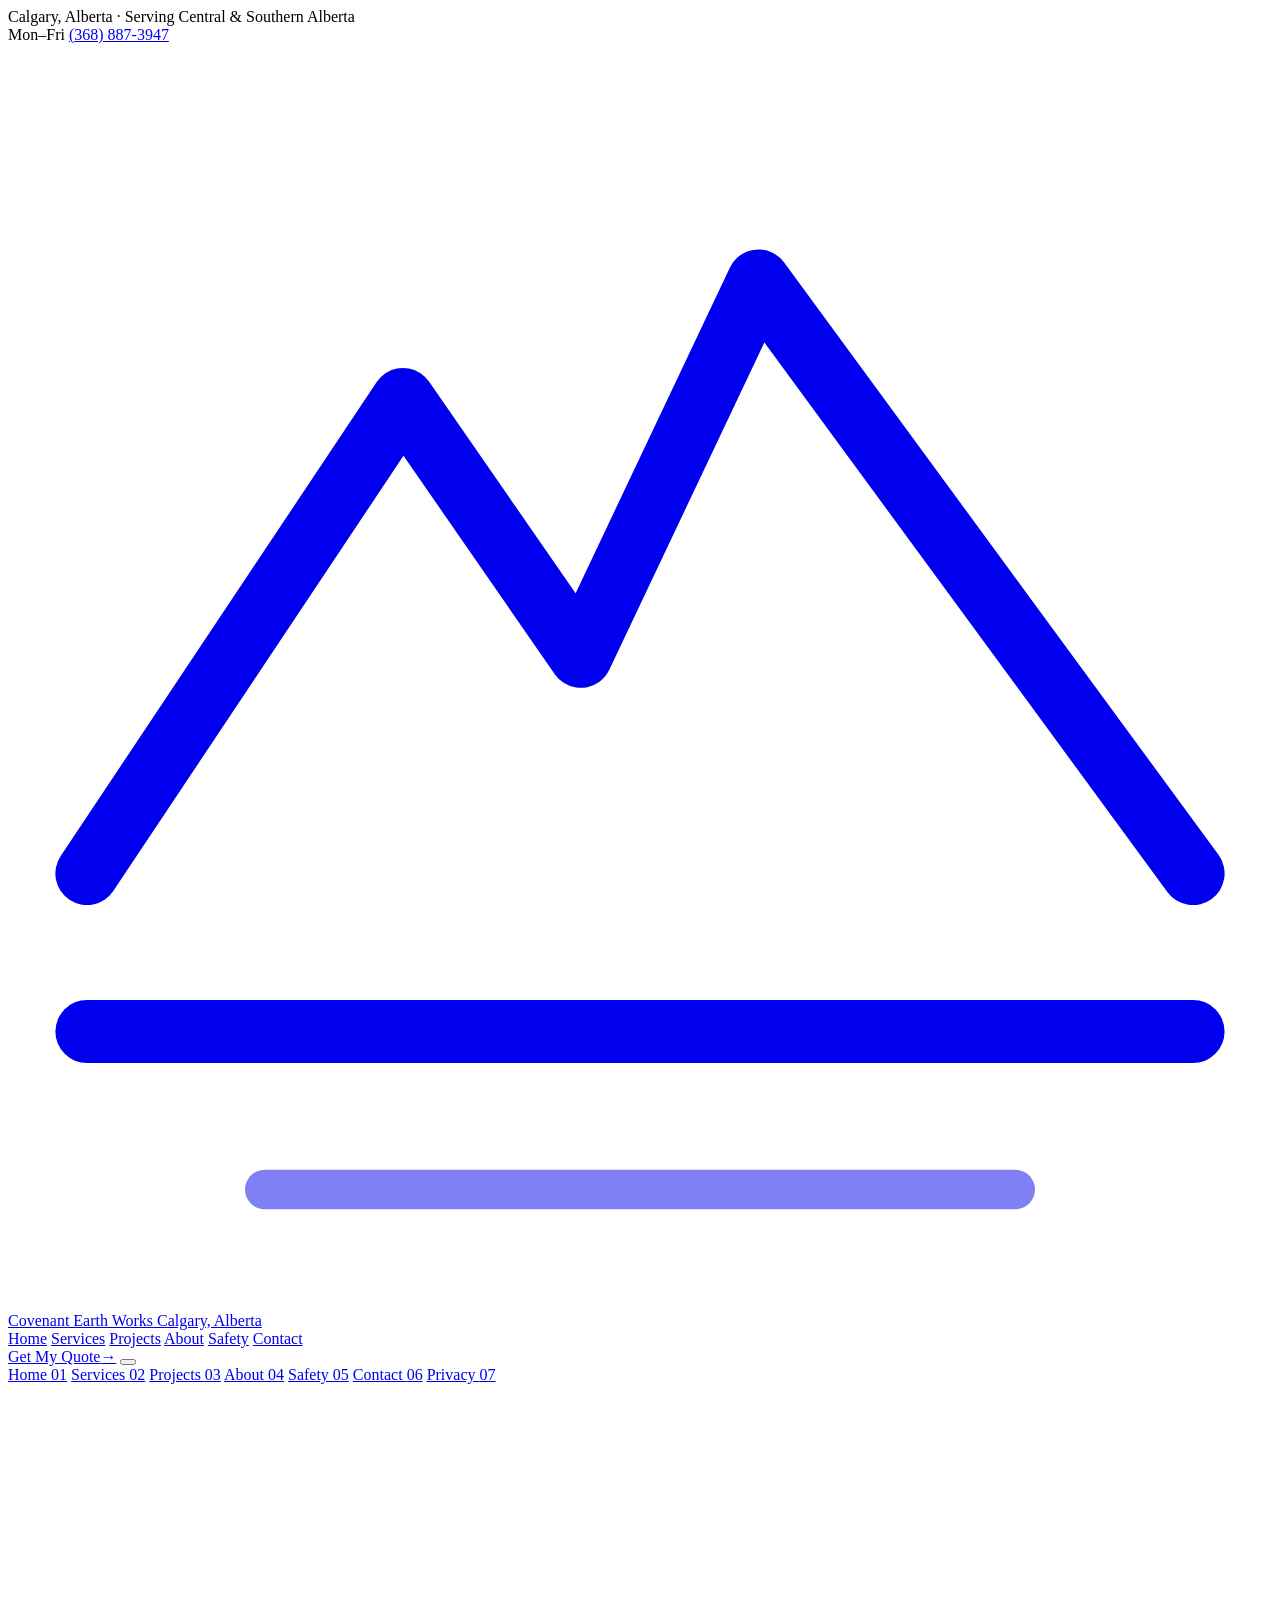
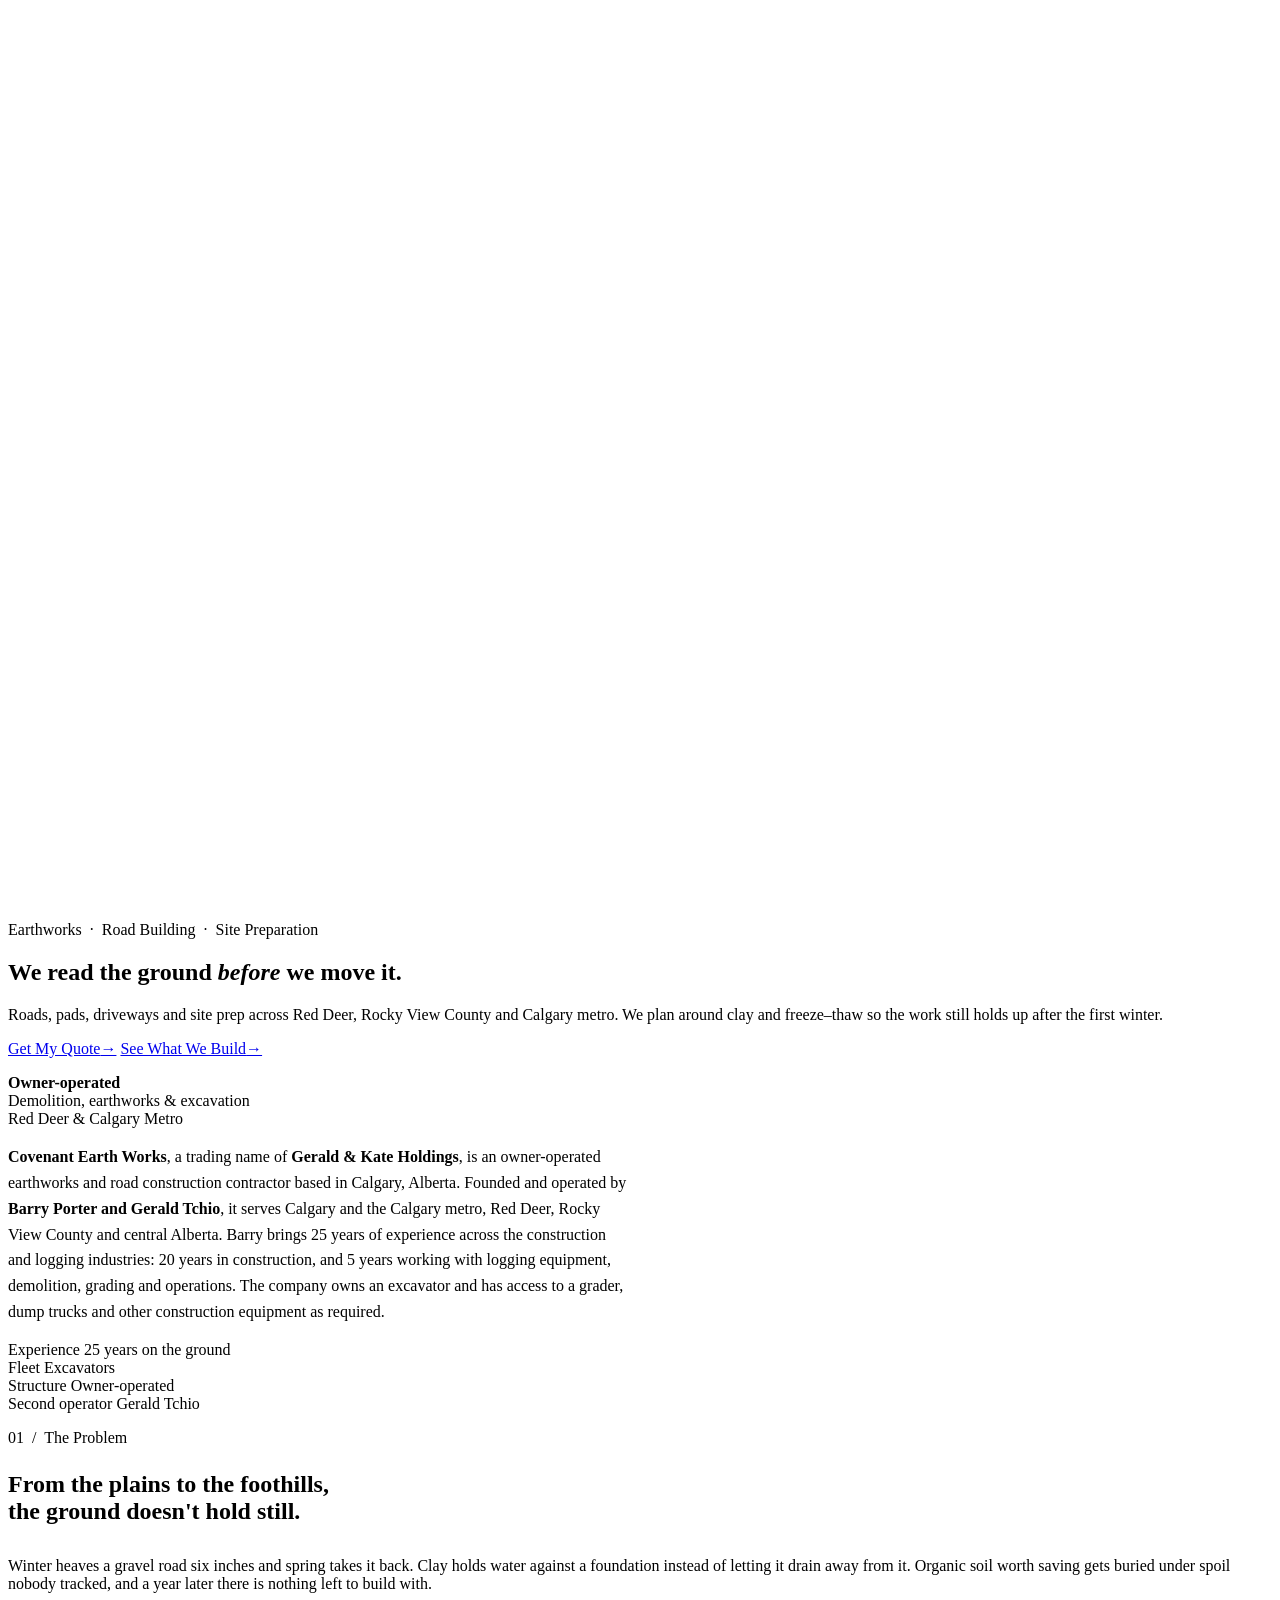
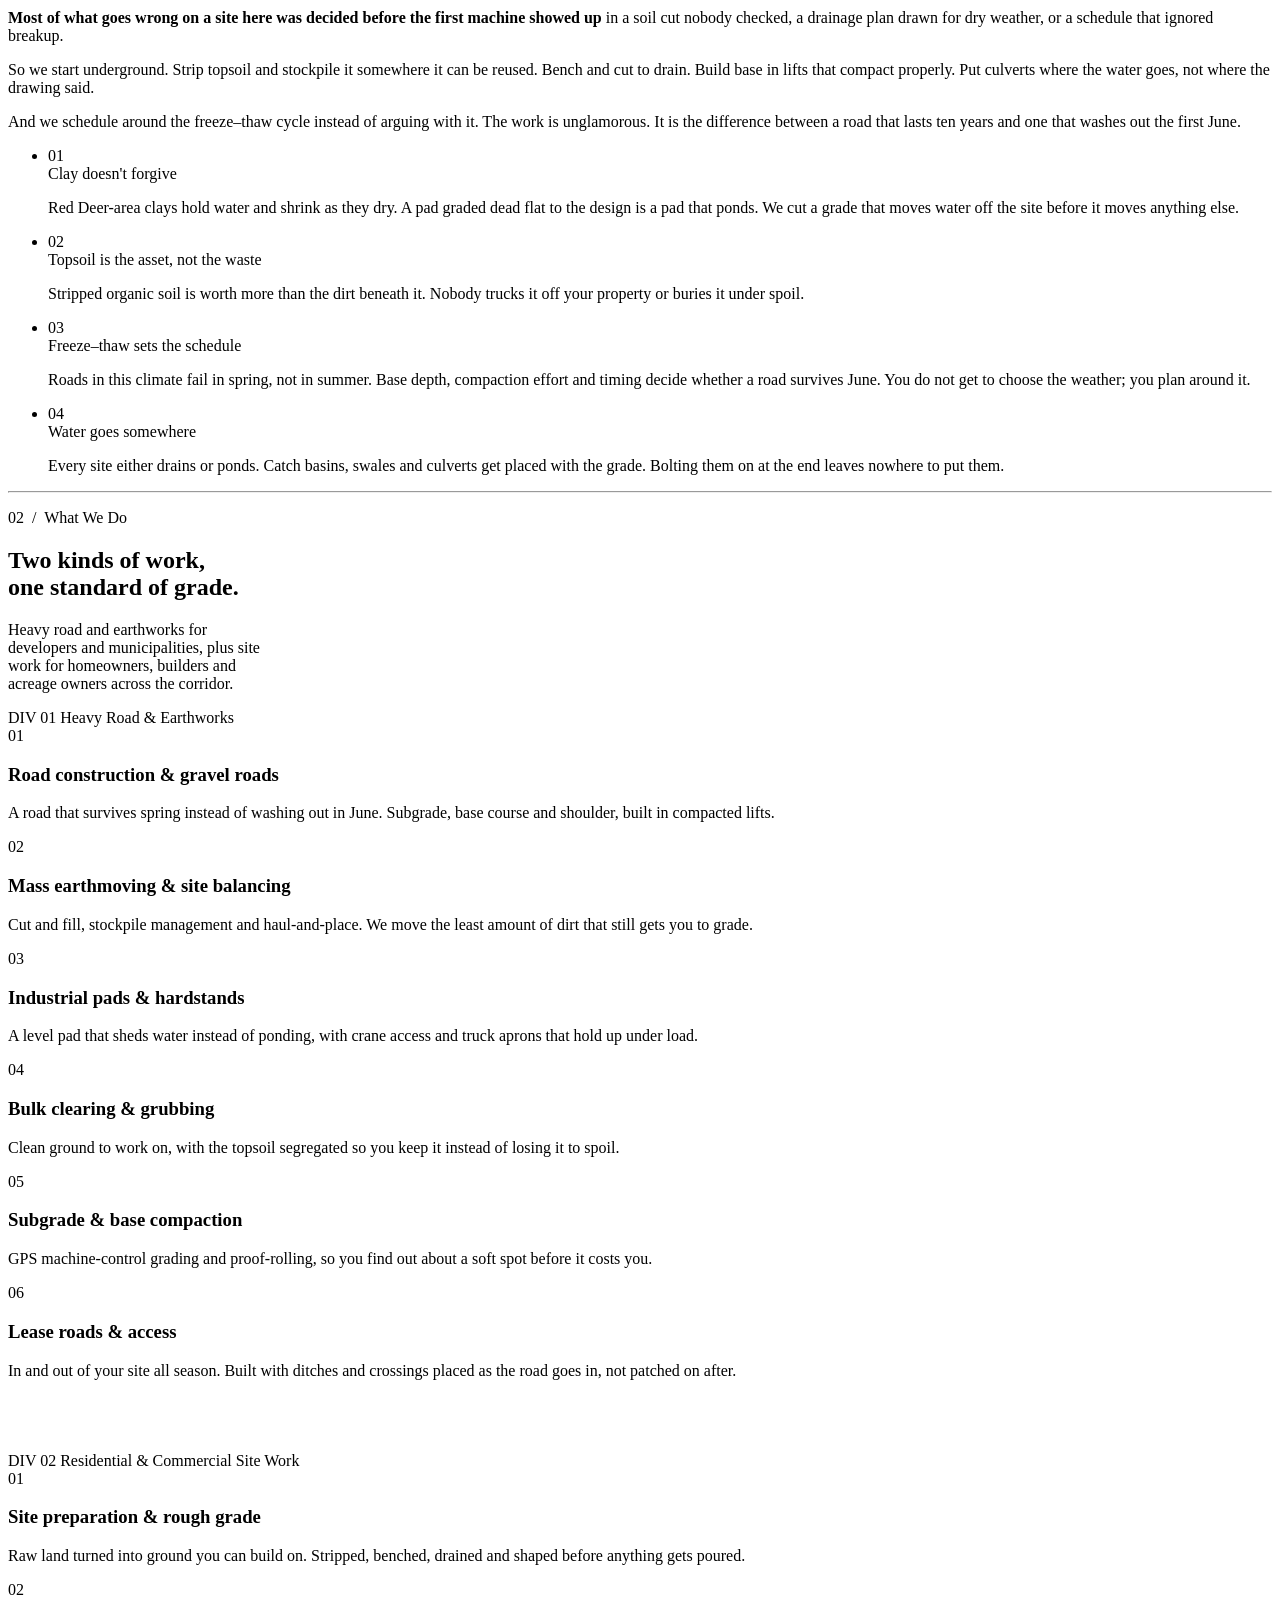
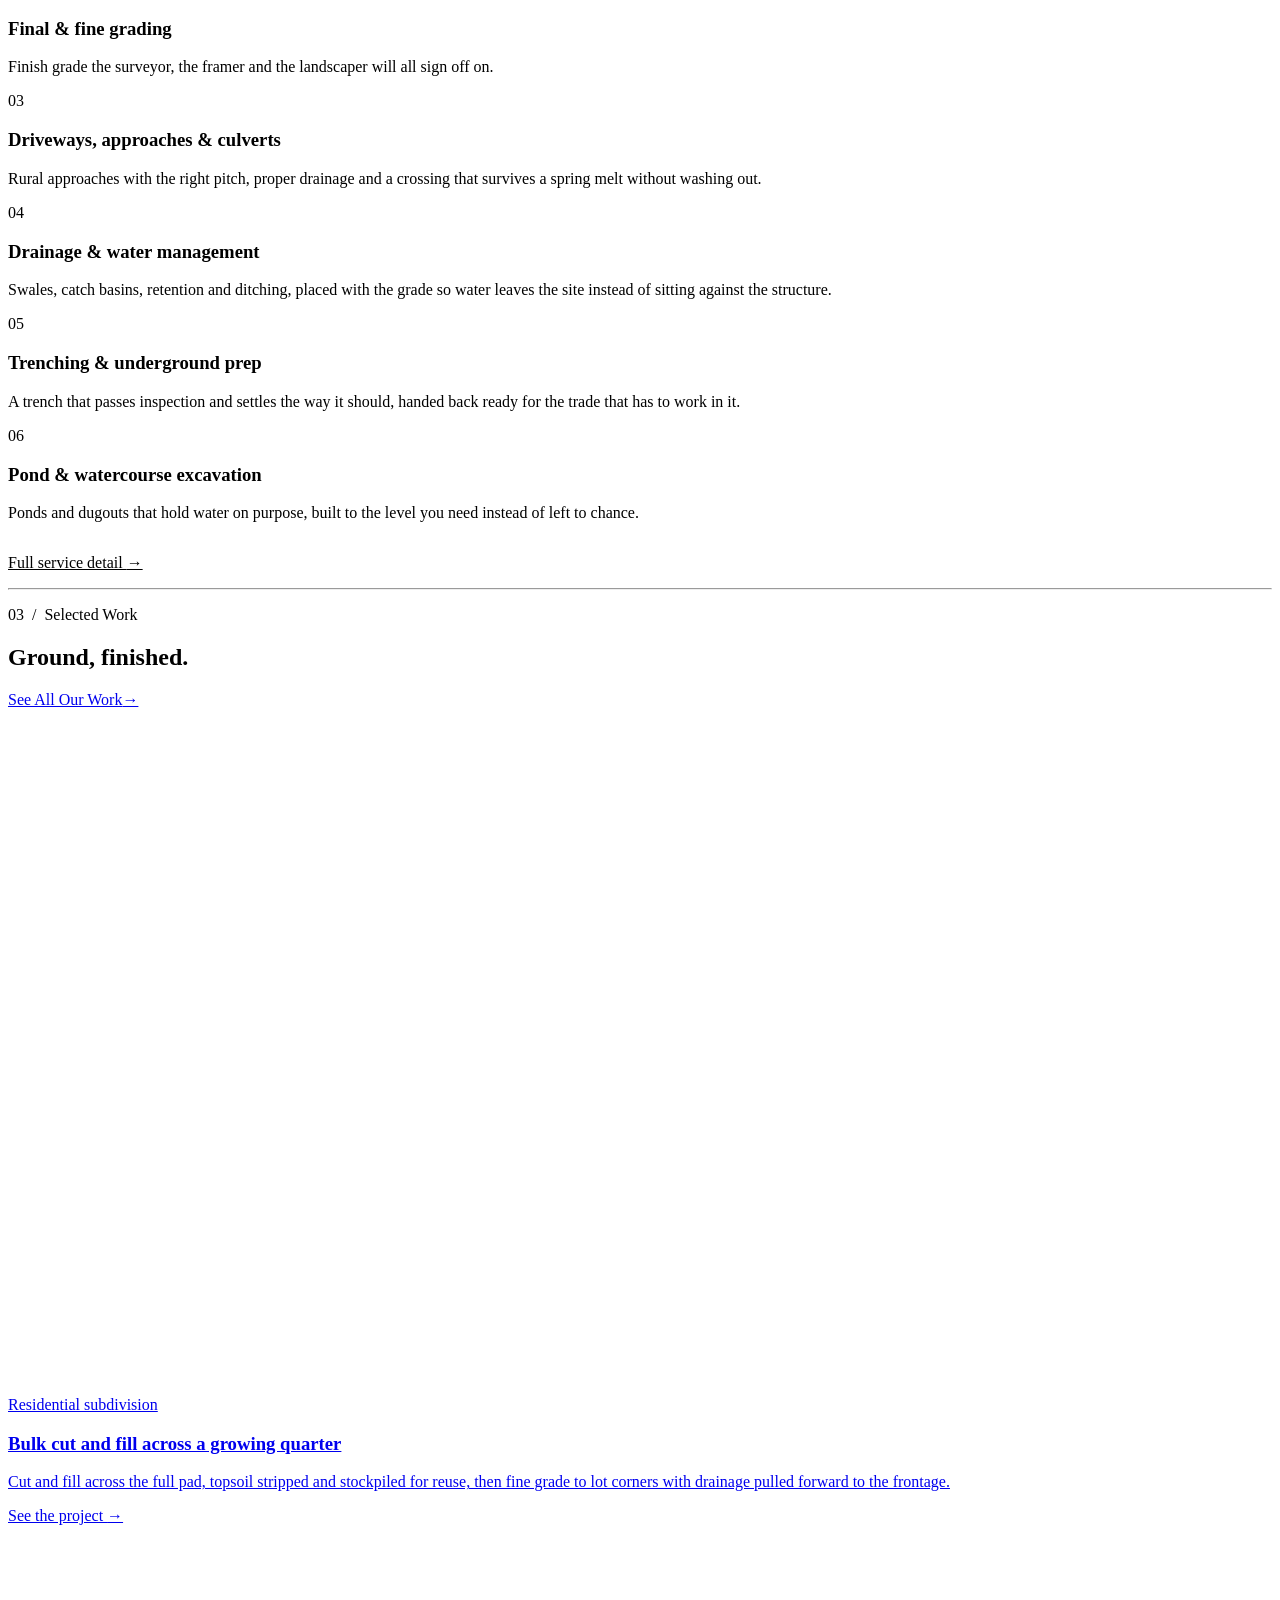
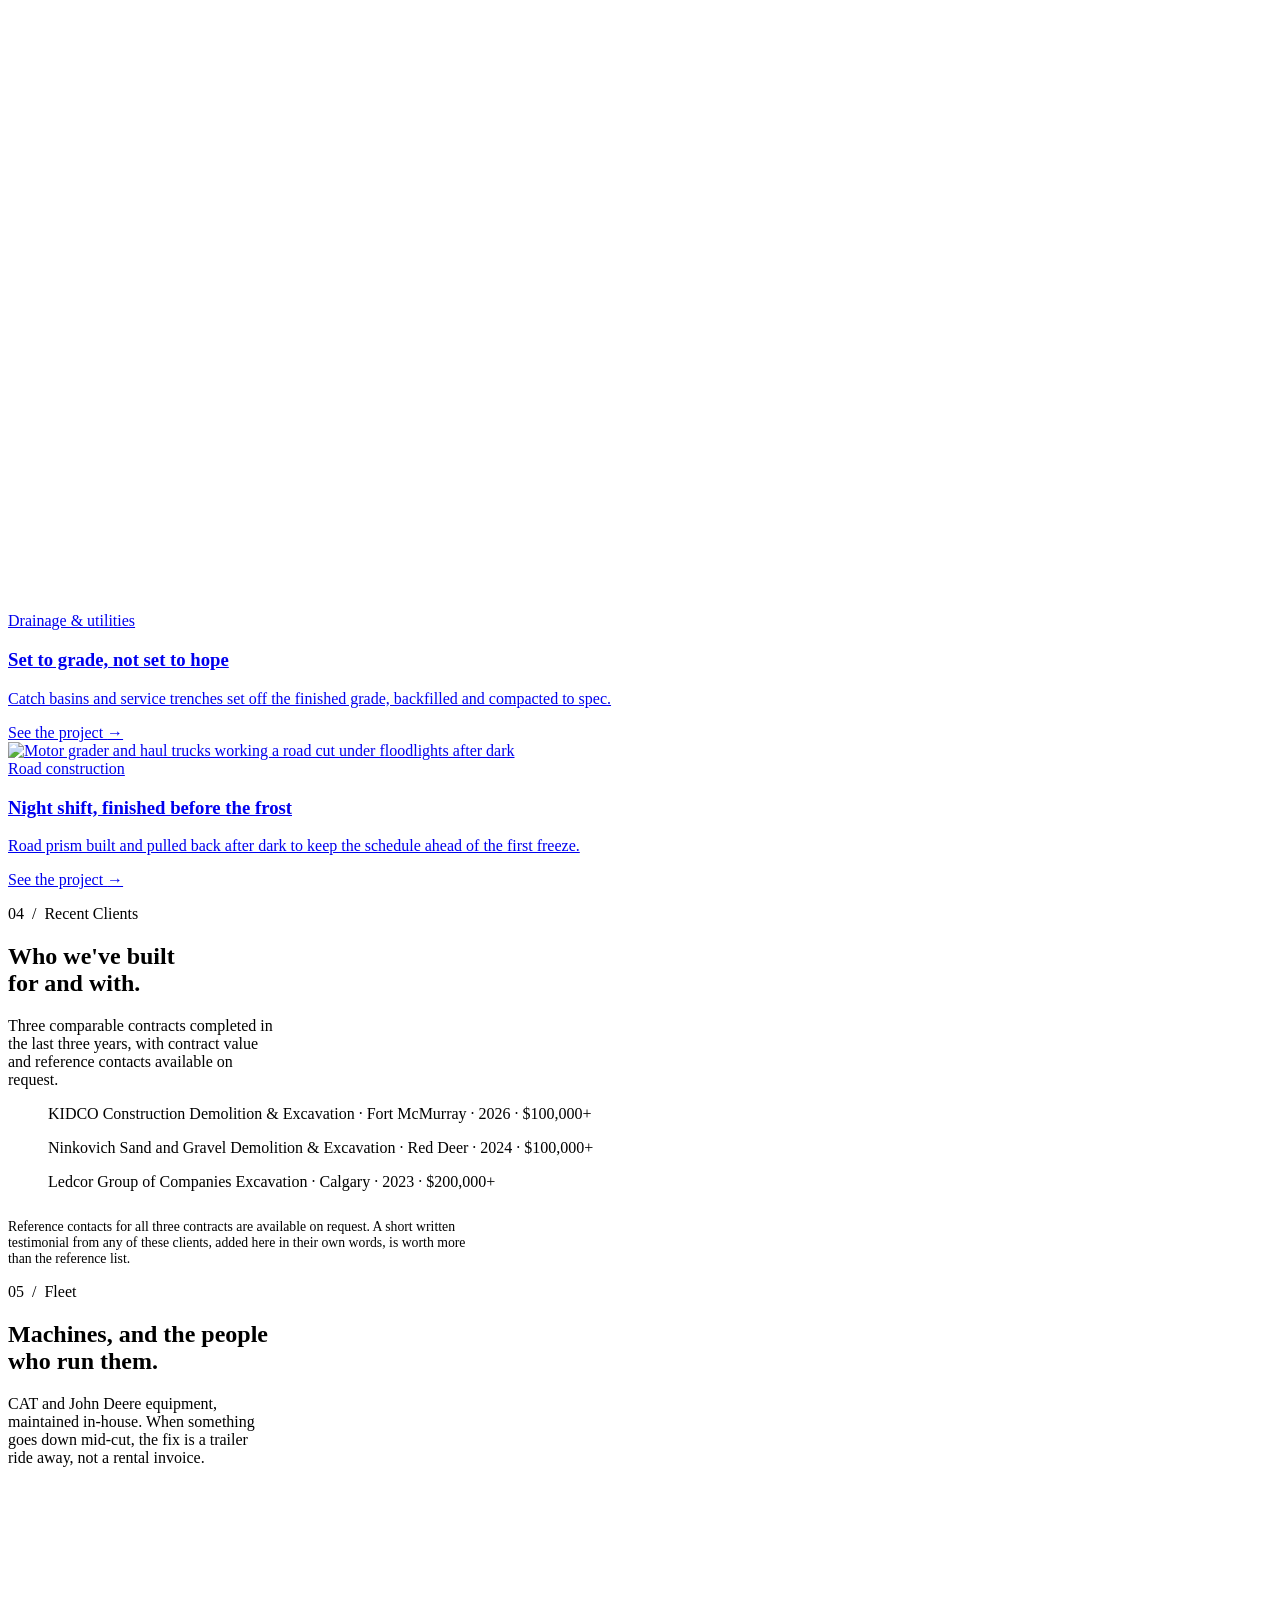
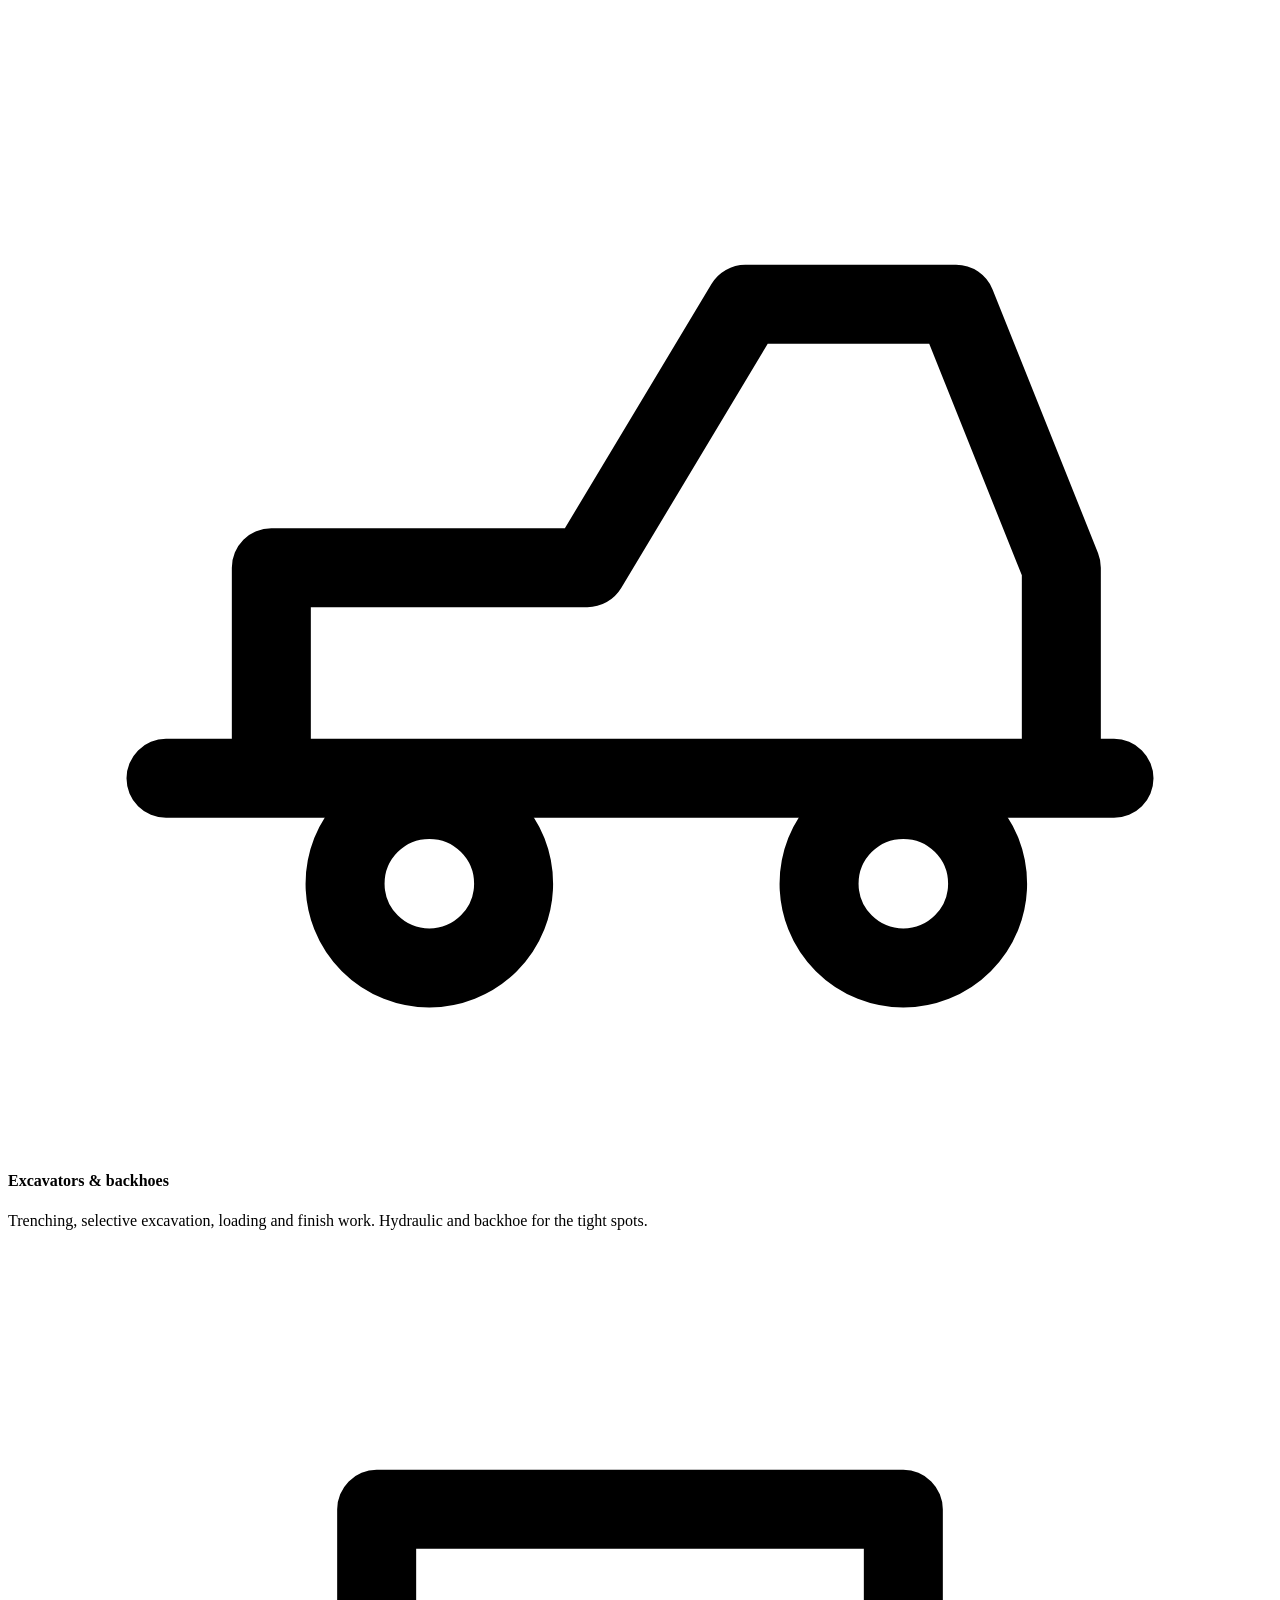
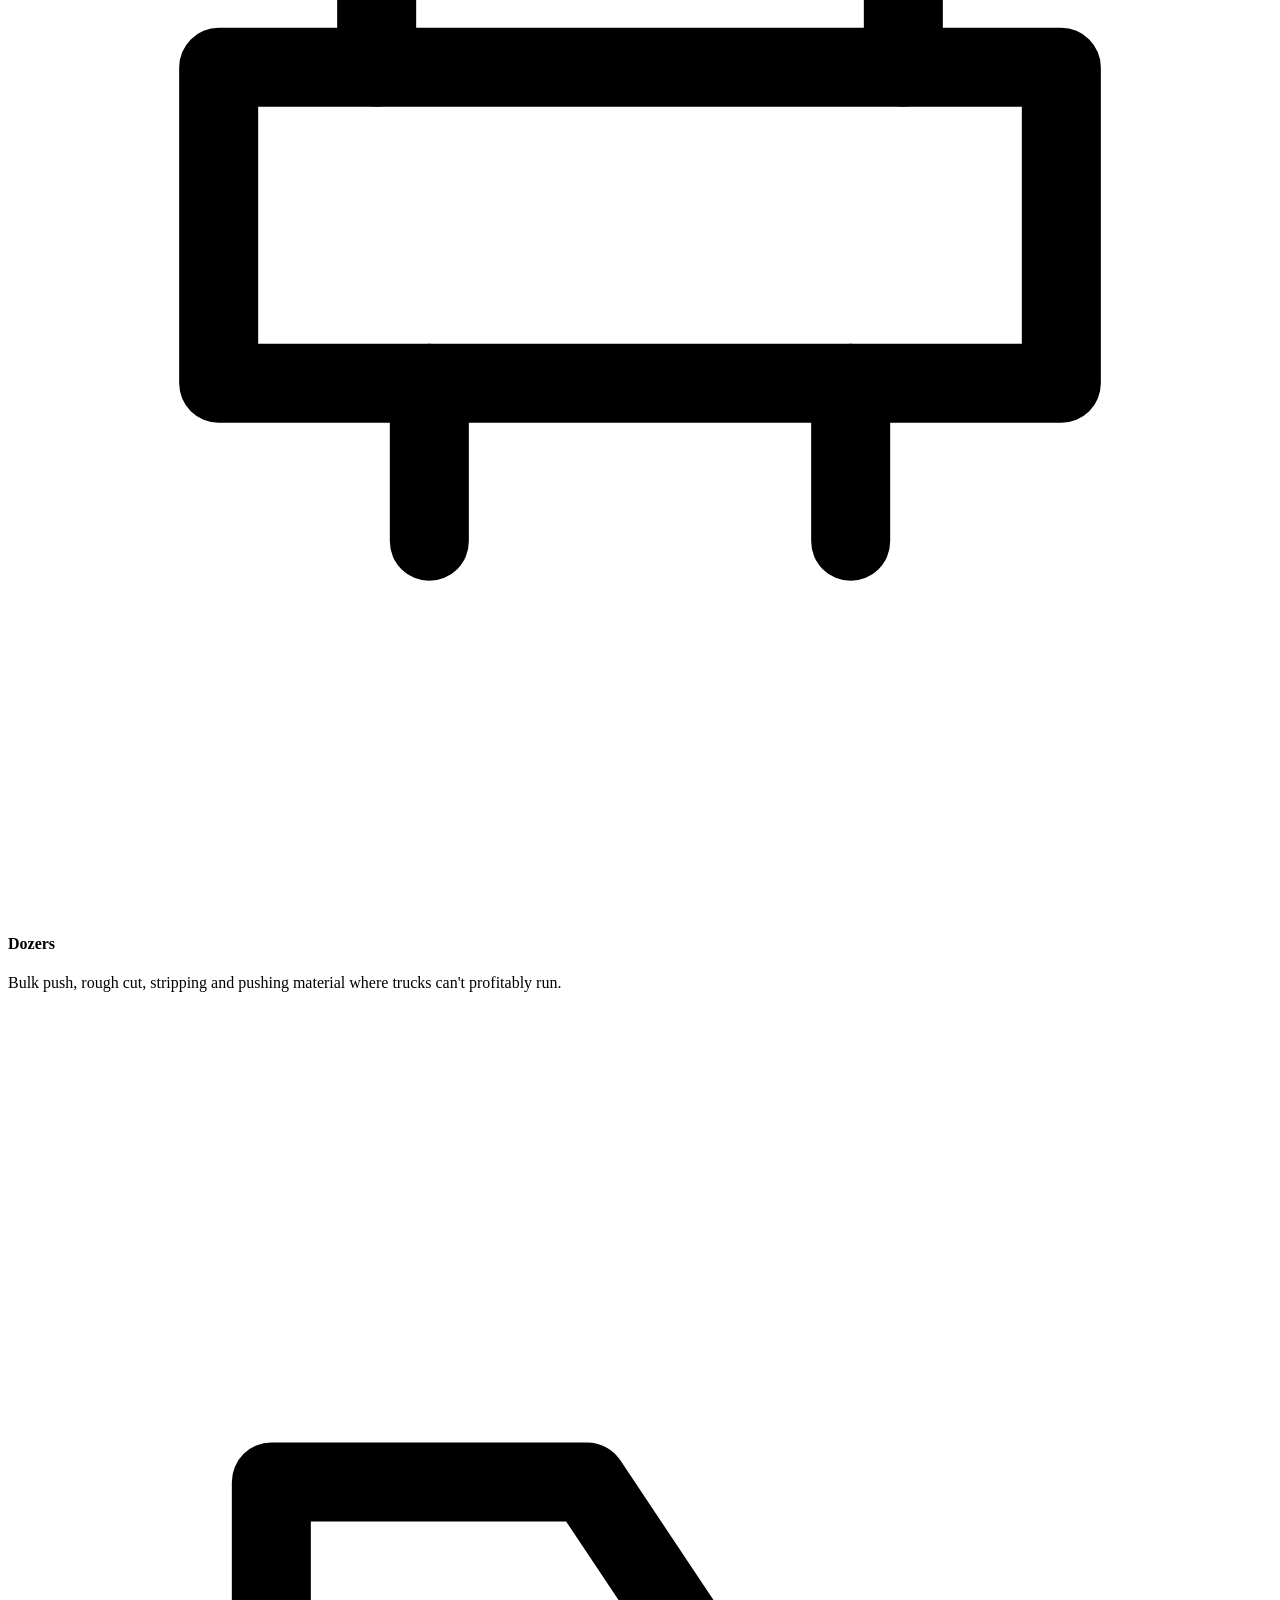
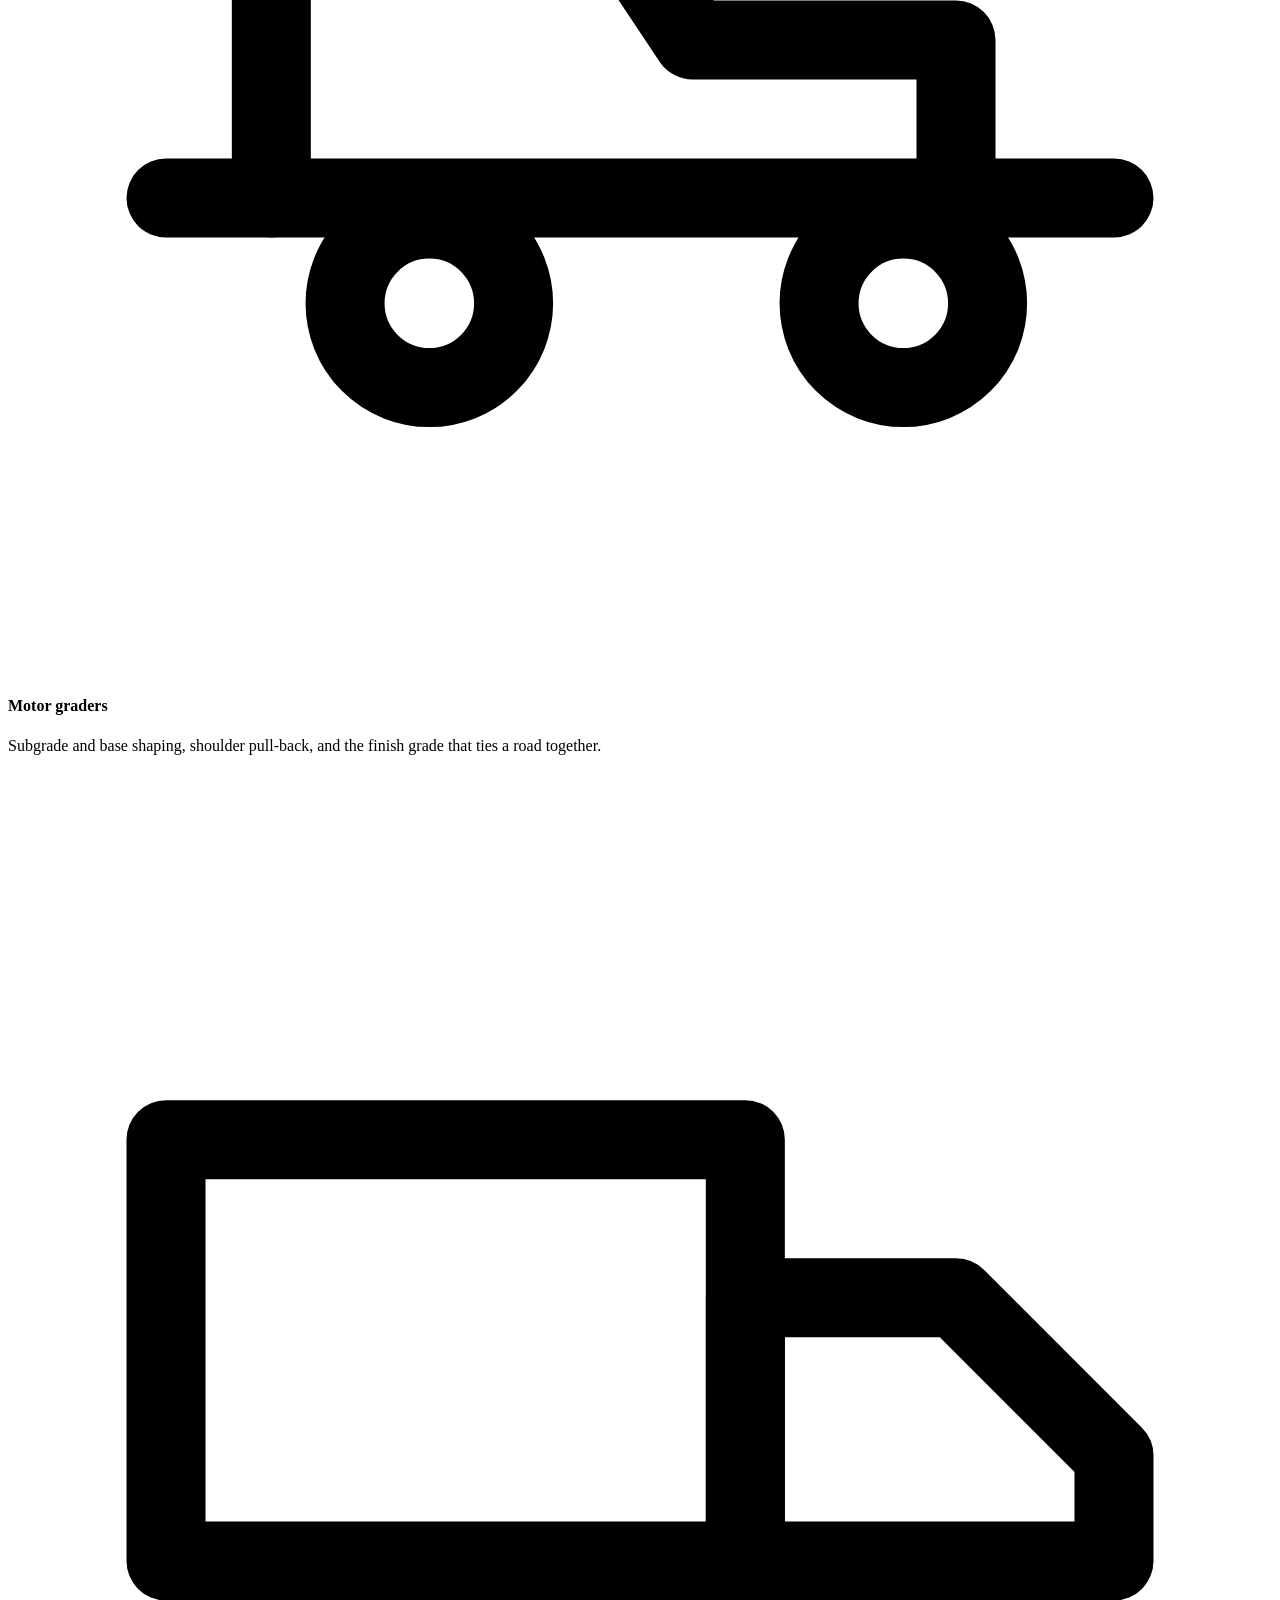
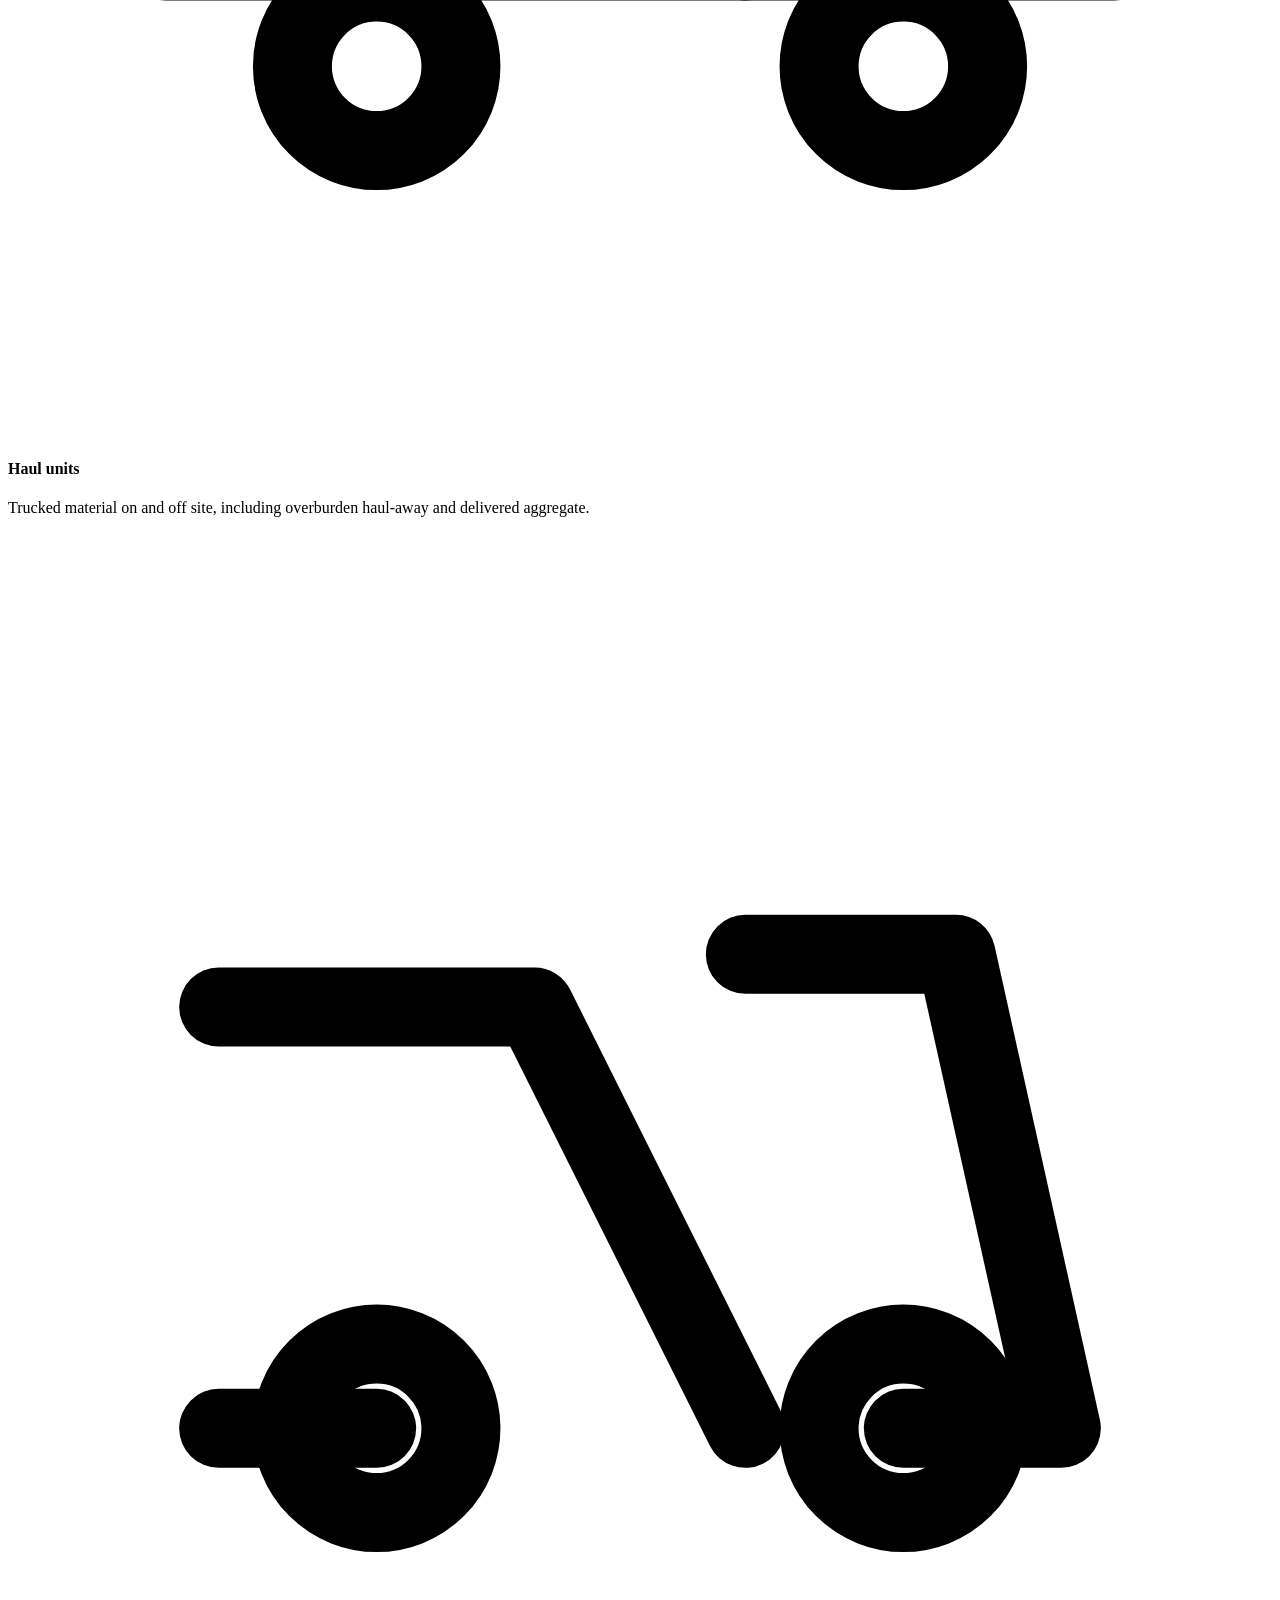
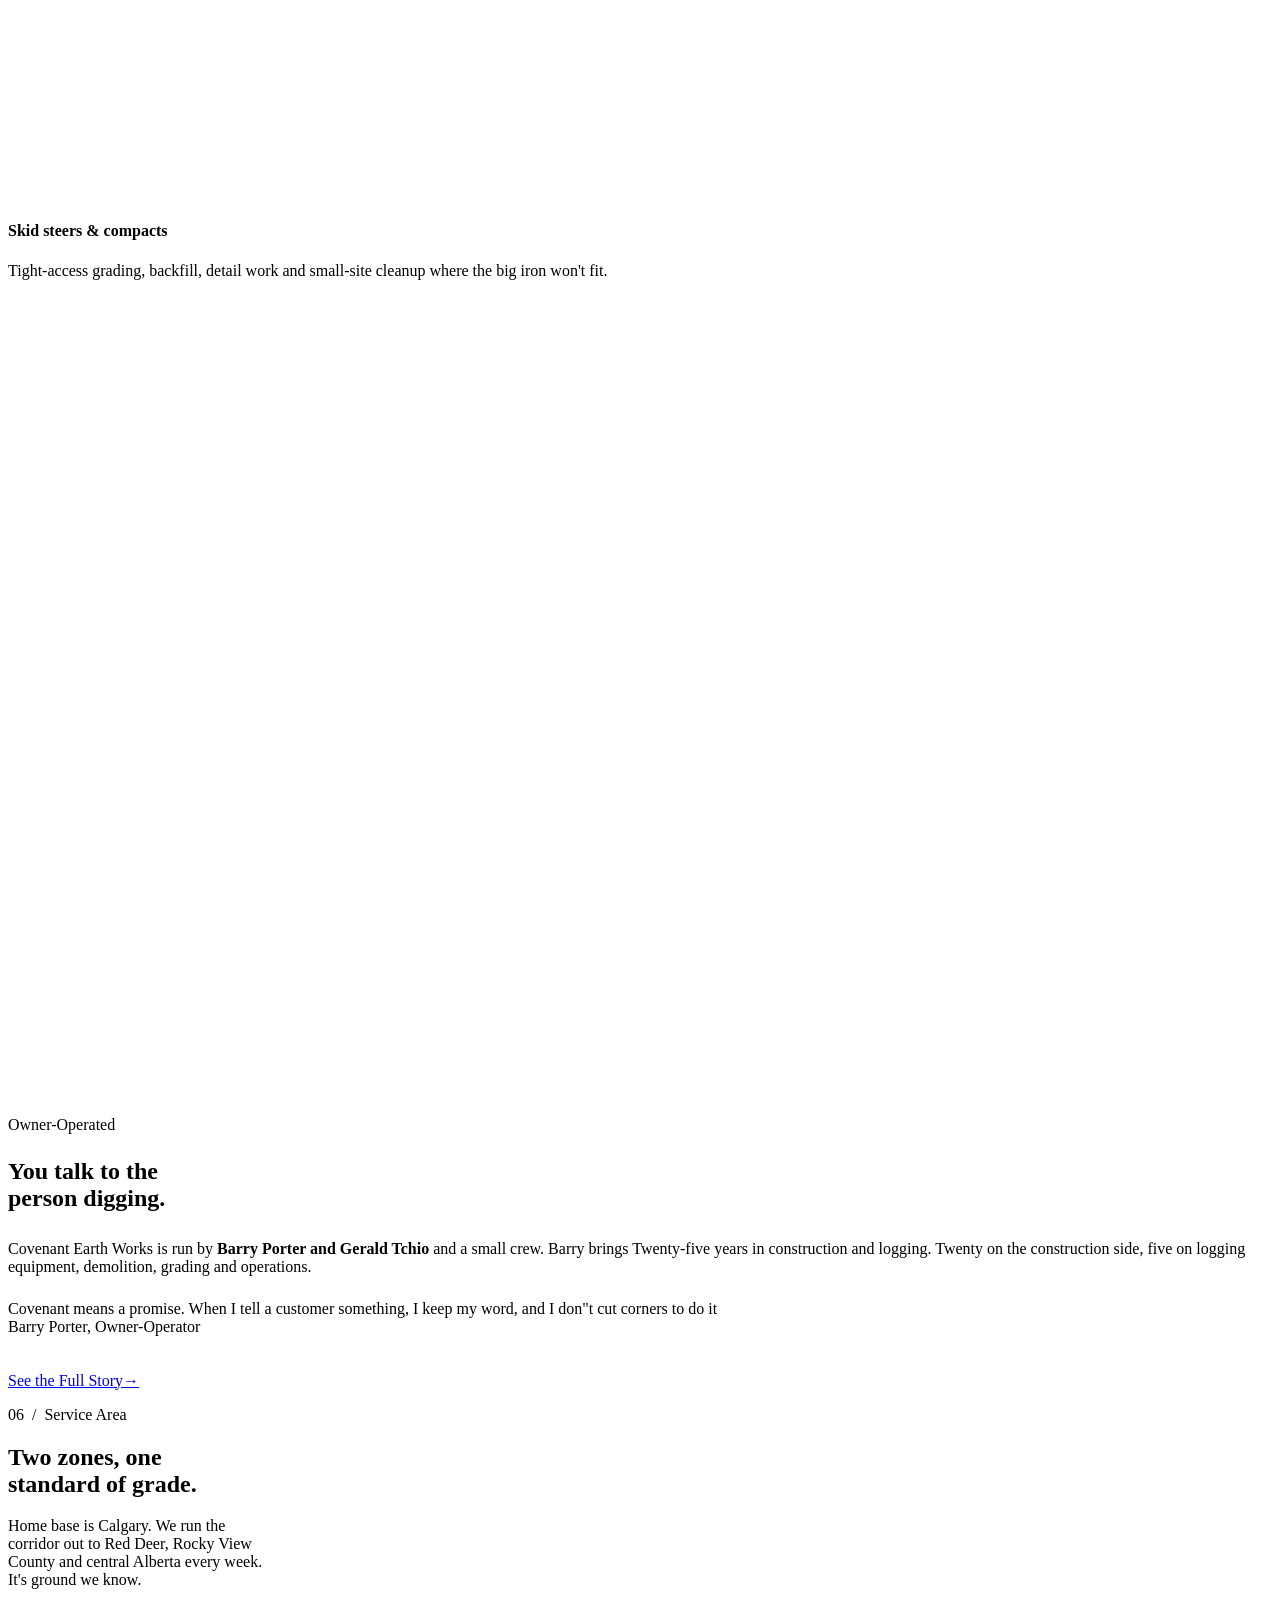
==== site/index.html @ ae981027 "Wire up info@covenantearthworks.ca and fix the form on Cloudflare Email - Replaced all 9 [EMAIL] pla" ====
<!DOCTYPE html>
<html lang="en-CA">
<head>
<meta charset="utf-8">
<meta name="viewport" content="width=device-width, initial-scale=1">
<title>Covenant Earth Works | Earthworks, Demolition &amp; Site Prep, Calgary Alberta</title>
<meta name="description" content="Earthworks, road construction, demolition and site preparation across Calgary, Red Deer, Rocky View County and central Alberta. Owner-operated by Barry Porter and Gerald Tchio. Call (368) 887-3947 for a quote.">
<meta name="theme-color" content="#0C0E11">
<link rel="canonical" href="https://covenantearthworks.ca/">

<meta property="og:type" content="website">
<meta property="og:title" content="Covenant Earth Works | Earthworks, Demolition &amp; Site Prep | Calgary, Alberta">
<meta property="og:description" content="Earthworks, road construction and site preparation across Red Deer, Rocky View County, Calgary and central Alberta. Planned around clay, frost heave and freeze–thaw.">
<meta property="og:locale" content="en_CA">
<meta property="og:url" content="https://covenantearthworks.ca/">
<meta property="og:image" content="https://covenantearthworks.ca/assets/img/hero.jpg">
<meta name="twitter:card" content="summary_large_image">

<link rel="icon" href="/assets/img/favicon.svg" type="image/svg+xml">
<link rel="preconnect" href="https://fonts.googleapis.com">
<link rel="preconnect" href="https://fonts.gstatic.com" crossorigin>
<link href="https://fonts.googleapis.com/css2?family=Archivo:wght@400;500;600;700&family=Instrument+Serif:ital@0;1&display=swap" rel="stylesheet">
<link rel="stylesheet" href="/assets/css/style.css">
<noscript><style>.rv{opacity:1!important;transform:none!important}</style></noscript>


<script type="application/ld+json">
{
  "@context": "https://schema.org",
  "@graph": [
    {
      "@type": "Organization",
      "@id": "https://covenantearthworks.ca/#organization",
      "name": "Covenant Earth Works",
      "legalName": "Gerald & Kate Holdings",
      "alternateName": ["Covenant Earth Works Calgary", "Covenant Earth"],
      "url": "https://covenantearthworks.ca/",
      "description": "Covenant Earth Works is an owner-operated earthworks, road construction and demolition contractor based in Calgary, Alberta, Canada. It is a division of Gerald & Kate Holdings. The work is run by Barry Porter, who has 25 years of experience across the construction and logging industries and owns a fleet of 45 machines, and Gerald N. Tchio, who runs demolition, asbestos removal and mould remediation.",
      "logo": "https://covenantearthworks.ca/assets/img/favicon.svg",
      "image": "https://covenantearthworks.ca/assets/img/hero.jpg",
      "founder": [
        { "@id": "https://covenantearthworks.ca/#barry-porter" },
        { "@id": "https://covenantearthworks.ca/#gerald-tchio" }
      ],
      "address": {
        "@type": "PostalAddress",
        "streetAddress": "Unit 3617, 3800 Block 19 Ave SE",
        "addressLocality": "Calgary",
        "addressRegion": "AB",
        "addressCountry": "CA"
      },
      "foundingLocation": {
        "@type": "Place",
        "address": {
          "@type": "PostalAddress",
          "addressLocality": "Calgary",
          "addressRegion": "AB",
          "addressCountry": "CA"
        }
      },
      "areaServed": [
        { "@type": "City", "name": "Red Deer", "containedInPlace": { "@id": "https://covenantearthworks.ca/#organization" } },
        { "@type": "AdministrativeArea", "name": "Rocky View County" },
        { "@type": "AdministrativeArea", "name": "Red Deer County" },
        { "@type": "AdministrativeArea", "name": "Central Alberta" },
        { "@type": "City", "name": "Calgary" },
        { "@type": "City", "name": "Okotoks" },
        { "@type": "City", "name": "Airdrie" },
        { "@type": "City", "name": "Cochrane" },
        { "@type": "City", "name": "Chestermere" },
        { "@type": "City", "name": "High River" },
        { "@type": "City", "name": "Blackfalds" },
        { "@type": "City", "name": "Sylvan Lake" },
        { "@type": "City", "name": "Lacombe" },
        { "@type": "City", "name": "Ponoka" },
        { "@type": "City", "name": "Clive" }
      ],
      "knowsAbout": [
        "earthworks", "road construction", "gravel road building", "mass excavation",
        "site preparation", "rough grading", "final grading", "bulk clearing and grubbing",
        "trenching", "culvert installation", "drainage and water management",
        "industrial pads", "site balancing", "subgrade compaction", "motor grading",
        "demolition", "interior demolition", "complete building demolition", "asbestos removal",
        "mould remediation", "foundation excavation", "pond excavation", "clay soil drainage",
        "freeze-thaw road construction"
      ],
      "email": "info@covenantearthworks.ca",
      "contactPoint": {
        "@type": "ContactPoint",
        "contactType": "sales",
        "telephone": "+1-368-887-3947",
        "email": "info@covenantearthworks.ca",
        "areaServed": ["CA", "AB"],
        "availableLanguage": ["en"]
      }
    },
    {
      "@type": "Person",
      "@id": "https://covenantearthworks.ca/#barry-porter",
      "name": "Barry Porter",
      "jobTitle": "Owner-Operator",
      "description": "Barry Porter has 25 years of hands-on experience across the construction and logging industries, including 20 years in construction and 5 years working with logging equipment, demolition, grading and operations. His background covers excavation, heavy equipment, grading, demolition and operations, combining practical field experience with a strong understanding of heavy equipment, job sites and project requirements. He owns 45 machines: 25 construction machines and 20 logging machines.",
      "worksFor": { "@id": "https://covenantearthworks.ca/#organization" },
      "knowsAbout": [
        "earthworks", "excavation", "heavy equipment operations", "grading",
        "demolition", "logging operations", "site preparation", "road construction"
      ]
    },
    {
      "@type": "Person",
      "@id": "https://covenantearthworks.ca/#gerald-tchio",
      "name": "Gerald N. Tchio",
      "jobTitle": "Operator",
      "description": "Gerald N. Tchio is a construction subcontractor specialising in interior demolition, complete building demolition, asbestos removal, mould remediation and foundation excavation. He has hands-on experience across construction and demolition projects, with a focus on safe method, quality workmanship and completing projects on schedule.",
      "worksFor": { "@id": "https://covenantearthworks.ca/#organization" },
      "knowsAbout": [
        "interior demolition", "complete building demolition", "asbestos removal",
        "mould remediation", "foundation excavation", "construction subcontracting"
      ]
    },
    {
      "@type": "GeneralContractor",
      "@id": "https://covenantearthworks.ca/#business",
      "name": "Covenant Earth Works",
      "url": "https://covenantearthworks.ca/",
      "parentOrganization": { "@id": "https://covenantearthworks.ca/#organization" },
      "description": "Earthworks, road construction, demolition, asbestos removal, mould remediation, drainage, grading and site preparation for developers, municipalities, home builders and acreage owners across Calgary, Red Deer, Rocky View County and central Alberta.",
      "founder": [
        { "@id": "https://covenantearthworks.ca/#barry-porter" },
        { "@id": "https://covenantearthworks.ca/#gerald-tchio" }
      ],
      "address": {
        "@type": "PostalAddress",
        "streetAddress": "Unit 3617, 3800 Block 19 Ave SE",
        "addressLocality": "Calgary",
        "addressRegion": "AB",
        "addressCountry": "CA"
      },
      "geo": {
        "@type": "GeoCoordinates",
        "latitude": 51.0447,
        "longitude": -114.0719
      },
      "telephone": "+1-368-887-3947",
      "areaServed": [
        { "@type": "City", "name": "Red Deer" },
        { "@type": "City", "name": "Calgary" },
        { "@type": "AdministrativeArea", "name": "Rocky View County" },
        { "@type": "AdministrativeArea", "name": "Red Deer County" },
        { "@type": "AdministrativeArea", "name": "Calgary Metropolitan Region" },
        { "@type": "AdministrativeArea", "name": "Central Alberta" }
      ],
      "knowsAbout": [
        "earthworks", "road construction", "mass excavation", "site preparation",
        "grading", "drainage", "trenching", "clearing and grubbing",
        "interior demolition", "complete building demolition", "asbestos removal",
        "mould remediation", "foundation excavation"
      ]
    },
    {
      "@type": "WebSite",
      "@id": "https://covenantearthworks.ca/#website",
      "url": "https://covenantearthworks.ca/",
      "name": "Covenant Earth Works",
      "publisher": { "@id": "https://covenantearthworks.ca/#organization" },
      "inLanguage": "en-CA",
      "license": "https://covenantearthworks.ca/"
    },
    {
      "@type": "FAQPage",
      "@id": "https://covenantearthworks.ca/#faq",
      "isPartOf": { "@id": "https://covenantearthworks.ca/#website" },
      "mainEntity": [
        {
          "@type": "Question",
          "name": "What does an earthworks contractor do?",
          "acceptedAnswer": {
            "@type": "Answer",
            "text": "An earthworks contractor moves, removes and reshapes soil and rock to prepare land for construction. That includes clearing vegetation, cutting and filling to a design grade, building roads and pads, installing drainage, and finishing grade so the site can be built on."
          }
        },
        {
          "@type": "Question",
          "name": "What area does Covenant Earth Works serve?",
          "acceptedAnswer": {
            "@type": "Answer",
            "text": "Covenant Earth Works is based in Calgary, Alberta and serves Calgary and Calgary metro including Okotoks, Airdrie, Cochrane, Chestermere and High River, plus Red Deer, Rocky View County, Red Deer County and central Alberta. Travel beyond those areas is available on request."
          }
        },
        {
          "@type": "Question",
          "name": "Who owns Covenant Earth Works?",
          "acceptedAnswer": {
            "@type": "Answer",
            "text": "Covenant Earth Works is owned and operated by Barry Porter, who has 25 years of experience across the construction and logging industries 20 years in construction and 5 years in logging equipment, demolition, grading and operations."
          }
        },
        {
          "@type": "Question",
          "name": "How much equipment does Covenant Earth Works own?",
          "acceptedAnswer": {
            "@type": "Answer",
            "text": "The company owns an excavator and has access to other construction equipment on demand, including a grader and dump trucks. Equipment is maintained in-house."
          }
        },
        {
          "@type": "Question",
          "name": "When is the best time to grade in central Alberta?",
          "acceptedAnswer": {
            "@type": "Answer",
            "text": "Bulk earthworks and road construction are generally scheduled to finish before sustained freezing, and fine grading is completed outside spring thaw. Freeze–thaw conditions mean roads fail in spring rather than summer, so base course depth, compaction and timing determine whether a road survives June."
          }
        },
        {
          "@type": "Question",
          "name": "Do you install drainage and culverts?",
          "acceptedAnswer": {
            "@type": "Answer",
            "text": "Yes. Drainage goes into the grade as construction proceeds: swales, ditching, catch basins and retention, with culverts sized for actual flow. Catch basin inverts are set from finished grade rather than raw grade so they catch what they're meant to."
          }
        },
        {
          "@type": "Question",
          "name": "Do you work on residential acreage?",
          "acceptedAnswer": {
            "@type": "Answer",
            "text": "Yes. Residential and commercial site work includes site preparation, rough and fine grading, driveways and approaches, culverts, drainage, trenching and pond excavation."
          }
        },
        {
          "@type": "Question",
          "name": "Do you pour concrete or lay asphalt?",
          "acceptedAnswer": {
            "@type": "Answer",
            "text": "No. Covenant Earth Works is an earthworks and site-work contractor. It does not pour concrete, lay asphalt, frame buildings or run utility installation crews, though it works alongside those trades and is usually scheduled earlier than they are."
          }
        },
        {
          "@type": "Question",
          "name": "How does the quote process work?",
          "acceptedAnswer": {
            "@type": "Answer",
            "text": "Send the location, scope and timing through the quote form. Covenant Earth Works calls back, walks the site for anything worth pricing properly, then issues a written quote with scope, price and schedule."
          }
        },
        {
          "@type": "Question",
          "name": "How much does site preparation or road building cost?",
          "acceptedAnswer": {
            "@type": "Answer",
            "text": "It depends on volume, access and what you hit underground, so we don't publish numbers. What we do is walk the site, measure the cut and fill, and put a written price and schedule on it. If a fixed budget matters more than the spec, say so up front. We can often phase the work to fit it."
          }
        },
        {
          "@type": "Question",
          "name": "How soon can you start, and how long will it take?",
          "acceptedAnswer": {
            "@type": "Answer",
            "text": "Both depend on where we are in the season and how big the job is. Winter suits bulk earthworks. Frozen ground is stable and compaction fights you less. Fine grading and drainage want to happen outside the thaw. We give you our real availability up front rather than committing to a date we can't hold."
          }
        }
      ]
    }
  ]
}
</script>
</head>
<body>

<!-- TOPBAR -->
<div class="topbar">
  <div class="wrap topbar__in">
    <span class="topbar__region">Calgary, Alberta · Serving Central &amp; Southern Alberta</span>
    <div class="topbar__links">
      <span class="muted">Mon–Fri</span>
      <a href="tel:+13688873947">(368) 887-3947</a>
    </div>
  </div>
</div>

<!-- HEADER -->
<header class="header">
  <div class="wrap header__in">
    <a class="logo" href="/" aria-label="Covenant Earth Works, home">
      <svg class="logo__mark" viewBox="0 0 64 64" fill="none" aria-hidden="true">
        <path d="M4 42 L20 18 L29 31 L38 12 L60 42" stroke="currentColor" stroke-width="3.2" stroke-linejoin="round" stroke-linecap="round"/>
        <path d="M4 50 H60" stroke="currentColor" stroke-width="3.2" stroke-linecap="round"/>
        <path d="M13 58 H51" stroke="currentColor" stroke-width="2" stroke-linecap="round" opacity=".5"/>
      </svg>
      <span class="logo__type">
        <span class="logo__name">Covenant Earth Works</span>
        <span class="logo__sub">Calgary, Alberta</span>
      </span>
    </a>

    <nav class="nav" aria-label="Primary">
      <a class="nav__link" href="/" aria-current="page">Home</a>
      <a class="nav__link" href="/services/">Services</a>
      <a class="nav__link" href="/projects/">Projects</a>
      <a class="nav__link" href="/about/">About</a>
      <a class="nav__link" href="/safety/">Safety</a>
      <a class="nav__link" href="/contact/">Contact</a>
    </nav>

    <div class="header__cta">
      <a class="btn" href="/contact/"><span>Get My Quote</span><span class="btn__arrow" aria-hidden="true">&rarr;</span></a>
      <button class="burger" aria-expanded="false" aria-label="Open menu" aria-controls="drawer">
        <span></span><span></span><span></span>
      </button>
    </div>
  </div>
</header>

<!-- mobile drawer -->
<div class="drawer" id="drawer">
  <a class="drawer__link" href="/" aria-current="page">Home <span>01</span></a>
  <a class="drawer__link" href="/services/">Services <span>02</span></a>
  <a class="drawer__link" href="/projects/">Projects <span>03</span></a>
  <a class="drawer__link" href="/about/">About <span>04</span></a>
  <a class="drawer__link" href="/safety/">Safety <span>05</span></a>
  <a class="drawer__link" href="/contact/">Contact <span>06</span></a>
  <a class="drawer__link" href="/privacy/">Privacy <span>07</span></a>
</div>

<main>

<!-- HERO -->
<section class="hero">
  <div class="hero__bg">
    <img src="/assets/img/hero.jpg" alt="Track-type bulldozer pushing a windrow of earth across a graded pad on an active central Alberta site" width="1800" height="1117" fetchpriority="high" srcset="/assets/img/hero-sm.jpg 900w, /assets/img/hero.jpg 1800w" sizes="100vw">
  </div>
  <div class="hero__veil"></div>

  <div class="hero__in">
    <p class="eyebrow">Earthworks &nbsp;·&nbsp; Road Building &nbsp;·&nbsp; Site Preparation</p>
    <h1>We read the ground <em>before</em> we move it.</h1>
    <p class="hero__sub">
      Roads, pads, driveways and site prep across Red Deer, Rocky View County and Calgary metro.
      We plan around clay and freeze–thaw so the work still holds up after the first winter.
    </p>
    <div class="hero__actions">
      <a class="btn btn--solid" href="/contact/"><span>Get My Quote</span><span class="btn__arrow" aria-hidden="true">&rarr;</span></a>
      <a class="btn" href="/projects/"><span>See What We Build</span><span class="btn__arrow" aria-hidden="true">&rarr;</span></a>
    </div>
  </div>

  <p class="hero__tag">
    <b>Owner-operated</b><br>
    Demolition, earthworks &amp; excavation<br>
    Red Deer &amp; Calgary Metro
  </p>
</section>

<!-- ENTITY DEFINITION (plain prose - the citable one) -->
<section class="section section--tight" style="padding-bottom:0;">
  <div class="wrap">
    <p class="rv" style="font-size:clamp(1.02rem,0.96rem+0.34vw,1.22rem);line-height:1.62;color:var(--bone-2);max-width:78ch;">
      <strong>Covenant Earth Works</strong>, a trading name of <strong>Gerald &amp; Kate Holdings</strong>, is an
      owner-operated earthworks and road construction contractor based in Calgary, Alberta. Founded and
      operated by <strong>Barry Porter and Gerald Tchio</strong>, it serves Calgary and the Calgary metro,
      Red Deer, Rocky View County and central Alberta. Barry brings 25 years of experience across the
      construction and logging industries: 20 years in construction, and 5 years working with logging
      equipment, demolition, grading and operations. The company owns an excavator and has access to a
      grader, dump trucks and other construction equipment as required.
    </p>
  </div>
</section>

<!-- TRUST STRIP -->
<section class="trust">
  <div class="wrap">
    <div class="trust__grid">
      <div class="trust__item">
        <span class="trust__k">Experience</span>
        <span class="trust__v">25 years on the ground</span>
      </div>
      <div class="trust__item">
        <span class="trust__k">Fleet</span>
        <span class="trust__v">Excavators</span>
      </div>
      <div class="trust__item">
        <span class="trust__k">Structure</span>
        <span class="trust__v">Owner-operated</span>
      </div>
      <div class="trust__item">
        <span class="trust__k">Second operator</span>
        <span class="trust__v">Gerald Tchio</span>
      </div>
    </div>
  </div>
</section>

<!-- 01 - THE GROUND -->
<section class="section ground" id="ground">
  <div class="wrap">
    <div class="ground__grid">
      <div class="rv">
        <p class="eyebrow">01 &nbsp;/&nbsp; The Problem</p>
        <h2 style="margin-block:1.5rem 2rem;">From the plains to the foothills,<br>the ground doesn't hold still.</h2>
        <div class="ground__cols">
          <p>
            Winter heaves a gravel road six inches and spring takes it back. Clay holds water against a
            foundation instead of letting it drain away from it. Organic soil worth saving gets buried under
            spoil nobody tracked, and a year later there is nothing left to build with.
          </p>
          <p>
            <strong>Most of what goes wrong on a site here was decided before the first machine showed up</strong>
            in a soil cut nobody checked, a drainage plan drawn for dry weather, or a schedule that ignored breakup.
          </p>
          <p>
            So we start underground. Strip topsoil and stockpile it somewhere it can be reused. Bench and
            cut to drain. Build base in lifts that compact properly. Put culverts where the water goes,
            not where the drawing said.
          </p>
          <p>
            And we schedule around the freeze–thaw cycle instead of arguing with it. The work is unglamorous. It is the difference between a road that lasts
            ten years and one that washes out the first June.
          </p>
        </div>
      </div>

      <ul class="ledger rv rv-d1">
        <li>
          <span class="ledger__ix">01</span>
          <div>
            <div class="ledger__t">Clay doesn't forgive</div>
            <p class="ledger__d">Red Deer-area clays hold water and shrink as they dry. A pad graded dead flat to the design is a pad that ponds. We cut a grade that moves water off the site before it moves anything else.</p>
          </div>
        </li>
        <li>
          <span class="ledger__ix">02</span>
          <div>
            <div class="ledger__t">Topsoil is the asset, not the waste</div>
            <p class="ledger__d">Stripped organic soil is worth more than the dirt beneath it. Nobody trucks it off your property or buries it under spoil.</p>
          </div>
        </li>
        <li>
          <span class="ledger__ix">03</span>
          <div>
            <div class="ledger__t">Freeze–thaw sets the schedule</div>
            <p class="ledger__d">Roads in this climate fail in spring, not in summer. Base depth, compaction effort and timing decide whether a road survives June. You do not get to choose the weather; you plan around it.</p>
          </div>
        </li>
        <li>
          <span class="ledger__ix">04</span>
          <div>
            <div class="ledger__t">Water goes somewhere</div>
            <p class="ledger__d">Every site either drains or ponds. Catch basins, swales and culverts get placed with the grade. Bolting them on at the end leaves nowhere to put them.</p>
          </div>
        </li>
      </ul>
    </div>
  </div>
</section>

<hr class="strata">

<!-- 02 - SERVICES -->
<section class="section" id="services">
  <div class="wrap">
    <div class="shead rv">
      <p class="eyebrow">02 &nbsp;/&nbsp; What We Do</p>
      <div class="shead__row">
        <h2>Two kinds of work,<br>one standard of grade.</h2>
        <p class="lede" style="max-width:34ch;">
          Heavy road and earthworks for developers and municipalities, plus site work for
          homeowners, builders and acreage owners across the corridor.
        </p>
      </div>
    </div>

    <!-- Division 01 -->
    <div class="divline rv">
      <span class="divline__n">DIV 01</span>
      <span class="divline__t">Heavy Road &amp; Earthworks</span>
      <span class="divline__rule"></span>
    </div>

    <div class="svc-grid rv">
      <article class="svc">
        <span class="svc__n">01</span>
        <h3>Road construction &amp; gravel roads</h3>
        <p>A road that survives spring instead of washing out in June. Subgrade, base course and shoulder, built in compacted lifts.</p>
      </article>
      <article class="svc">
        <span class="svc__n">02</span>
        <h3>Mass earthmoving &amp; site balancing</h3>
        <p>Cut and fill, stockpile management and haul-and-place. We move the least amount of dirt that still gets you to grade.</p>
      </article>
      <article class="svc">
        <span class="svc__n">03</span>
        <h3>Industrial pads &amp; hardstands</h3>
        <p>A level pad that sheds water instead of ponding, with crane access and truck aprons that hold up under load.</p>
      </article>
      <article class="svc">
        <span class="svc__n">04</span>
        <h3>Bulk clearing &amp; grubbing</h3>
        <p>Clean ground to work on, with the topsoil segregated so you keep it instead of losing it to spoil.</p>
      </article>
      <article class="svc">
        <span class="svc__n">05</span>
        <h3>Subgrade &amp; base compaction</h3>
        <p>GPS machine-control grading and proof-rolling, so you find out about a soft spot before it costs you.</p>
      </article>
      <article class="svc">
        <span class="svc__n">06</span>
        <h3>Lease roads &amp; access</h3>
        <p>In and out of your site all season. Built with ditches and crossings placed as the road goes in, not patched on after.</p>
      </article>
    </div>

    <!-- Division 02 -->
    <div class="divline rv" style="margin-top:clamp(3rem,6vw,4.5rem);">
      <span class="divline__n">DIV 02</span>
      <span class="divline__t">Residential &amp; Commercial Site Work</span>
      <span class="divline__rule"></span>
    </div>

    <div class="svc-grid rv">
      <article class="svc">
        <span class="svc__n">01</span>
        <h3>Site preparation &amp; rough grade</h3>
        <p>Raw land turned into ground you can build on. Stripped, benched, drained and shaped before anything gets poured.</p>
      </article>
      <article class="svc">
        <span class="svc__n">02</span>
        <h3>Final &amp; fine grading</h3>
        <p>Finish grade the surveyor, the framer and the landscaper will all sign off on.</p>
      </article>
      <article class="svc">
        <span class="svc__n">03</span>
        <h3>Driveways, approaches &amp; culverts</h3>
        <p>Rural approaches with the right pitch, proper drainage and a crossing that survives a spring melt without washing out.</p>
      </article>
      <article class="svc">
        <span class="svc__n">04</span>
        <h3>Drainage &amp; water management</h3>
        <p>Swales, catch basins, retention and ditching, placed with the grade so water leaves the site instead of sitting against the structure.</p>
      </article>
      <article class="svc">
        <span class="svc__n">05</span>
        <h3>Trenching &amp; underground prep</h3>
        <p>A trench that passes inspection and settles the way it should, handed back ready for the trade that has to work in it.</p>
      </article>
      <article class="svc">
        <span class="svc__n">06</span>
        <h3>Pond &amp; watercourse excavation</h3>
        <p>Ponds and dugouts that hold water on purpose, built to the level you need instead of left to chance.</p>
      </article>
    </div>

    <p class="rv" style="margin-top:2rem;">
      <a class="work__go" href="/services/" style="color:var(--ochre-lit);">
        Full service detail <span aria-hidden="true">&rarr;</span>
      </a>
    </p>
  </div>
</section>

<hr class="strata">

<!-- 03 - SELECTED WORK -->
<section class="section" id="work">
  <div class="wrap">
    <div class="shead rv">
      <p class="eyebrow">03 &nbsp;/&nbsp; Selected Work</p>
      <div class="shead__row">
        <h2>Ground, finished.</h2>
        <a class="btn" href="/projects/"><span>See All Our Work</span><span class="btn__arrow" aria-hidden="true">&rarr;</span></a>
      </div>
    </div>

    <div class="work-grid">
      <a class="work work--wide rv" href="/projects/#subdivision">
        <div class="work__img">
          <img src="/assets/img/dozer-grading.jpg" alt="Track-type dozer pushing a windrow of fill across a subdivision pad with new homes on the skyline" width="1100" height="683" loading="lazy" srcset="/assets/img/dozer-grading-sm.jpg 560w, /assets/img/dozer-grading.jpg 1100w" sizes="(max-width: 860px) 100vw, 50vw">
        </div>
        <div class="work__body">
          <span class="work__tag">Residential subdivision</span>
          <h3>Bulk cut and fill across a growing quarter</h3>
          <p>
            Cut and fill across the full pad, topsoil stripped and stockpiled for reuse, then fine grade
            to lot corners with drainage pulled forward to the frontage.
          </p>
          <span class="work__go">See the project <span aria-hidden="true">&rarr;</span></span>
        </div>
      </a>

      <a class="work rv rv-d1" href="/projects/#drainage">
        <div class="work__img">
          <img src="/assets/img/drainage-trench.jpg" alt="Open utility trench with concrete catch basin set to grade on a prepared site" width="1100" height="683" loading="lazy" srcset="/assets/img/drainage-trench-sm.jpg 560w, /assets/img/drainage-trench.jpg 1100w" sizes="(max-width: 1080px) 100vw, 50vw">
        </div>
        <div class="work__body">
          <span class="work__tag">Drainage &amp; utilities</span>
          <h3>Set to grade, not set to hope</h3>
          <p>Catch basins and service trenches set off the finished grade, backfilled and compacted to spec.</p>
          <span class="work__go">See the project <span aria-hidden="true">&rarr;</span></span>
        </div>
      </a>

      <a class="work rv rv-d2" href="/projects/#roadworks">
        <div class="work__img">
          <img src="/assets/img/night-roadworks.jpg" alt="Motor grader and haul trucks working a road cut under floodlights after dark" width="1100" height="683" loading="lazy" srcset="/assets/img/night-roadworks-sm.jpg 560w, /assets/img/night-roadworks.jpg 1100w" sizes="(max-width: 860px) 100vw, 33vw">
        </div>
        <div class="work__body">
          <span class="work__tag">Road construction</span>
          <h3>Night shift, finished before the frost</h3>
          <p>Road prism built and pulled back after dark to keep the schedule ahead of the first freeze.</p>
          <span class="work__go">See the project <span aria-hidden="true">&rarr;</span></span>
        </div>
      </a>
    </div>
  </div>
</section>

<!-- TESTIMONIALS -->
<section class="section" id="reviews">
  <div class="wrap">
    <div class="shead rv">
      <p class="eyebrow">04 &nbsp;/&nbsp; Recent Clients</p>
      <div class="shead__row">
        <h2>Who we've built<br>for and with.</h2>
        <p class="lede" style="max-width:34ch;">
          Three comparable contracts completed in the last three years, with contract value and
          reference contacts available on request.
        </p>
      </div>
    </div>

    <div class="work-grid rv">
      <figure class="quote-card">
        
        <figcaption>
          <span class="quote__name">KIDCO Construction</span>
          <span class="quote__meta">Demolition &amp; Excavation · Fort McMurray · 2026 · $100,000+</span>
        </figcaption>
      </figure>

      <figure class="quote-card">
        
        <figcaption>
          <span class="quote__name">Ninkovich Sand and Gravel</span>
          <span class="quote__meta">Demolition &amp; Excavation · Red Deer · 2024 · $100,000+</span>
        </figcaption>
      </figure>

      <figure class="quote-card">
        
        <figcaption>
          <span class="quote__name">Ledcor Group of Companies</span>
          <span class="quote__meta">Excavation · Calgary · 2023 · $200,000+</span>
        </figcaption>
      </figure>
    </div>

    <p class="rv" style="margin-top:1.75rem;color:var(--bone-4);font-size:0.86rem;max-width:68ch;">
      Reference contacts for all three contracts are available on request. A short written testimonial
      from any of these clients, added here in their own words, is worth more than the reference list.
    </p>
  </div>
</section>

<!-- FLEET -->
<section class="section section--tight">
  <div class="wrap">
    <div class="shead rv">
      <p class="eyebrow">05 &nbsp;/&nbsp; Fleet</p>
      <div class="shead__row">
        <h2>Machines, and the people<br>who run them.</h2>
        <p class="lede" style="max-width:32ch;">
          CAT and John Deere equipment, maintained in-house. When something goes down mid-cut,
          the fix is a trailer ride away, not a rental invoice.
        </p>
      </div>
    </div>

    <div class="fleet-grid rv">
      <div class="fleet">
        <svg viewBox="0 0 24 24" fill="none" stroke="currentColor" stroke-width="1.5" stroke-linecap="round" stroke-linejoin="round" aria-hidden="true">
          <path d="M3 17h18M5 17v-4h6l3-5h4l2 5v4"/><circle cx="8" cy="19" r="1.6"/><circle cx="17" cy="19" r="1.6"/>
        </svg>
        <h4>Excavators &amp; backhoes</h4>
        <p>Trenching, selective excavation, loading and finish work. Hydraulic and backhoe for the tight spots.</p>
      </div>
      <div class="fleet">
        <svg viewBox="0 0 24 24" fill="none" stroke="currentColor" stroke-width="1.5" stroke-linecap="round" stroke-linejoin="round" aria-hidden="true">
          <path d="M4 8h16v6H4z"/><path d="M8 14v3M16 14v3"/><path d="M7 8V5h10v3"/>
        </svg>
        <h4>Dozers</h4>
        <p>Bulk push, rough cut, stripping and pushing material where trucks can't profitably run.</p>
      </div>
      <div class="fleet">
        <svg viewBox="0 0 24 24" fill="none" stroke="currentColor" stroke-width="1.5" stroke-linecap="round" stroke-linejoin="round" aria-hidden="true">
          <path d="M3 15h18"/><path d="M5 15V9h6l2 3h5v3"/><circle cx="8" cy="17" r="1.6"/><circle cx="17" cy="17" r="1.6"/>
        </svg>
        <h4>Motor graders</h4>
        <p>Subgrade and base shaping, shoulder pull-back, and the finish grade that ties a road together.</p>
      </div>
      <div class="fleet">
        <svg viewBox="0 0 24 24" fill="none" stroke="currentColor" stroke-width="1.5" stroke-linecap="round" stroke-linejoin="round" aria-hidden="true">
          <path d="M3 7h11v8H3z"/><path d="M14 10h4l3 3v2h-7z"/><circle cx="7" cy="17" r="1.6"/><circle cx="17" cy="17" r="1.6"/>
        </svg>
        <h4>Haul units</h4>
        <p>Trucked material on and off site, including overburden haul-away and delivered aggregate.</p>
      </div>
      <div class="fleet">
        <svg viewBox="0 0 24 24" fill="none" stroke="currentColor" stroke-width="1.5" stroke-linecap="round" stroke-linejoin="round" aria-hidden="true">
          <circle cx="7" cy="17" r="1.6"/><circle cx="17" cy="17" r="1.6"/><path d="M4 9h6l4 8M4 17h3M17 17h3l-2-9h-4"/>
        </svg>
        <h4>Skid steers &amp; compacts</h4>
        <p>Tight-access grading, backfill, detail work and small-site cleanup where the big iron won't fit.</p>
      </div>
    </div>
  </div>
</section>

<!-- OWNER -->
<section class="section ground">
  <div class="wrap">
    <div class="owner">
      <div class="owner__media rv">
        <img src="/assets/img/owner.jpg" alt="Barry Porter, owner-operator of Covenant Earth Works, seated in the cab of his truck" width="600" height="800" loading="lazy" srcset="/assets/img/owner-sm.jpg 300w, /assets/img/owner.jpg 600w" sizes="(max-width: 1080px) 100vw, 40vw">
      </div>
      <div class="rv rv-d1">
        <p class="eyebrow">Owner-Operated</p>
        <h2 style="margin-block:1.5rem 1.75rem;">You talk to the<br>person digging.</h2>
        <p class="lede" style="margin-bottom:1.5rem;">
          Covenant Earth Works is run by <strong>Barry Porter and Gerald Tchio</strong> and a small crew. Barry brings Twenty-five
          years in construction and logging. Twenty on the construction side, five on logging
          equipment, demolition, grading and operations.
        </p>
        
    
        <div class="owner__quote">
          <span class="todo todo--note">Covenant means a promise. When I tell a customer something, I keep my word, and I don"t cut corners to do it</span>
          <div class="owner__sig">Barry Porter, Owner-Operator</div>
        </div>
        <p style="margin-top:2.25rem;">
          <a class="btn" href="/about/"><span>See the Full Story</span><span class="btn__arrow" aria-hidden="true">&rarr;</span></a>
        </p>
      </div>
    </div>
  </div>
</section>

<!-- SERVICE AREA -->
<section class="section section--tight">
  <div class="wrap">
    <div class="shead rv">
      <p class="eyebrow">06 &nbsp;/&nbsp; Service Area</p>
      <div class="shead__row">
        <h2>Two zones, one<br>standard of grade.</h2>
        <p class="lede" style="max-width:34ch;">
          Home base is Calgary. We run the corridor out to Red Deer, Rocky View County and central
          Alberta every week. It's ground we know.
        </p>
      </div>
    </div>

    <div class="area-zones rv">
      <div class="area-zone">
        <div class="area-zone__head">
          <span class="area-zone__tag">Zone 01</span>
          <h3>Red Deer &amp; Central Alberta</h3>
          <p class="area-zone__base">Home base. Shortest haul</p>
        </div>
        <ul class="area-grid">
          <li><b>Home base</b>Calgary, Alberta</li>
          <li><b>County</b>Rocky View County</li>
          <li><b>Municipal</b>Red Deer County</li>
          <li><b>North</b>Blackfalds · Sylvan Lake</li>
          <li><b>West</b>Clive · Delburne · Caroline</li>
          <li><b>South</b>Lacombe · Ponoka</li>
          <li><b>East</b>Innisfail · Red Bluff</li>
        </ul>
      </div>

      <div class="area-zone">
        <div class="area-zone__head">
          <span class="area-zone__tag">Zone 02</span>
          <h3>Calgary &amp; Calgary Metro</h3>
          <p class="area-zone__base">Regularly served</p>
        </div>
        <ul class="area-grid">
          <li><b>City</b>Calgary</li>
          <li><b>South</b>Okotoks · High River</li>
          <li><b>North</b>Airdrie</li>
          <li><b>West</b>Cochrane · Bragg Creek</li>
          <li><b>East</b>Chestermere · Blackfalds</li>
          <li><b>Foothills</b>Black Diamond · Turner Valley</li>
          <li><b>Rural</b>Stavely · De Winton · Longview</li>
        </ul>
      </div>
    </div>

    <p class="rv" style="margin-top:1.5rem;color:var(--bone-4);font-size:0.88rem;">
      Outside both zones? Travel beyond the corridor is available on request.
    </p>
  </div>
</section>

<!-- 06 - FAQ -->
<section class="section" id="faq">
  <div class="wrap">
    <div class="shead rv">
      <p class="eyebrow">07 &nbsp;/&nbsp; Straight Answers</p>
      <div class="shead__row">
        <h2>Questions we get asked<br>before the first call.</h2>
        <p class="lede" style="max-width:32ch;">
          Straight answers. If yours isn't here, ask it directly. You'll get a straight answer, including when the
          answer is no.
        </p>
      </div>
    </div>

    <div class="faq rv">
      <details>
        <summary>What does an earthworks contractor do?</summary>
        <div class="faq__a"><p>An earthworks contractor moves, removes and reshapes soil and rock to prepare land for construction. That includes clearing vegetation, cutting and filling to a design grade, building roads and pads, installing drainage, and finishing grade so the site can be built on.</p></div>
      </details>
      <details>
        <summary>What area does Covenant Earth Works serve?</summary>
        <div class="faq__a"><p>Covenant Earth Works is based in Calgary, Alberta and serves Calgary and Calgary metro including Okotoks, Airdrie, Cochrane, Chestermere and High River, plus Red Deer, Rocky View County, Red Deer County and central Alberta. Travel beyond those areas is available on request.</p></div>
      </details>
      <details>
        <summary>Who owns Covenant Earth Works?</summary>
        <div class="faq__a"><p>Covenant Earth Works is owned and operated by Barry Porter, who has 25 years of experience across the construction and logging industries 20 years in construction and 5 years in logging equipment, demolition, grading and operations.</p></div>
      </details>
      <details>
        <summary>How much equipment does Covenant Earth Works own?</summary>
        <div class="faq__a"><p>The company owns an excavator and has access to other construction equipment on demand, including a grader and dump trucks. Equipment is maintained in-house.</p></div>
      </details>
      <details>
        <summary>When is the best time to grade in central Alberta?</summary>
        <div class="faq__a"><p>Bulk earthworks and road construction are generally scheduled to finish before sustained freezing, and fine grading is completed outside spring thaw. Freeze–thaw conditions mean roads fail in spring rather than summer, so base course depth, compaction and timing determine whether a road survives June.</p></div>
      </details>
      <details>
        <summary>Do you install drainage and culverts?</summary>
        <div class="faq__a"><p>Yes. Drainage goes into the grade as construction proceeds: swales, ditching, catch basins and retention, with culverts sized for actual flow. Catch basin inverts are set from finished grade rather than raw grade so they catch what they're meant to.</p></div>
      </details>
      <details>
        <summary>Do you work on residential acreage?</summary>
        <div class="faq__a"><p>Yes. Residential and commercial site work includes site preparation, rough and fine grading, driveways and approaches, culverts, drainage, trenching and pond excavation.</p></div>
      </details>
      <details>
        <summary>Do you pour concrete or lay asphalt?</summary>
        <div class="faq__a"><p>No. Covenant Earth Works is an earthworks and site-work contractor. It does not pour concrete, lay asphalt, frame buildings or run utility installation crews, though it works alongside those trades and is usually scheduled earlier than they are.</p></div>
      </details>
      <details>
        <summary>How does the quote process work?</summary>
        <div class="faq__a"><p>Send the location, scope and timing through the quote form. Covenant Earth Works calls back, walks the site for anything worth pricing properly, then issues a written quote with scope, price and schedule.</p></div>
      </details>
      <details>
        <summary>How much does site preparation or road building cost?</summary>
        <div class="faq__a"><p>It depends on volume, access and what you hit underground, so we don't publish numbers. What we do is walk the site, measure the cut and fill, and put a written price and schedule on it. If a fixed budget matters more than the spec, say so up front. We can often phase the work to fit it.</p></div>
      </details>
      <details>
        <summary>How soon can you start, and how long will it take?</summary>
        <div class="faq__a"><p>Both depend on where we are in the season and how big the job is. Winter suits bulk earthworks. Frozen ground is stable and compaction fights you less. Fine grading and drainage want to happen outside the thaw. We give you our real availability up front rather than committing to a date we can't hold.</p></div>
      </details>
    </div>
  </div>
</section>

<!-- CTA BAND -->
<section class="cta-band">
  <div class="cta-band__bg">
    <img src="/assets/img/sunset-excavator.jpg" alt="" width="1100" height="683" loading="lazy" aria-hidden="true" srcset="/assets/img/sunset-excavator-sm.jpg 560w, /assets/img/sunset-excavator.jpg 1100w" sizes="(max-width: 860px) 100vw, 33vw">
  </div>
  <div class="cta-band__veil"></div>
  <div class="wrap cta-band__in rv">
    <p class="eyebrow">Get Started</p>
    <h3 style="margin-block:1.25rem 1.5rem;">You've had a quote before.<br>Did anyone look at the ground first?</h3>
    <p style="color:var(--bone-2);margin-bottom:2.25rem;max-width:44ch;">
      Most earthworks problems get decided before the first machine shows up. Someone skipped a soil
      cut, drew drainage for dry weather, or set a schedule that ignored spring breakup. Tell us what you're building and we'll tell you what we find.
    </p>
    <div class="hero__actions" style="margin-top:0;">
      <a class="btn btn--solid" href="/contact/"><span>Get My Quote</span><span class="btn__arrow" aria-hidden="true">&rarr;</span></a>
      <a class="btn" href="tel:+13688873947"><span>(368) 887-3947</span></a>
    </div>
  </div>
</section>

</main>

<!-- FOOTER -->
<footer class="footer">
  <div class="wrap">
    <div class="footer__top">
      <div class="footer__brand">
        <a class="logo" href="/" aria-label="Covenant Earth Works, home">
          <svg class="logo__mark" viewBox="0 0 64 64" fill="none" aria-hidden="true">
            <path d="M4 42 L20 18 L29 31 L38 12 L60 42" stroke="currentColor" stroke-width="3.2" stroke-linejoin="round" stroke-linecap="round"/>
            <path d="M4 50 H60" stroke="currentColor" stroke-width="3.2" stroke-linecap="round"/>
            <path d="M13 58 H51" stroke="currentColor" stroke-width="2" stroke-linecap="round" opacity=".5"/>
          </svg>
          <span class="logo__type">
            <span class="logo__name">Covenant Earth Works</span>
            <span class="logo__sub">Calgary, Alberta</span>
          </span>
        </a>
        <p>
          Earthworks, road construction and site preparation across Red Deer, Calgary and central
          Alberta. A division of Gerald &amp; Kate Holdings. Owners Barry Porter and
          Gerald Tchio. 
        </p>
      </div>

      <div class="footer__col">
        <h4>Services</h4>
        <ul>
          <li><a href="/services/#heavy">Road construction</a></li>
          <li><a href="/services/#heavy">Mass earthmoving</a></li>
          <li><a href="/services/#heavy">Industrial pads</a></li>
          <li><a href="/services/#site">Site preparation</a></li>
          <li><a href="/services/#site">Drainage</a></li>
          <li><a href="/services/#site">Final grading</a></li>
        </ul>
      </div>

      <div class="footer__col">
        <h4>Company</h4>
        <ul>
          <li><a href="/">Home</a></li>
          <li><a href="/services/">Services</a></li>
          <li><a href="/projects/">Projects</a></li>
          <li><a href="/about/">About</a></li>
          <li><a href="/safety/">Safety</a></li>
          <li><a href="/contact/">Contact</a></li>
          <li><a href="/privacy/">Privacy</a></li>
        </ul>
      </div>
    </div>

    <div class="footer__bottom">
      <span>&copy; <span data-year>2026</span> Covenant Earth Works. All rights reserved.</span>
      <div class="footer__legal">
        <span>Calgary, Alberta</span>
        <a href="/contact/">info@covenantearthworks.ca</a>
      </div>
    </div>
  </div>
</footer>

<!-- mobile sticky CTA -->
<div class="floatbar">
  <a class="btn" href="tel:+13688873947"><span>Call</span></a>
  <a class="btn btn--solid" href="/contact/"><span>Get My Quote</span><span class="btn__arrow" aria-hidden="true">&rarr;</span></a>
</div>

<script src="/assets/js/main.js"></script>
</body>
</html>
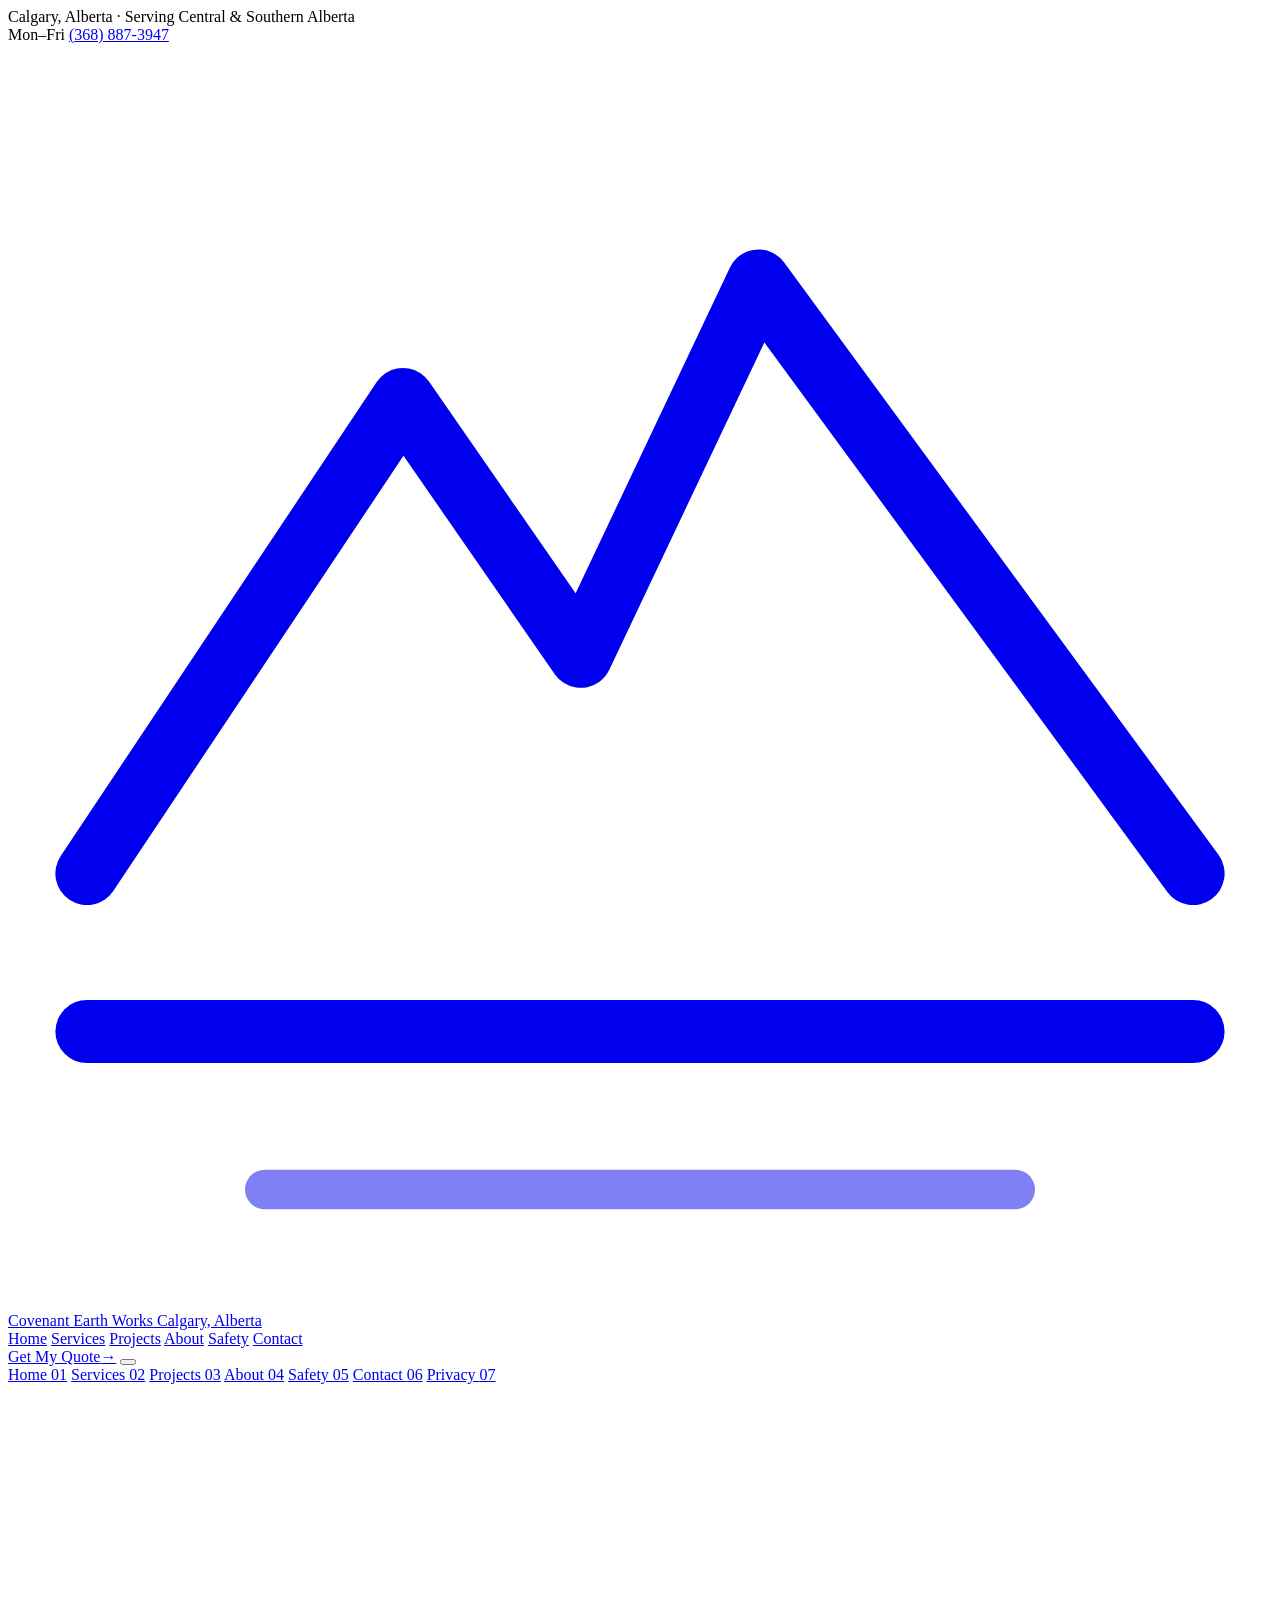
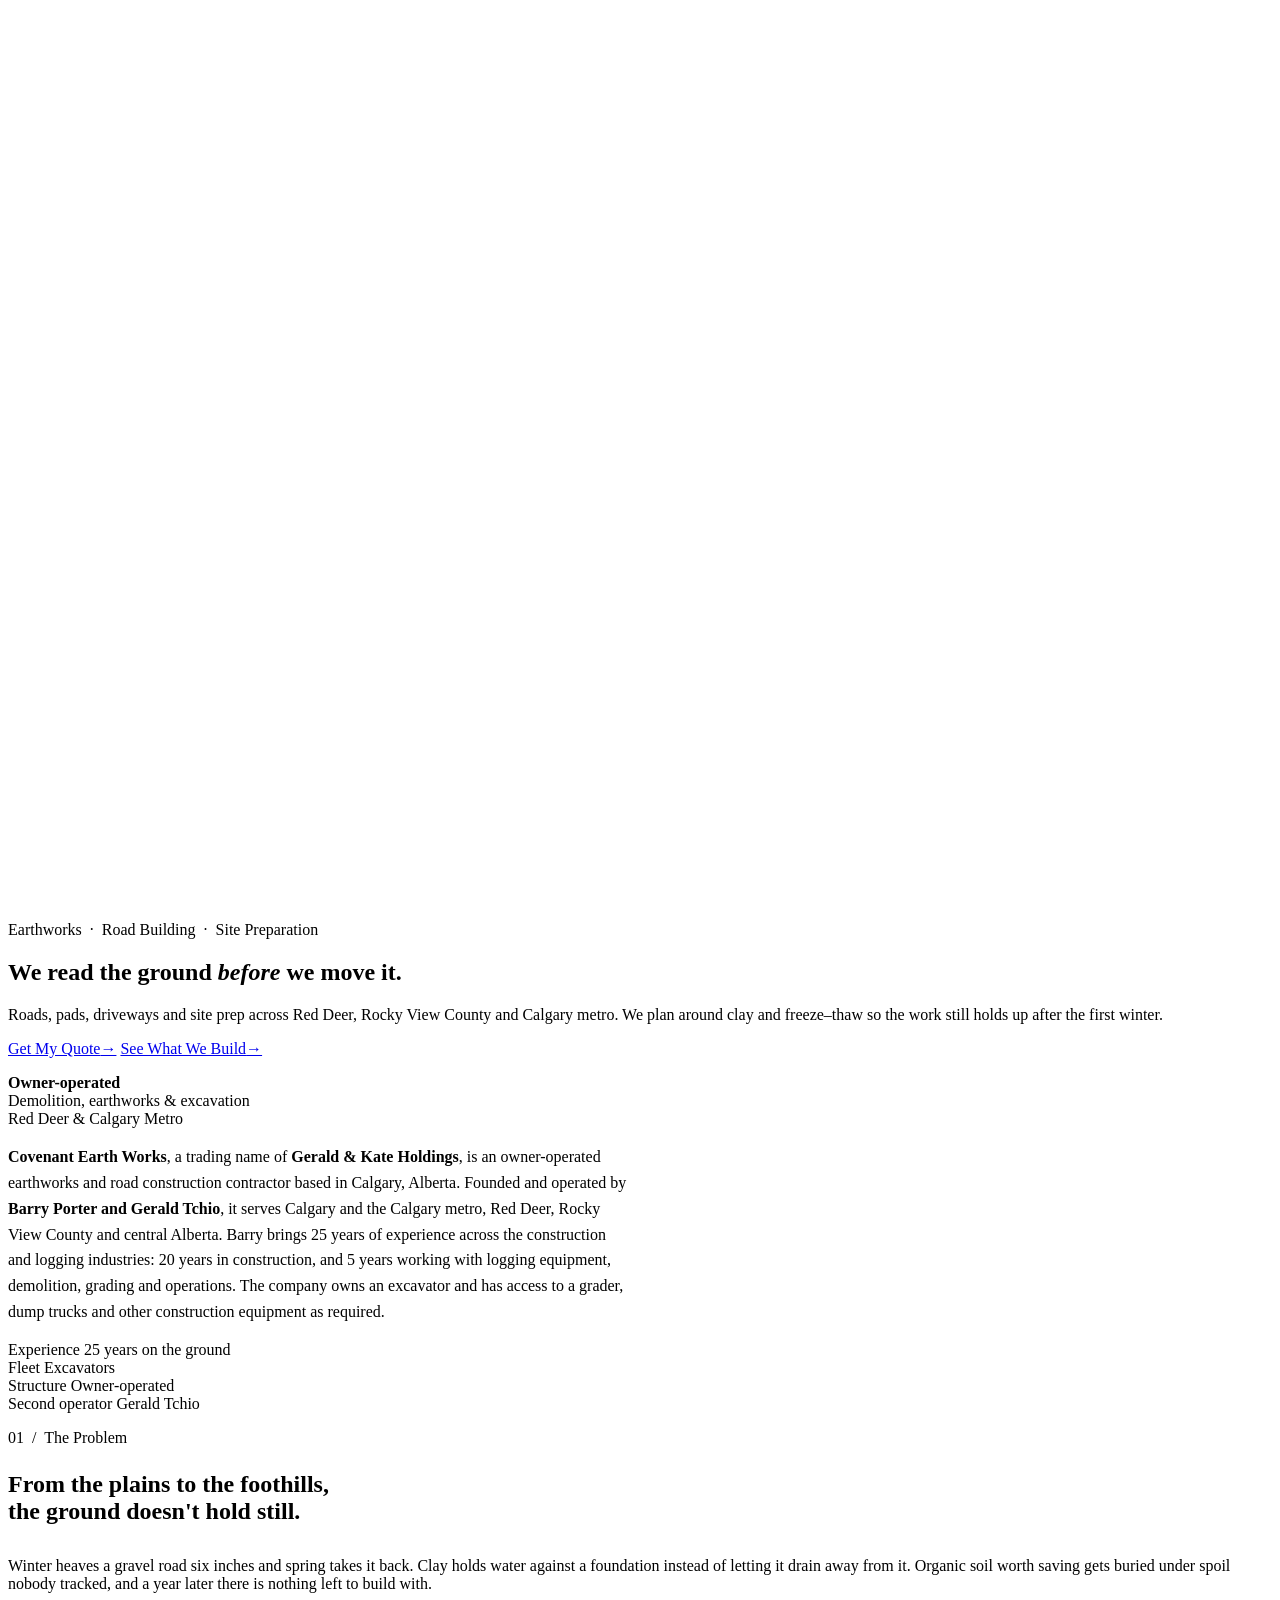
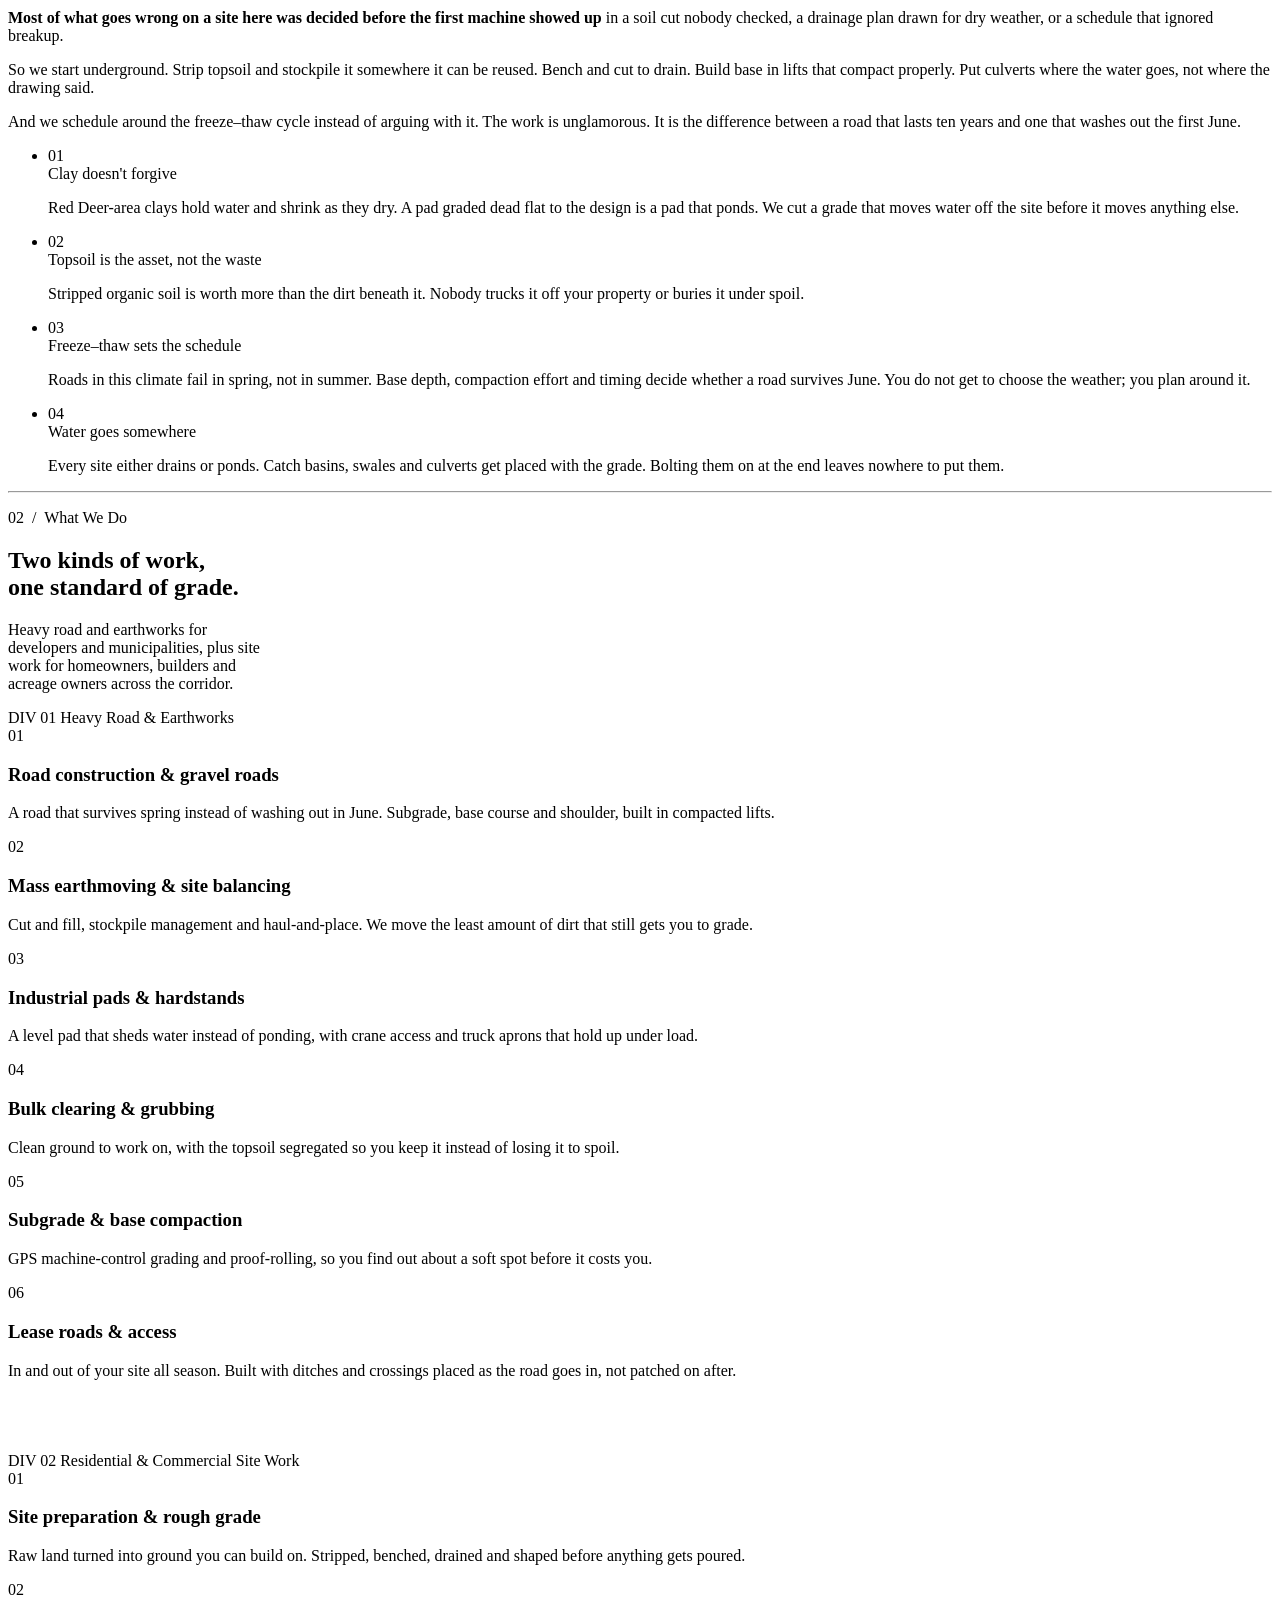
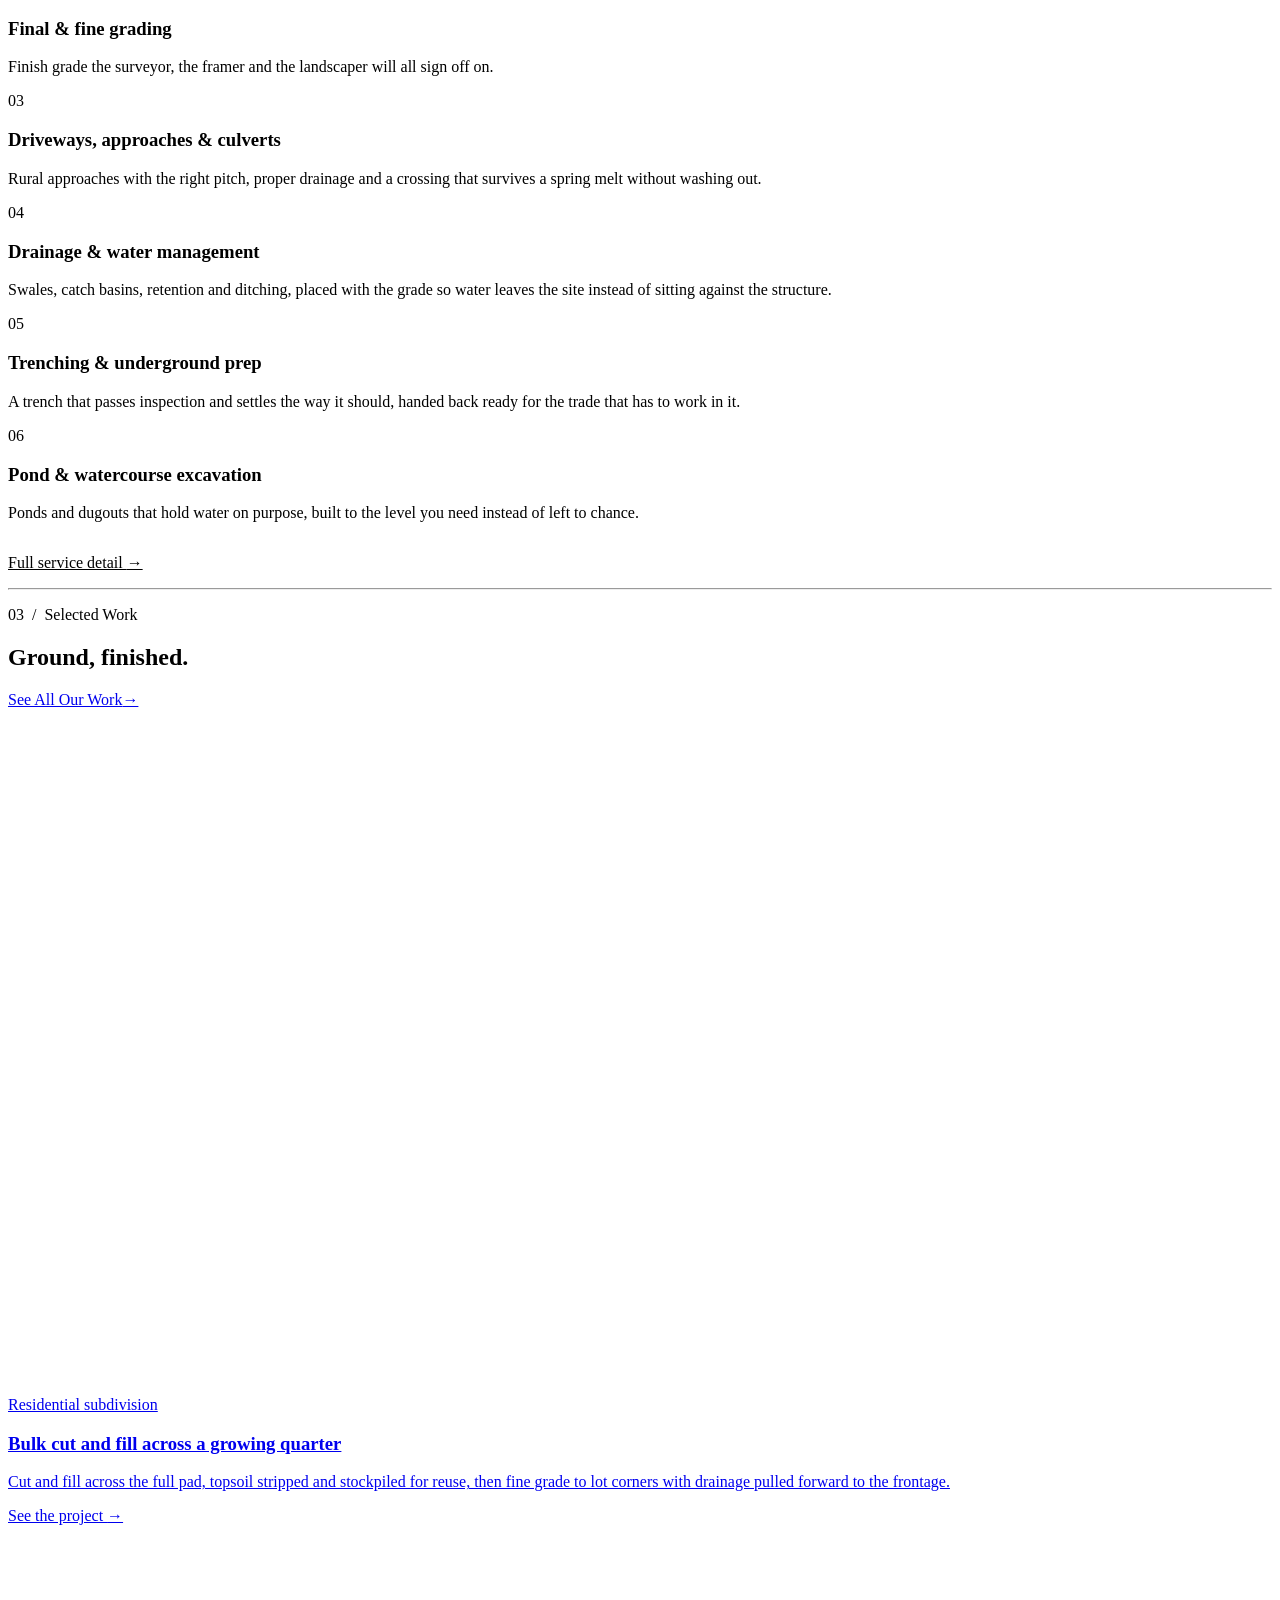
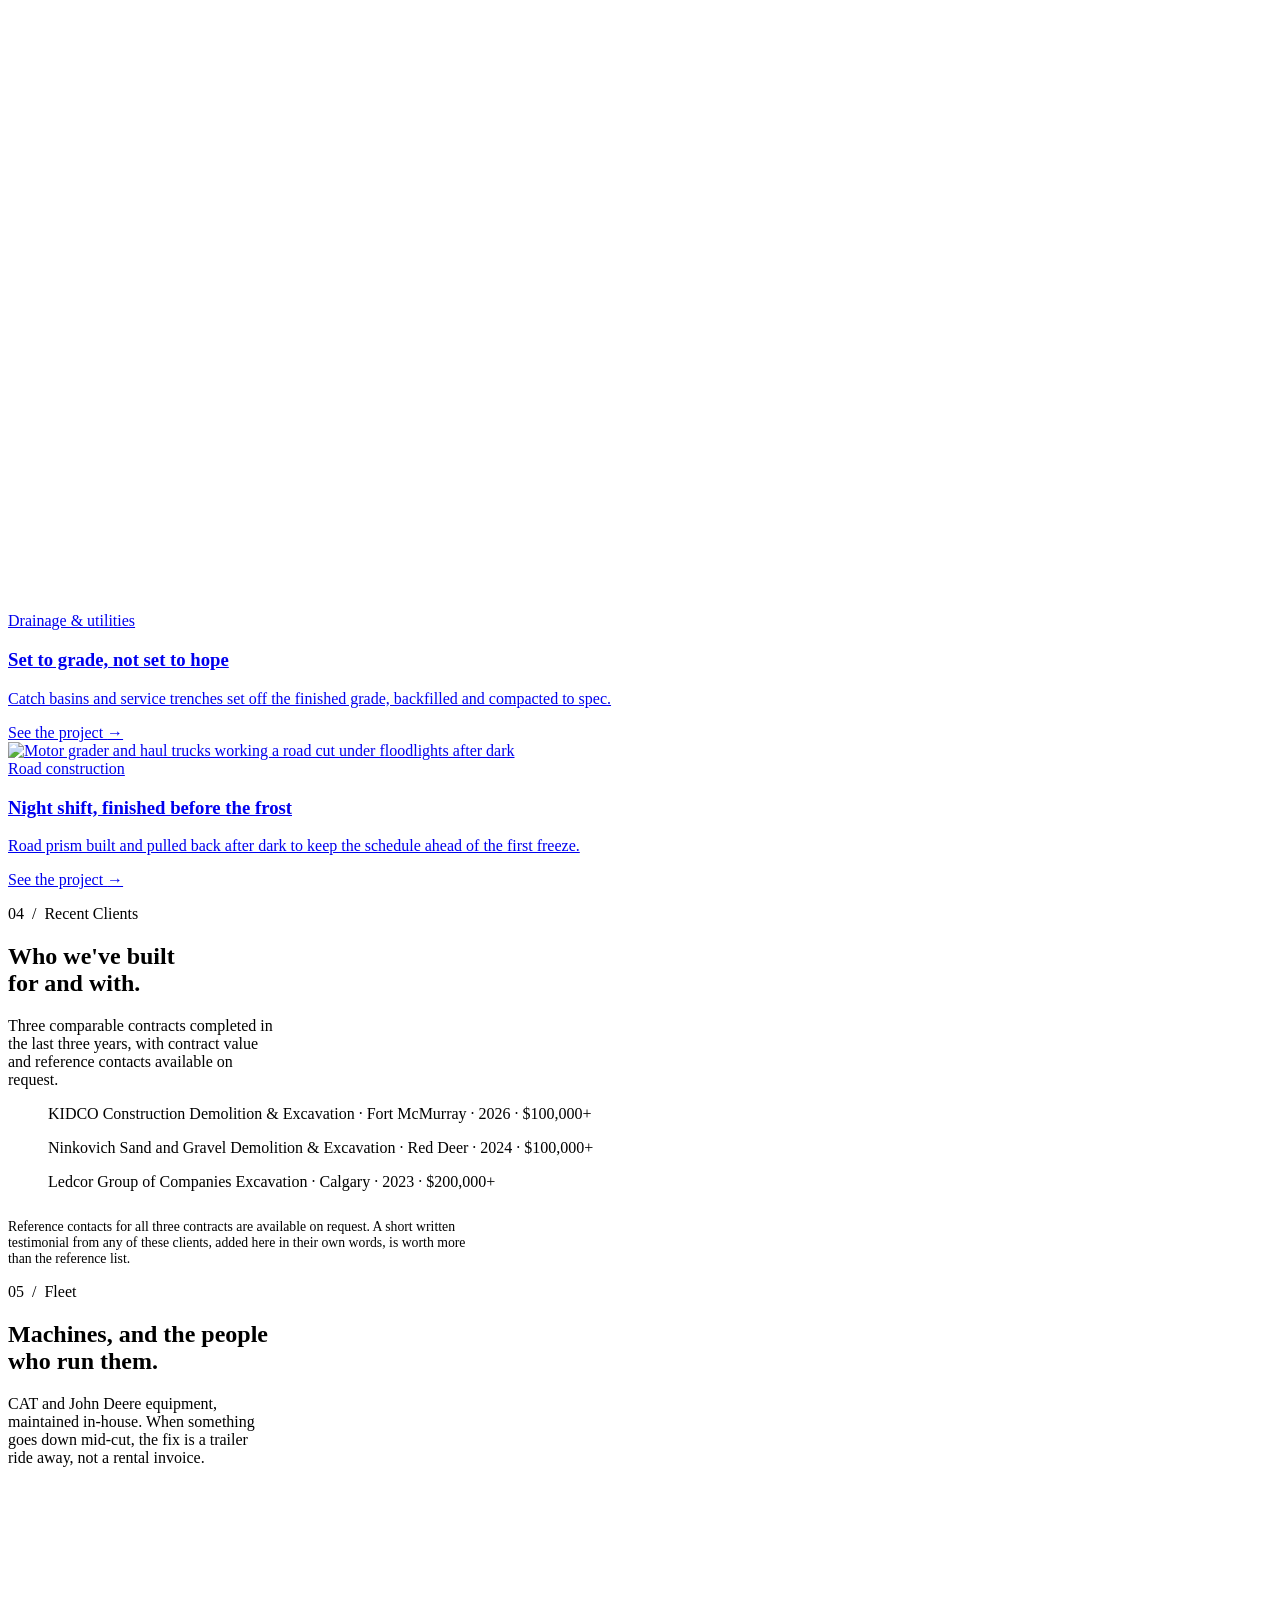
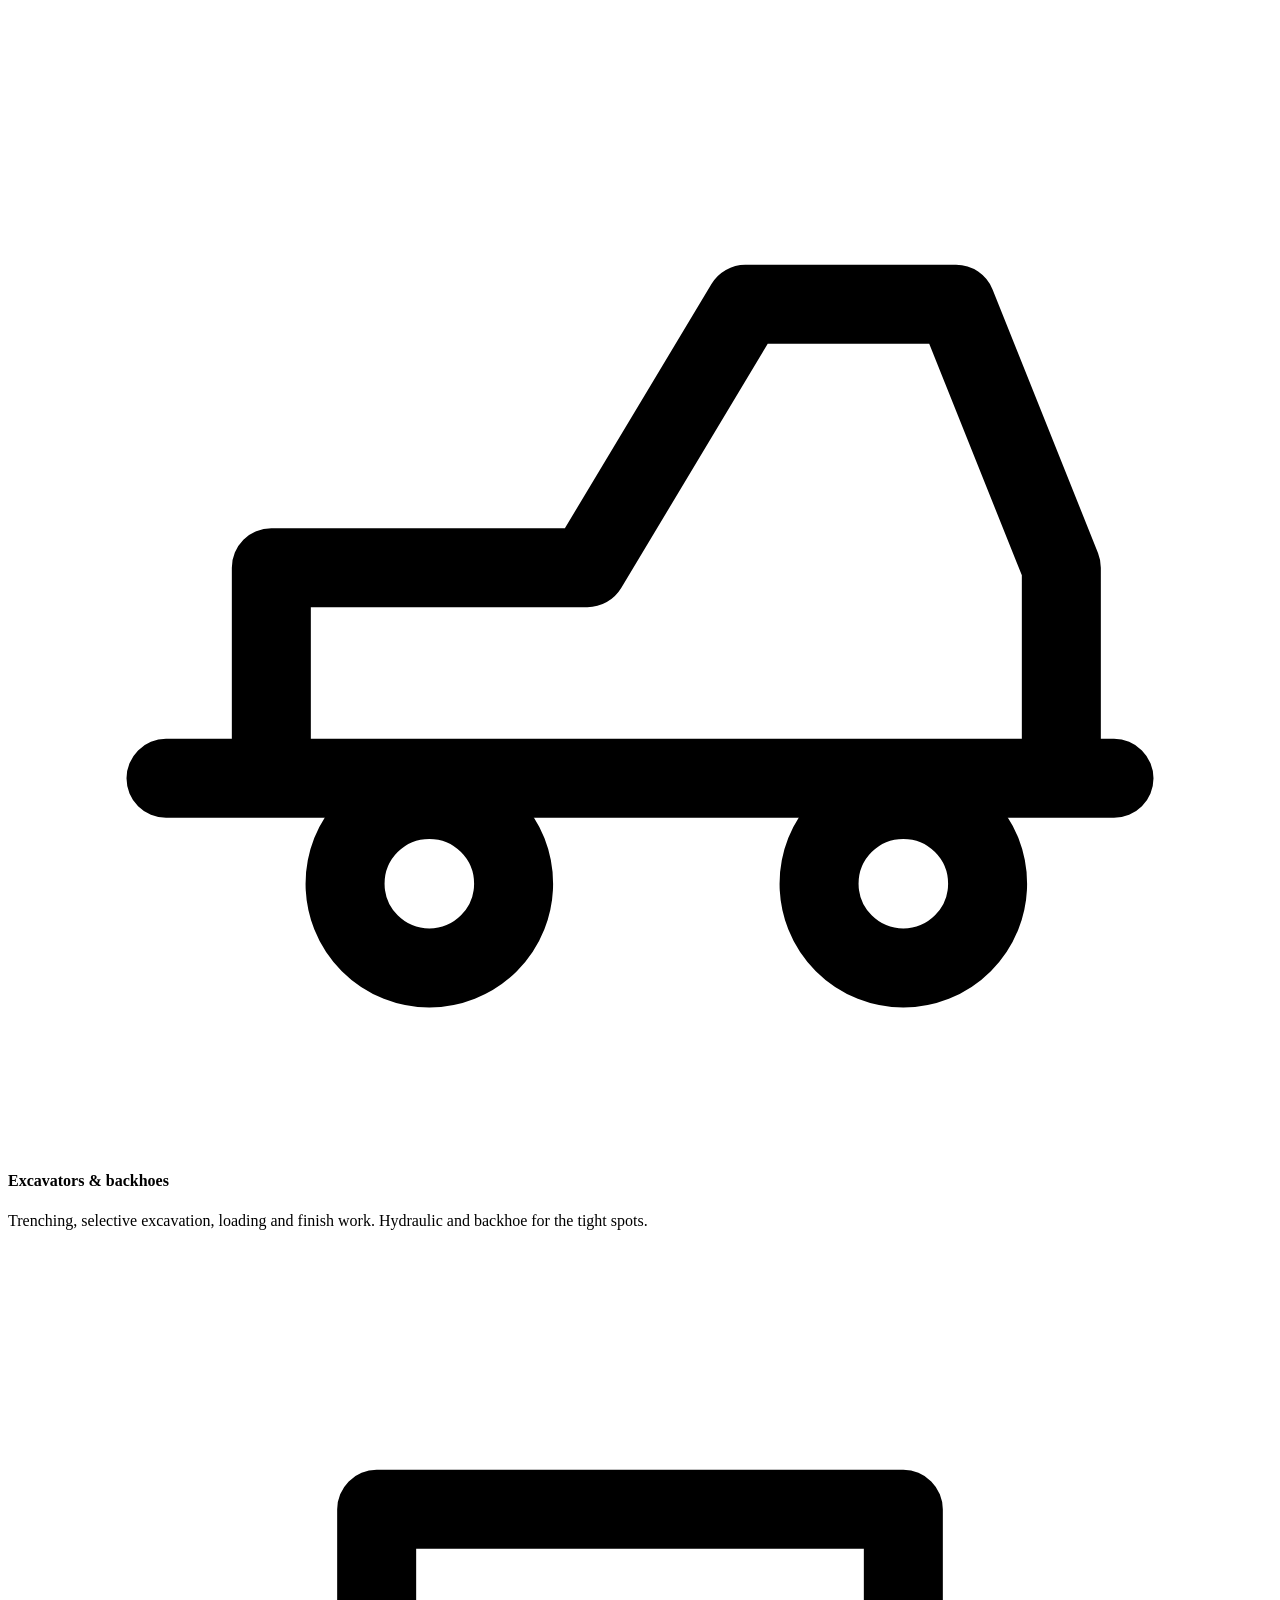
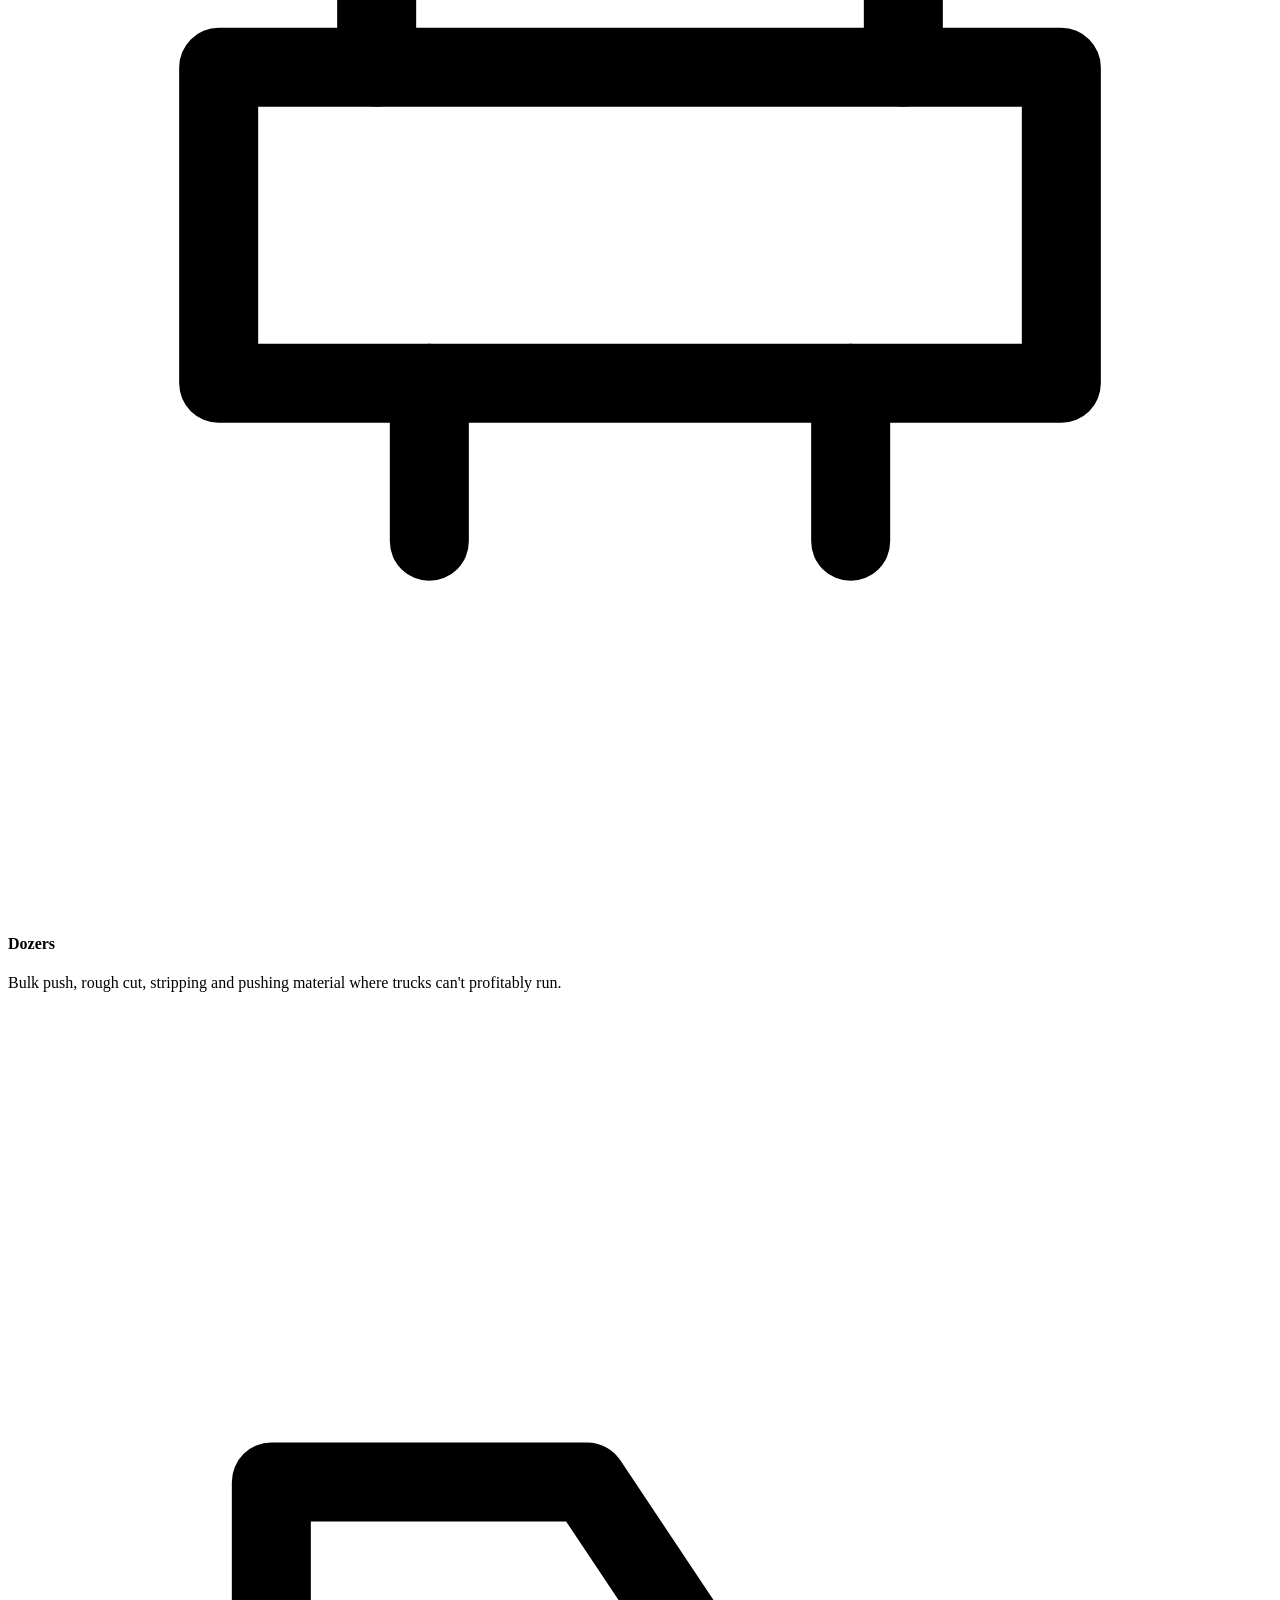
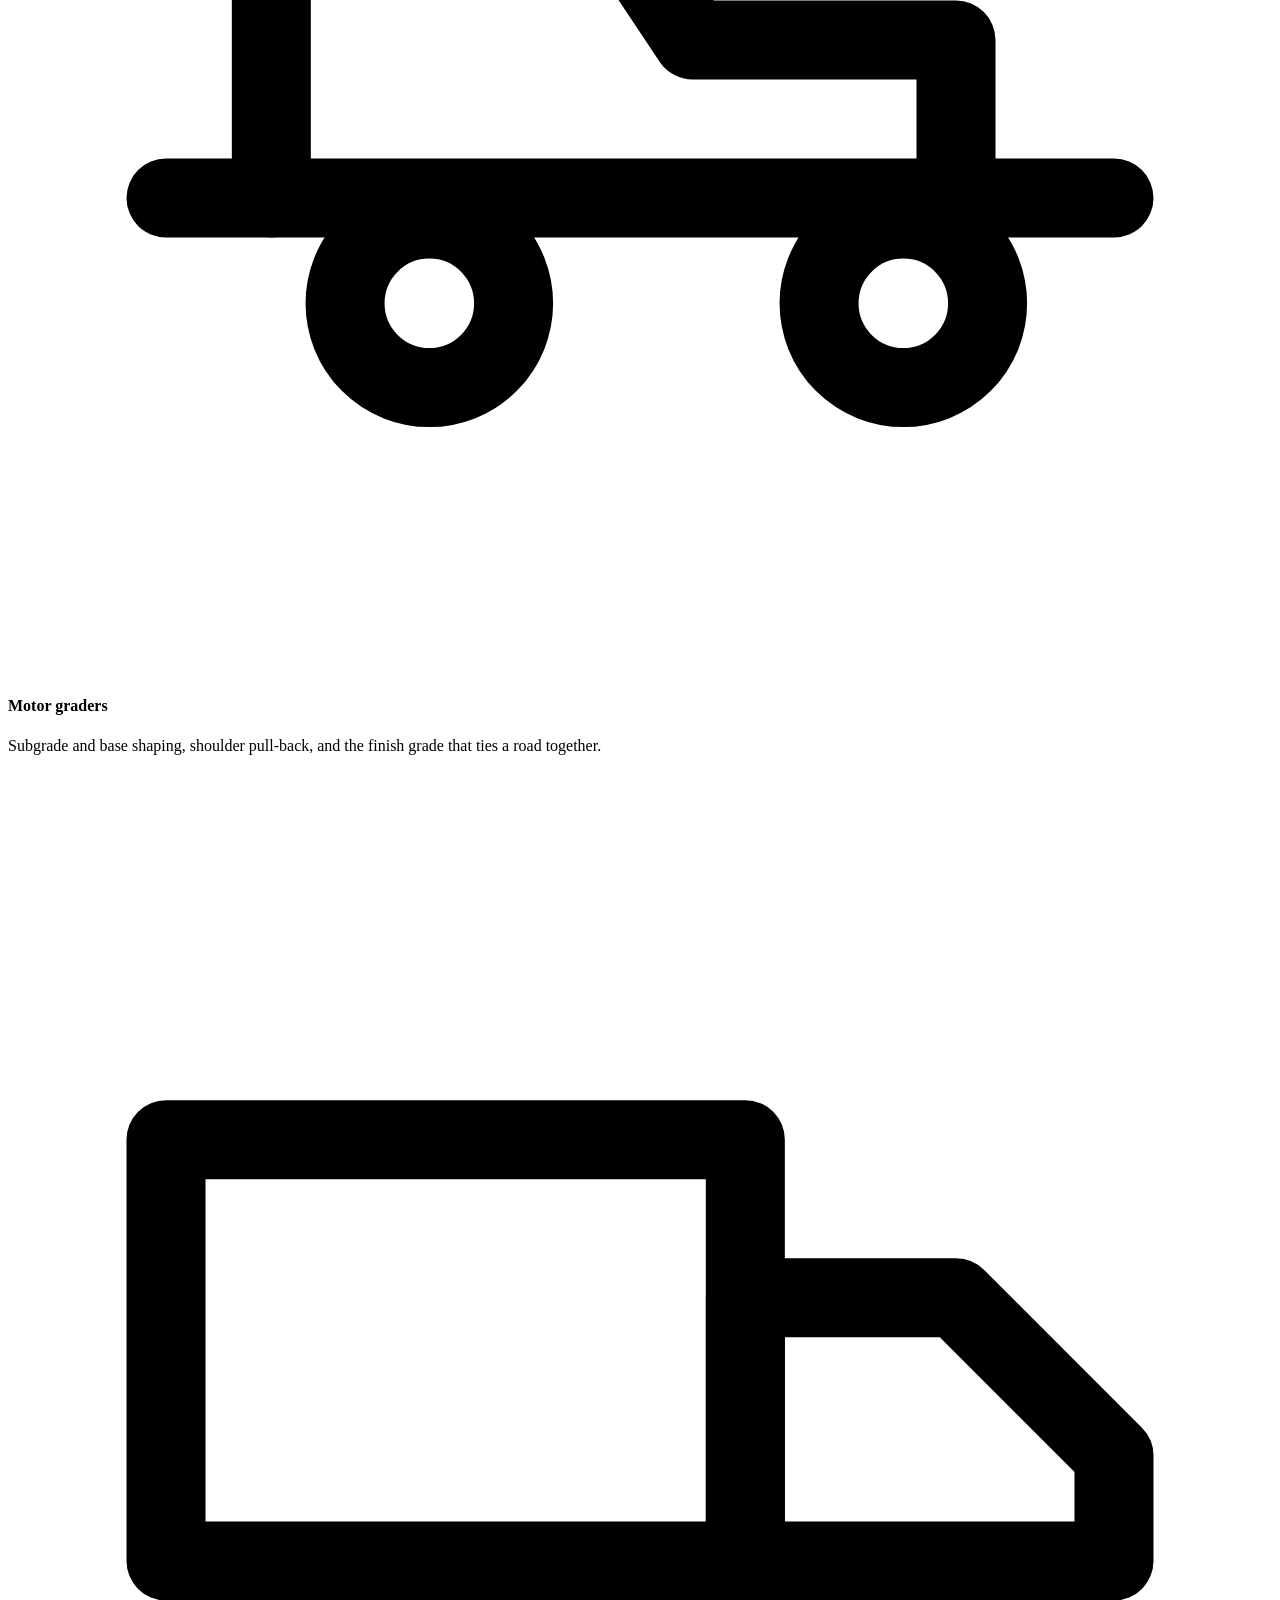
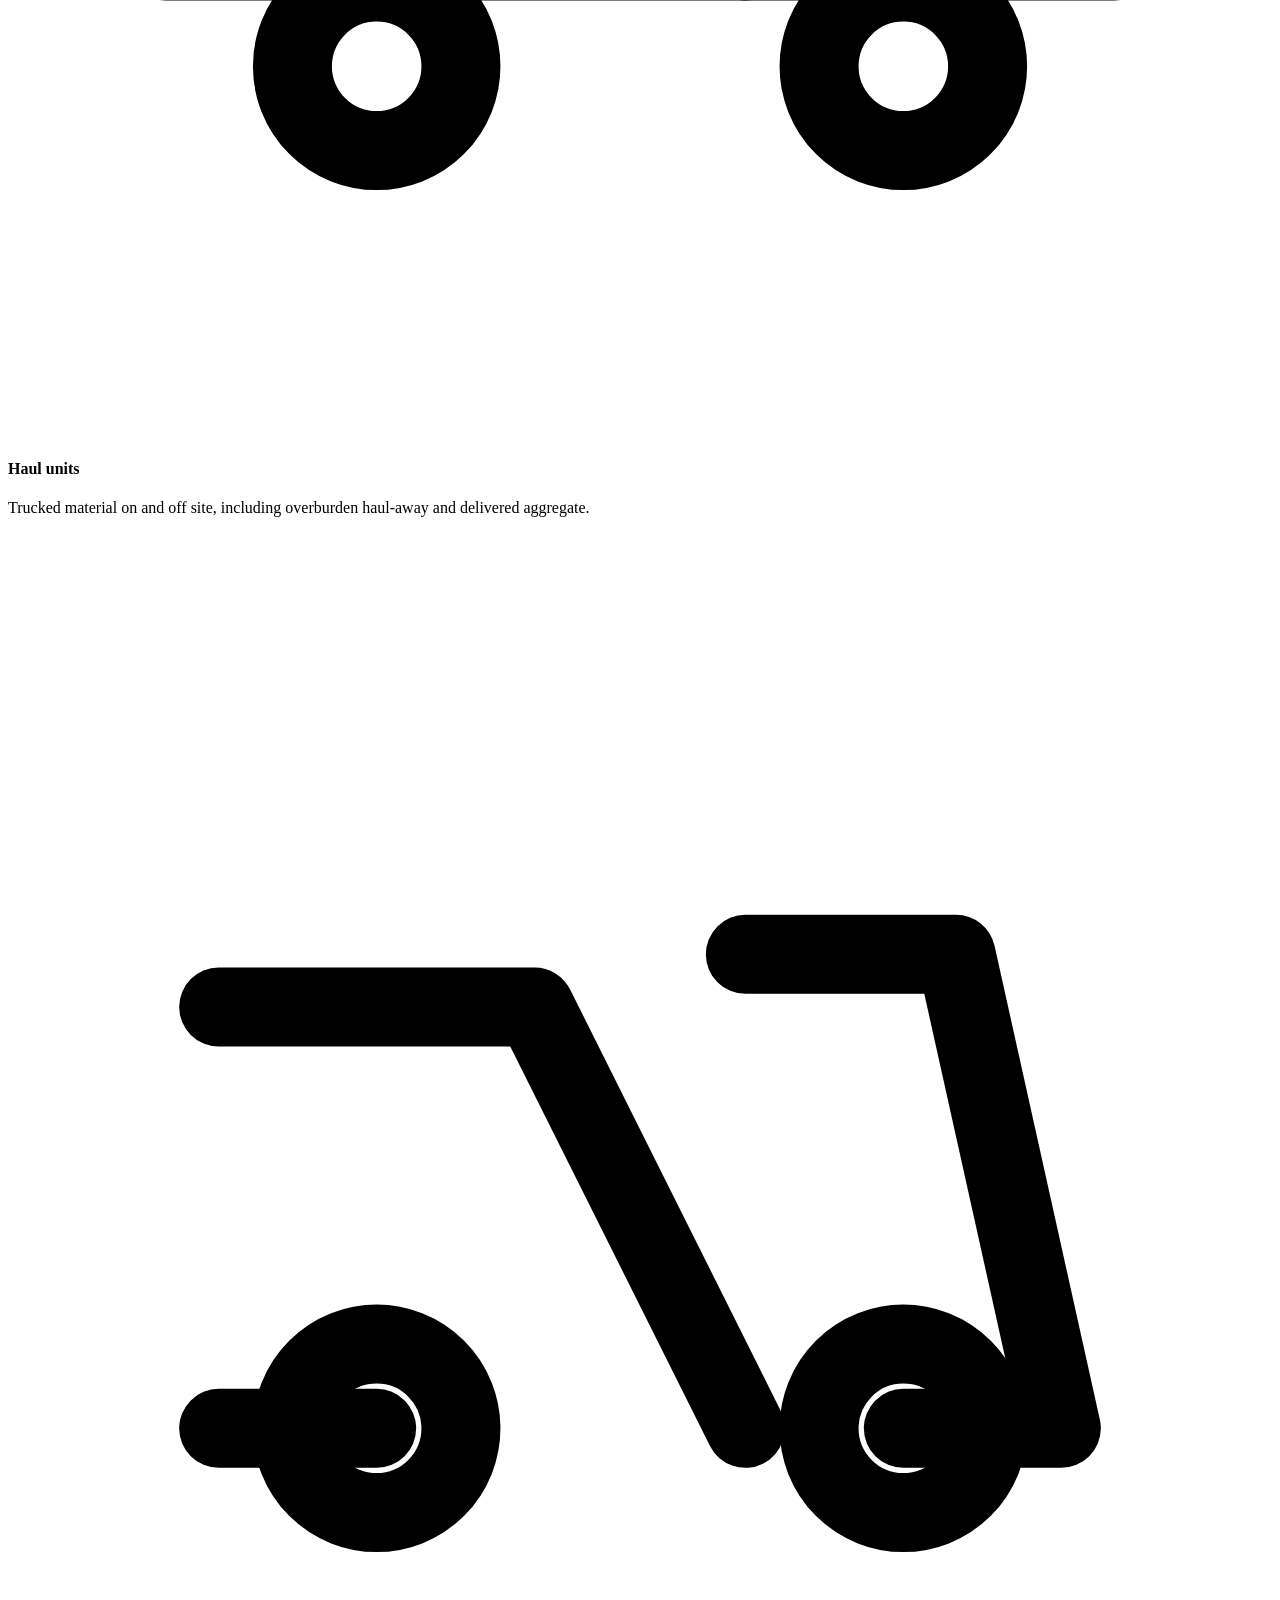
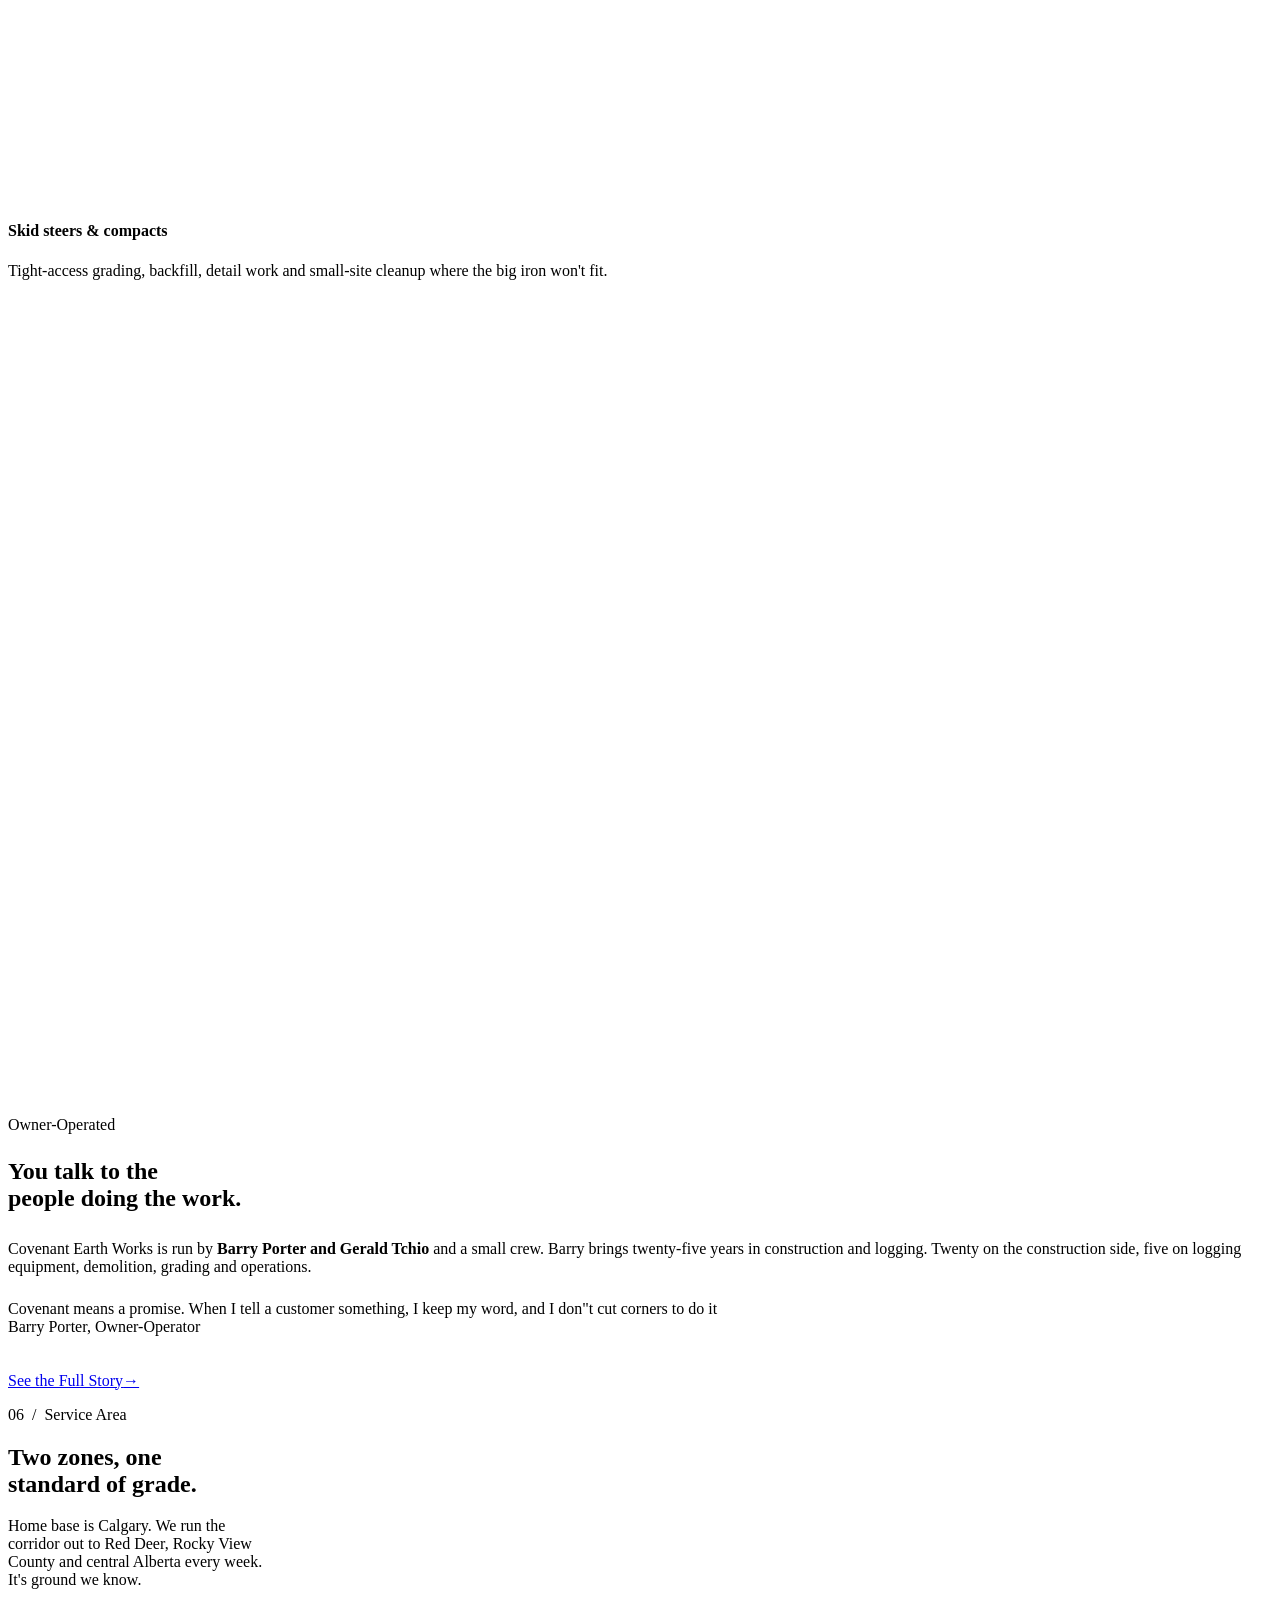
==== commit 70e78c06: "Owner section still framed around a single operator The heading read 'You talk to the person digging" ====
--- a/site/index.html
+++ b/site/index.html
@@ -723,10 +723,10 @@
       </div>
       <div class="rv rv-d1">
         <p class="eyebrow">Owner-Operated</p>
-        <h2 style="margin-block:1.5rem 1.75rem;">You talk to the<br>person digging.</h2>
+        <h2 style="margin-block:1.5rem 1.75rem;">You talk to the<br>people doing the work.</h2>
         <p class="lede" style="margin-bottom:1.5rem;">
-          Covenant Earth Works is run by <strong>Barry Porter and Gerald Tchio</strong> and a small crew. Barry brings Twenty-five
-          years in construction and logging. Twenty on the construction side, five on logging
+          Covenant Earth Works is run by <strong>Barry Porter and Gerald Tchio</strong> and a small crew. Barry brings
+          twenty-five years in construction and logging. Twenty on the construction side, five on logging
           equipment, demolition, grading and operations.
         </p>
         
@@ -761,34 +761,34 @@
       <div class="area-zone">
         <div class="area-zone__head">
           <span class="area-zone__tag">Zone 01</span>
-          <h3>Red Deer &amp; Central Alberta</h3>
+          <h3>Calgary &amp; Calgary Metro</h3>
           <p class="area-zone__base">Home base. Shortest haul</p>
-        </div>
-        <ul class="area-grid">
-          <li><b>Home base</b>Calgary, Alberta</li>
-          <li><b>County</b>Rocky View County</li>
-          <li><b>Municipal</b>Red Deer County</li>
-          <li><b>North</b>Blackfalds · Sylvan Lake</li>
-          <li><b>West</b>Clive · Delburne · Caroline</li>
-          <li><b>South</b>Lacombe · Ponoka</li>
-          <li><b>East</b>Innisfail · Red Bluff</li>
-        </ul>
-      </div>
-
-      <div class="area-zone">
-        <div class="area-zone__head">
-          <span class="area-zone__tag">Zone 02</span>
-          <h3>Calgary &amp; Calgary Metro</h3>
-          <p class="area-zone__base">Regularly served</p>
         </div>
         <ul class="area-grid">
           <li><b>City</b>Calgary</li>
           <li><b>South</b>Okotoks · High River</li>
-          <li><b>North</b>Airdrie</li>
+          <li><b>North</b>Airdrie · Chestermere</li>
           <li><b>West</b>Cochrane · Bragg Creek</li>
-          <li><b>East</b>Chestermere · Blackfalds</li>
+          <li><b>East</b>De Winton</li>
           <li><b>Foothills</b>Black Diamond · Turner Valley</li>
-          <li><b>Rural</b>Stavely · De Winton · Longview</li>
+          <li><b>Rural</b>Stavely · Longview</li>
+        </ul>
+      </div>
+
+      <div class="area-zone">
+        <div class="area-zone__head">
+          <span class="area-zone__tag">Zone 02</span>
+          <h3>Red Deer &amp; Central Alberta</h3>
+          <p class="area-zone__base">Regularly served</p>
+        </div>
+        <ul class="area-grid">
+          <li><b>City</b>Red Deer</li>
+          <li><b>County</b>Rocky View County · Blackfalds</li>
+          <li><b>Municipal</b>Red Deer County</li>
+          <li><b>North</b>Sylvan Lake</li>
+          <li><b>West</b>Clive · Delburne · Caroline</li>
+          <li><b>South</b>Lacombe · Ponoka</li>
+          <li><b>East</b>Innisfail · Red Bluff</li>
         </ul>
       </div>
     </div>
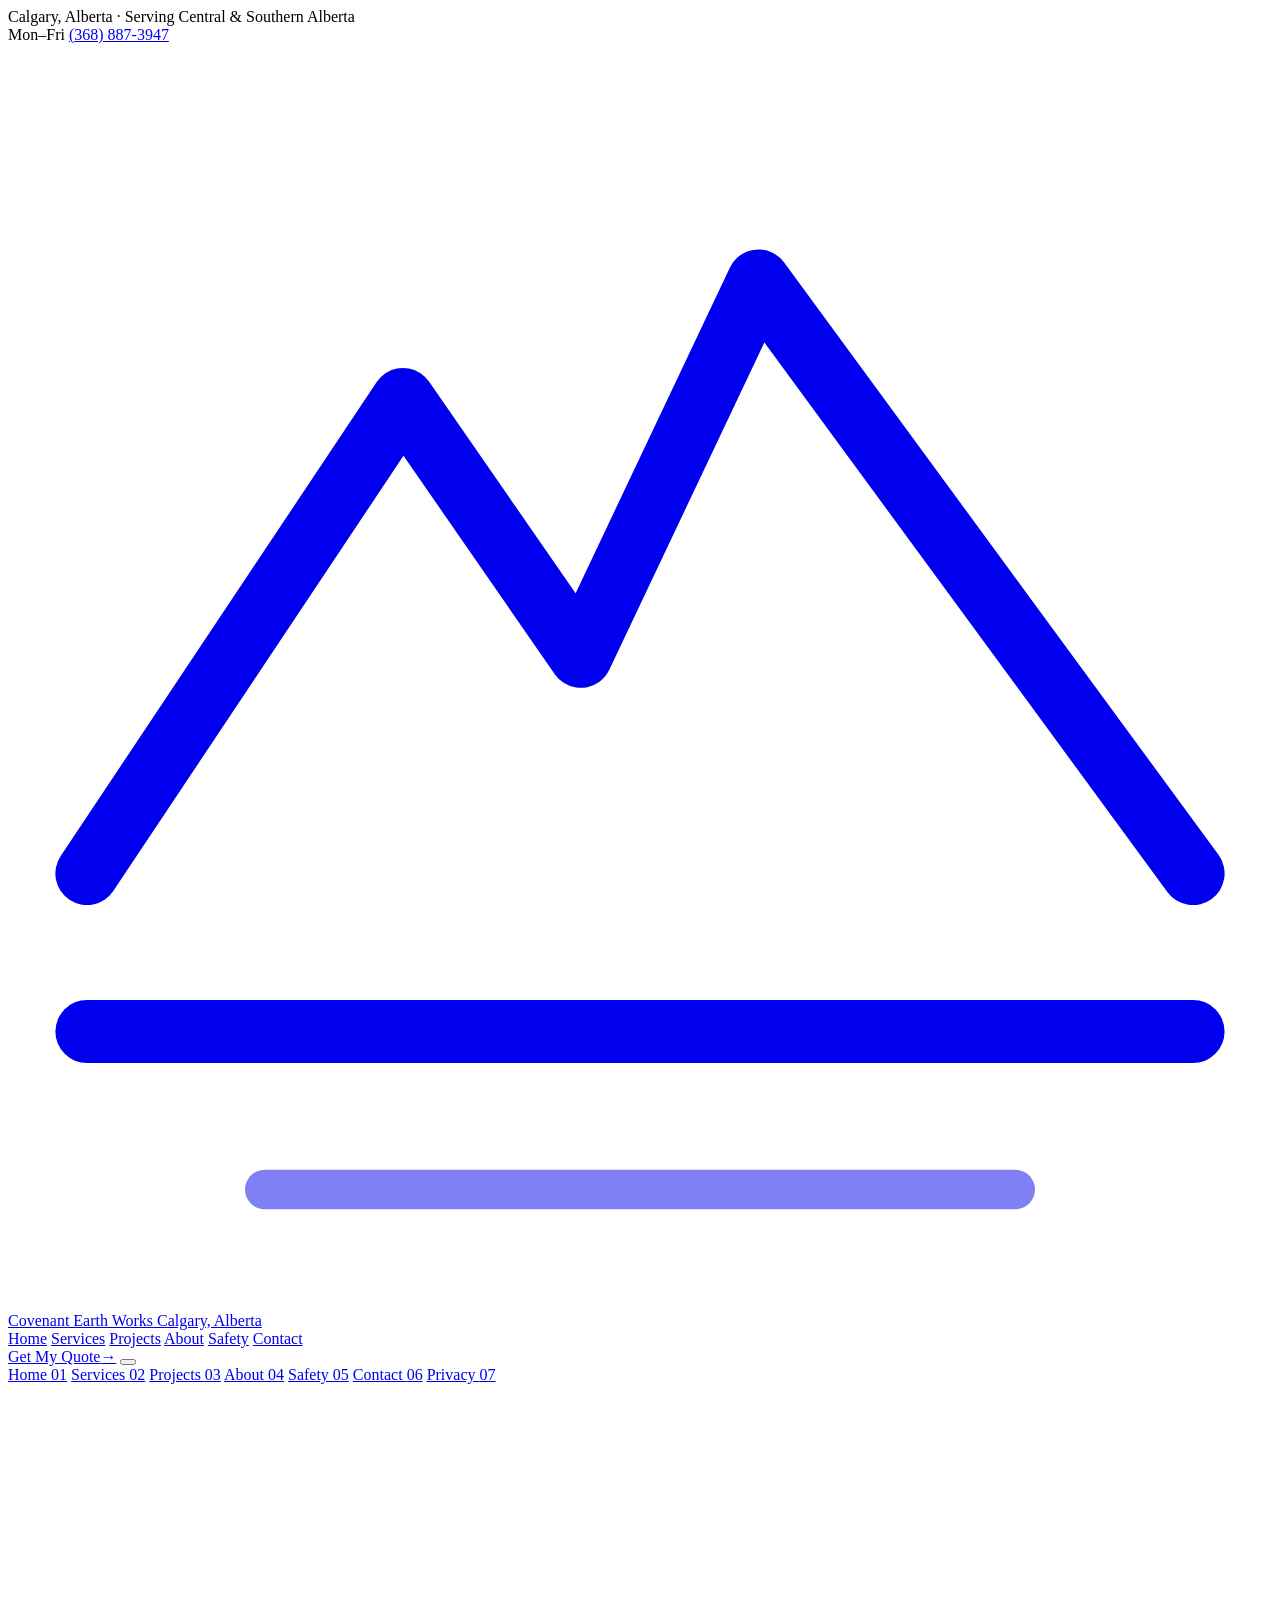
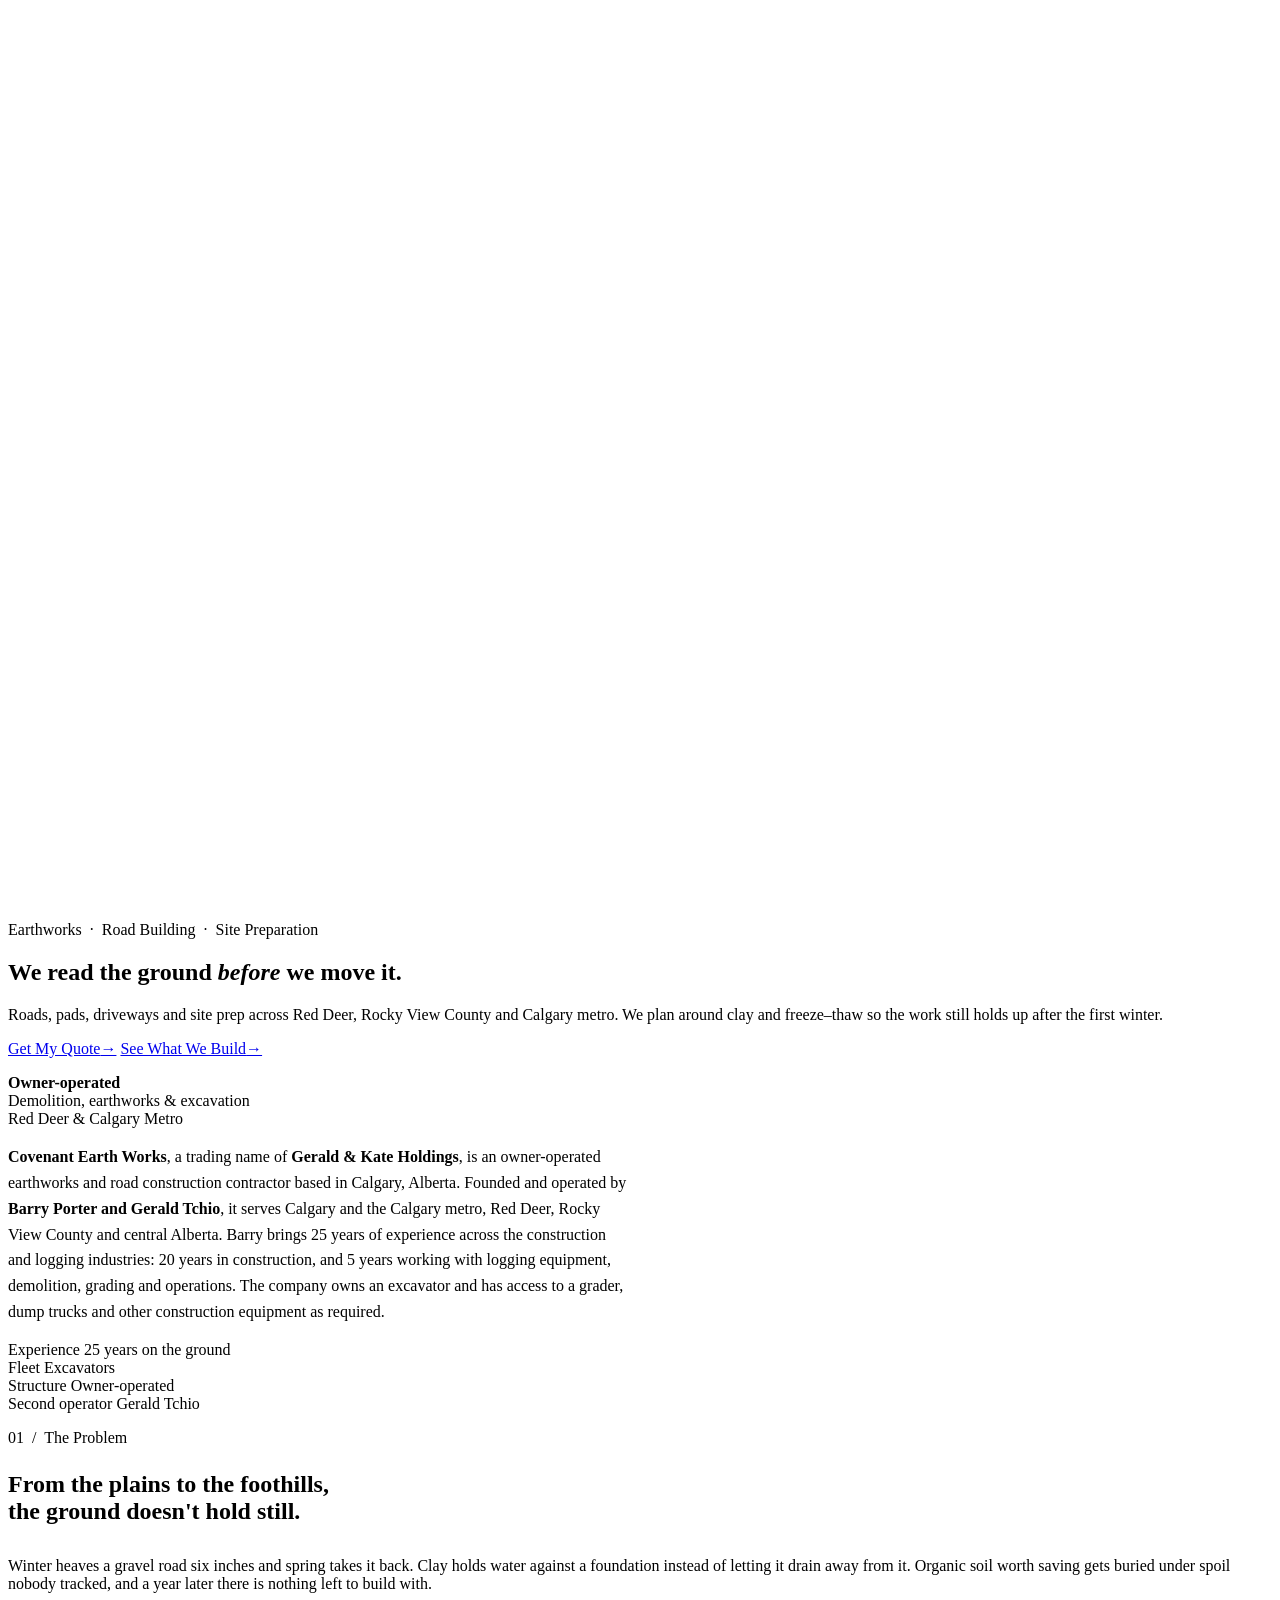
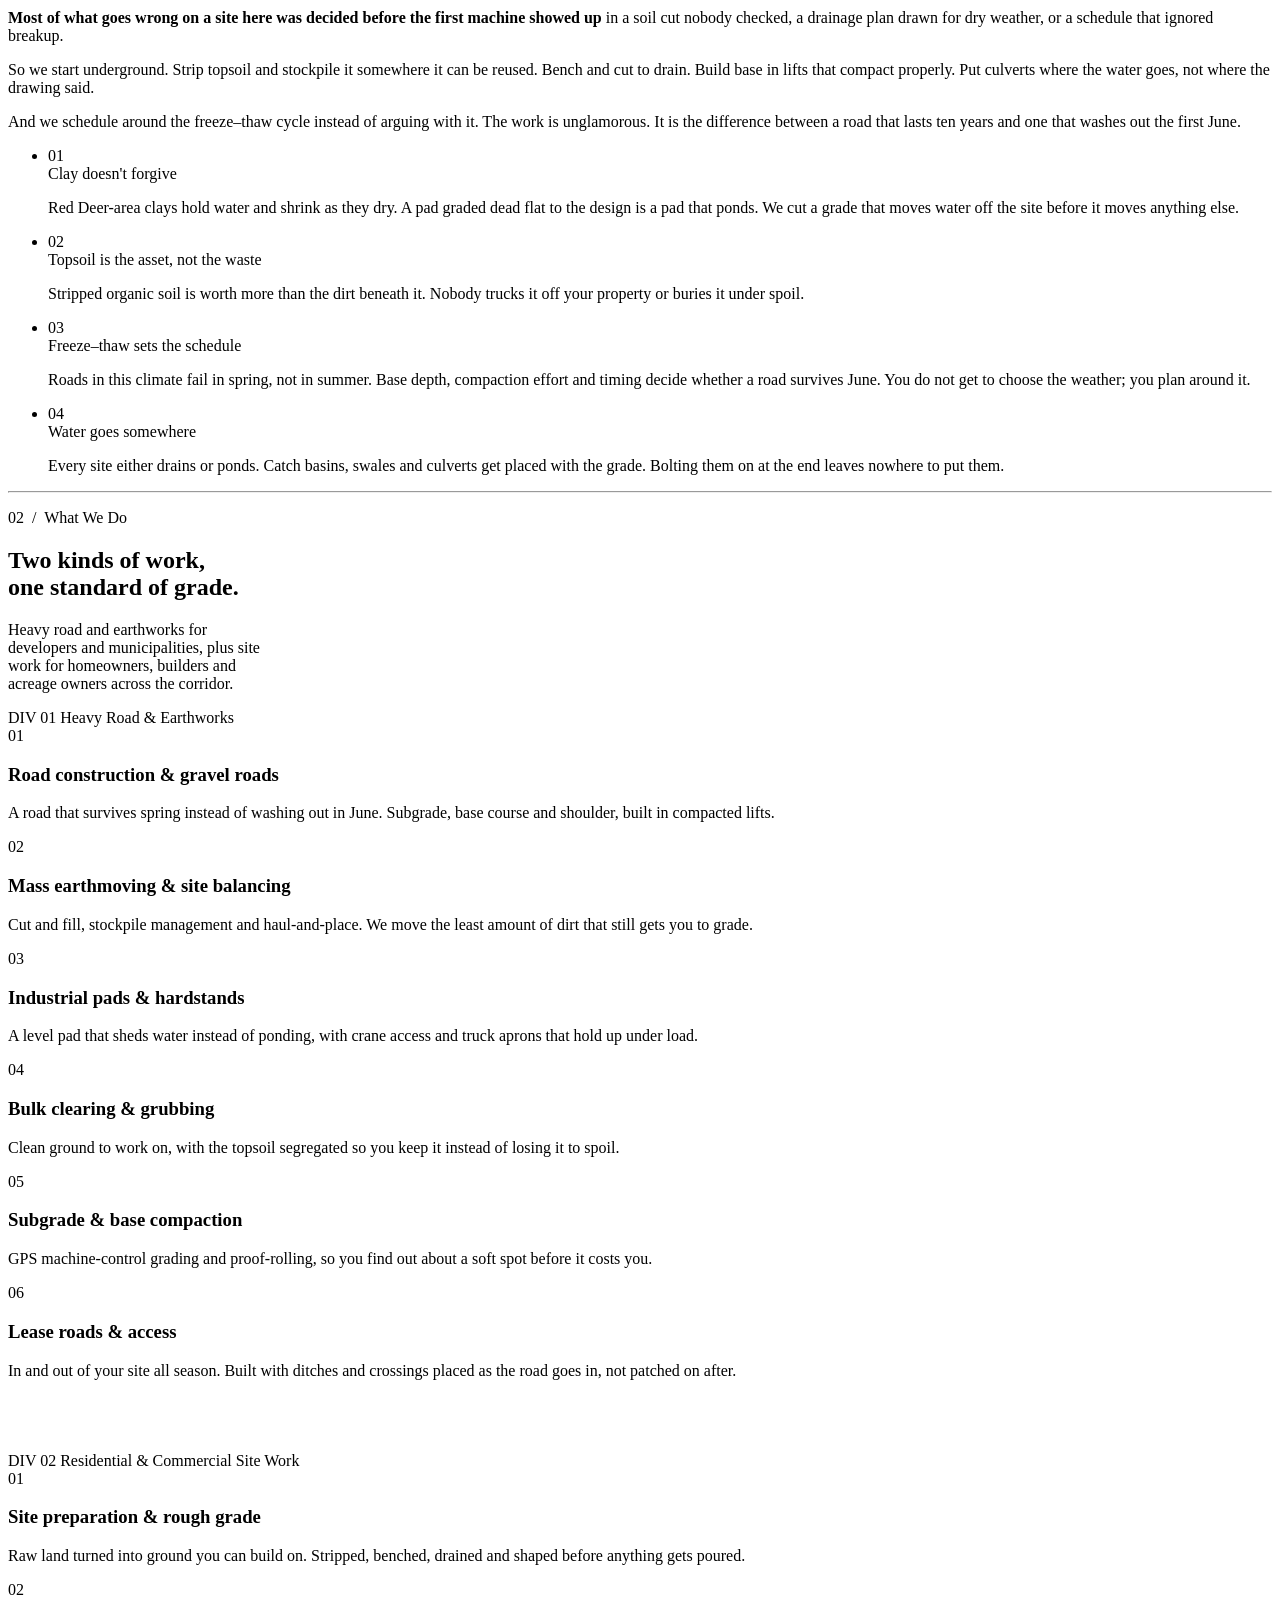
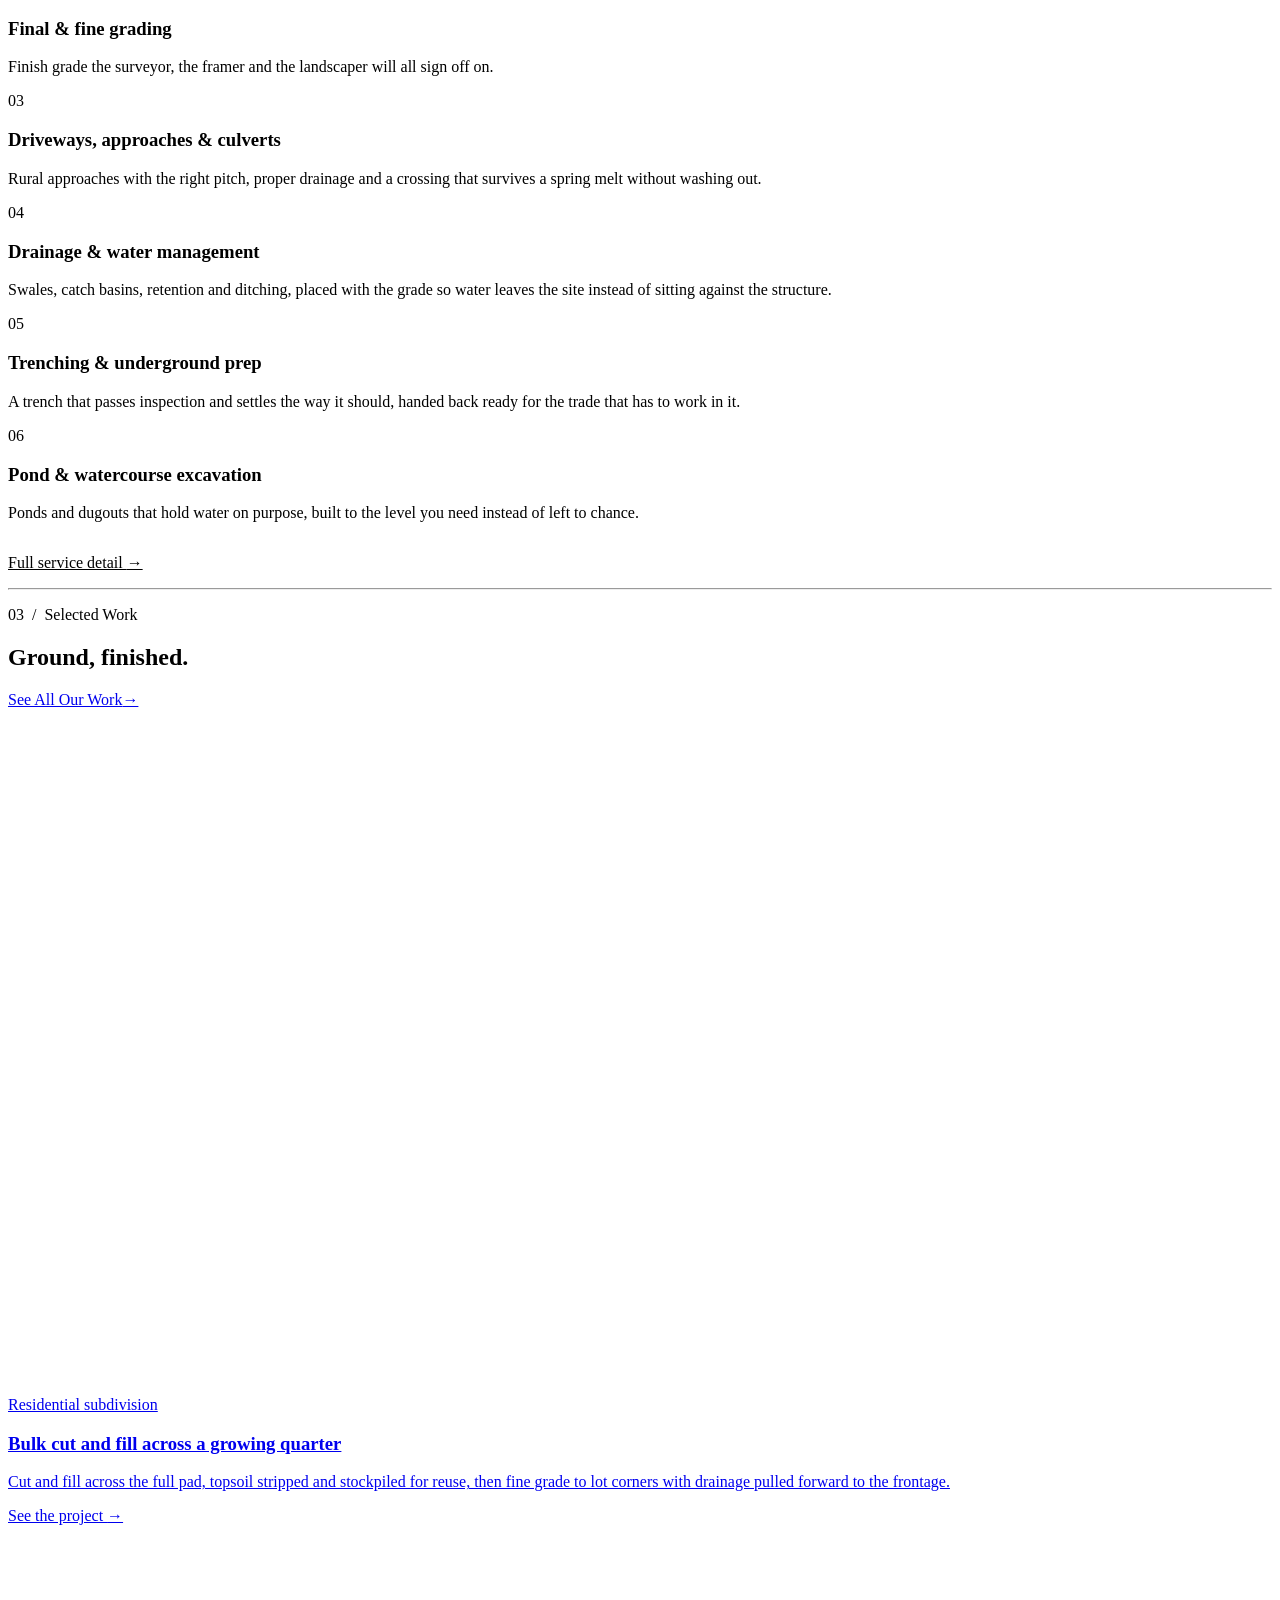
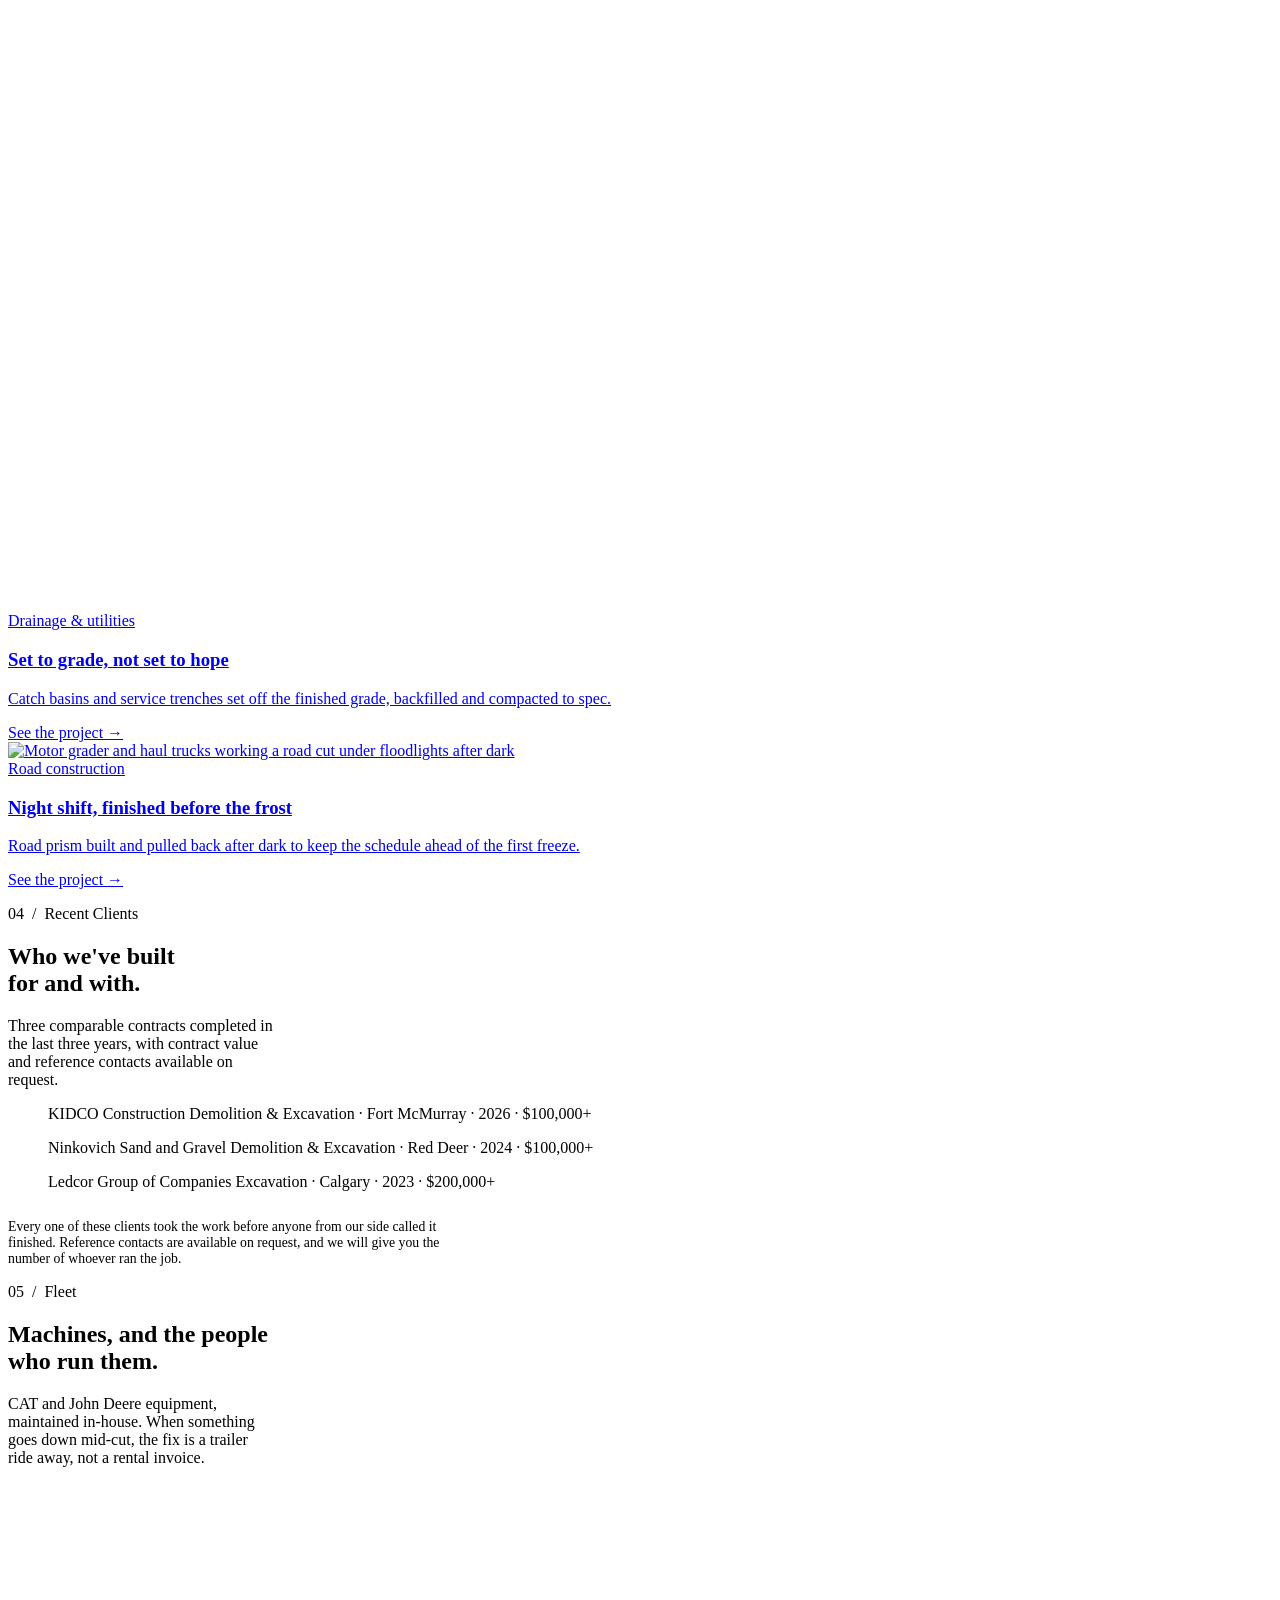
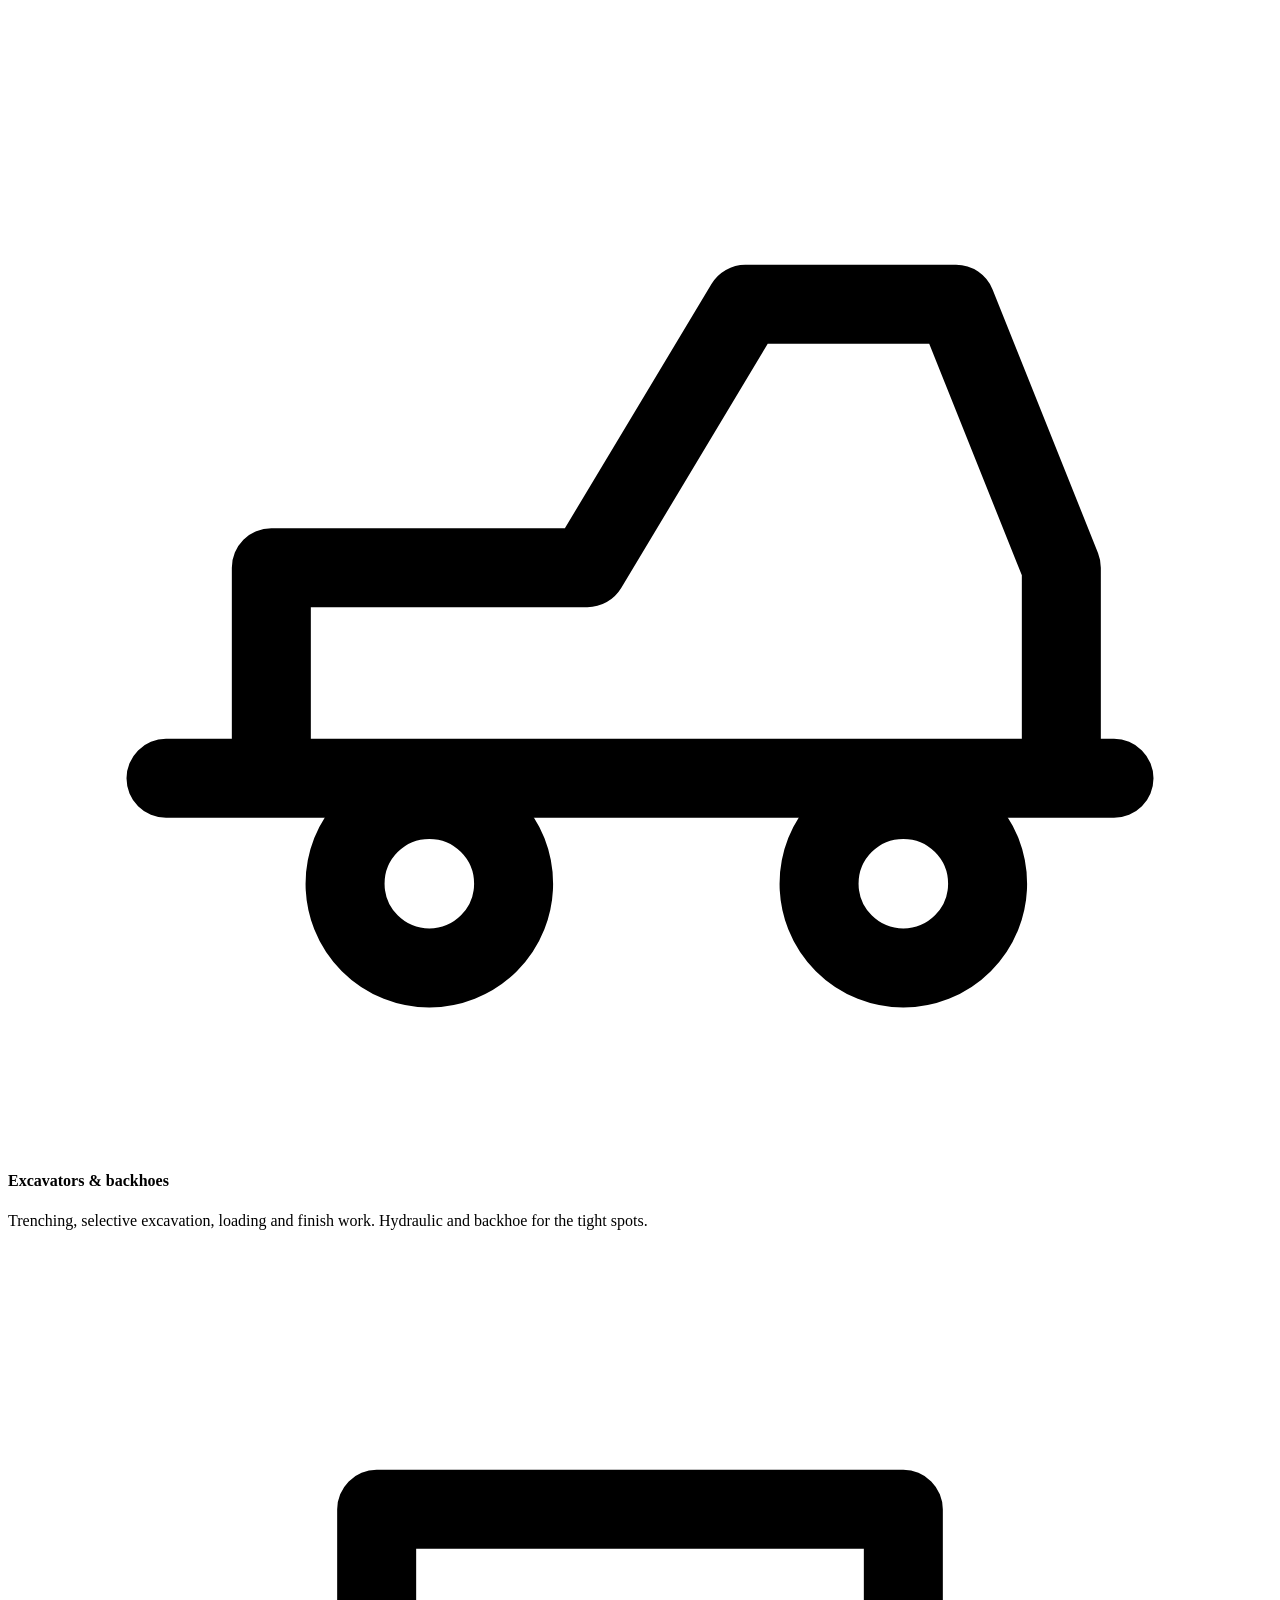
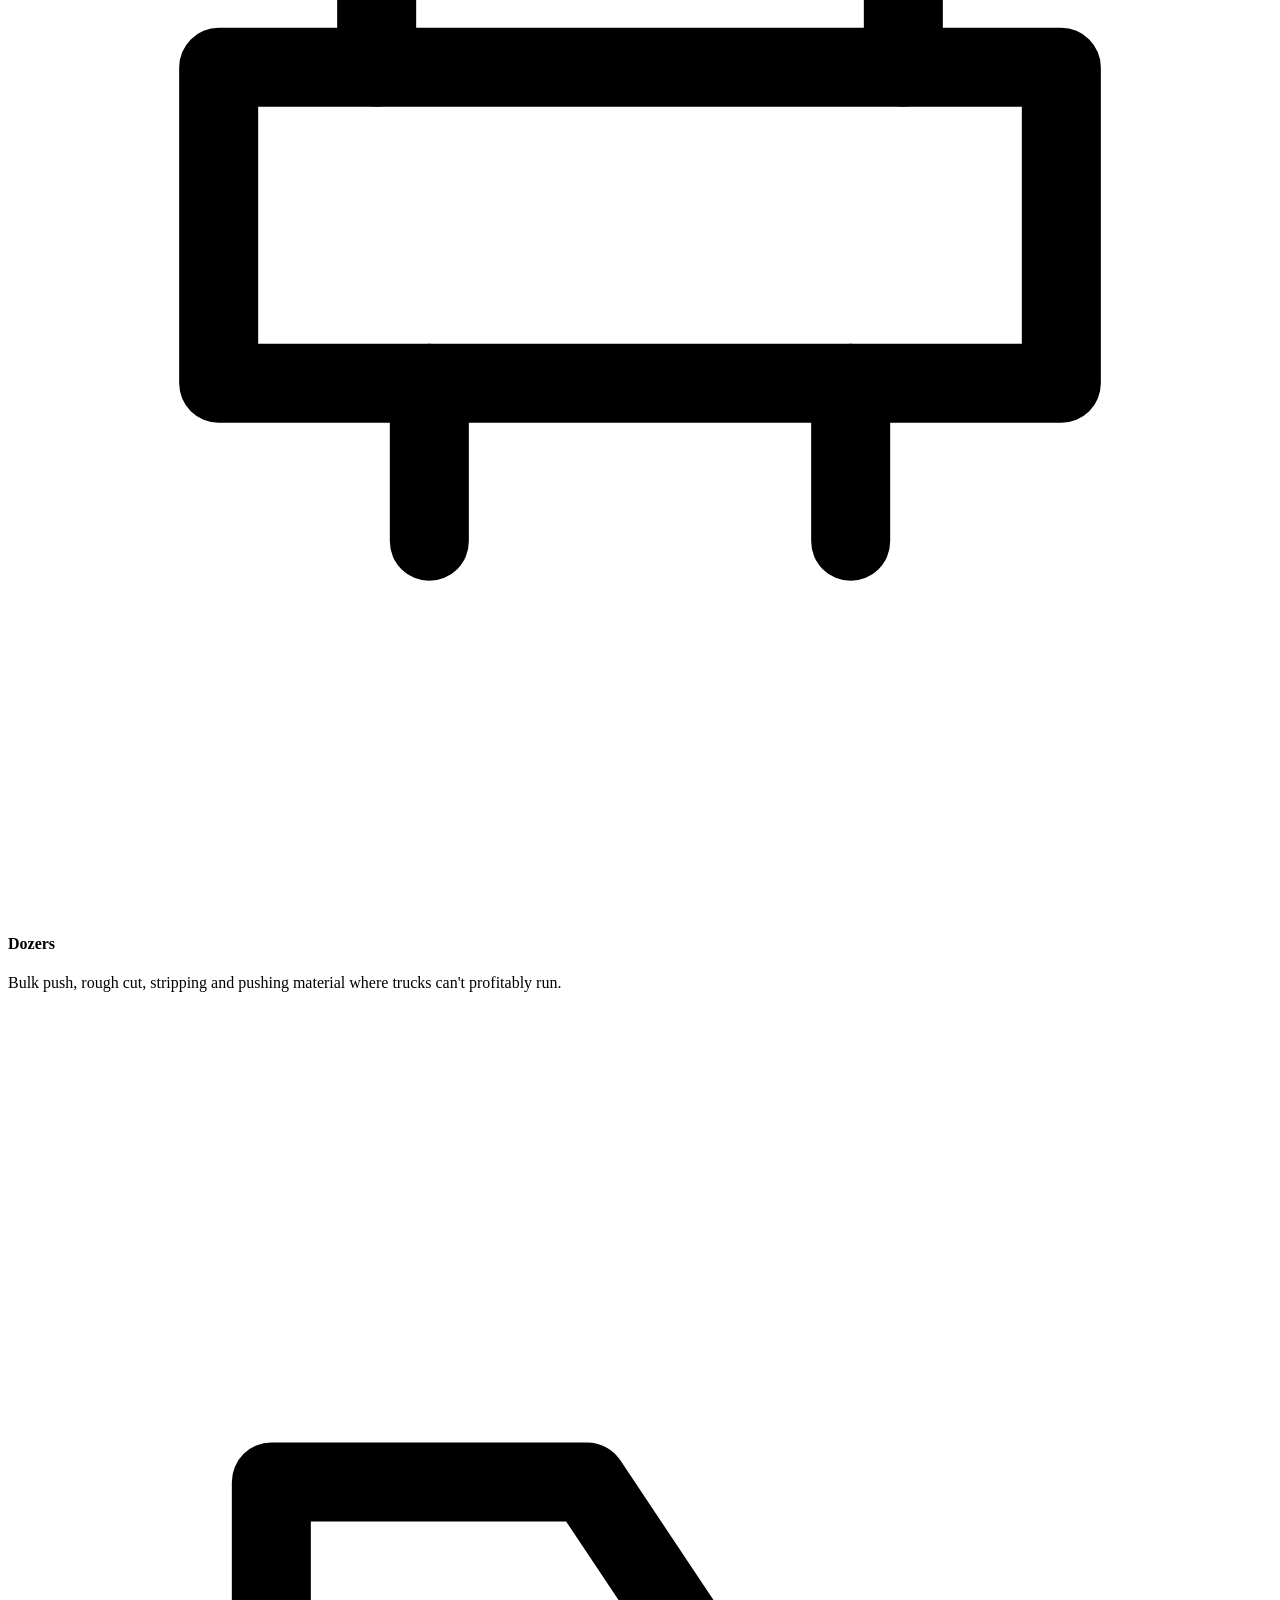
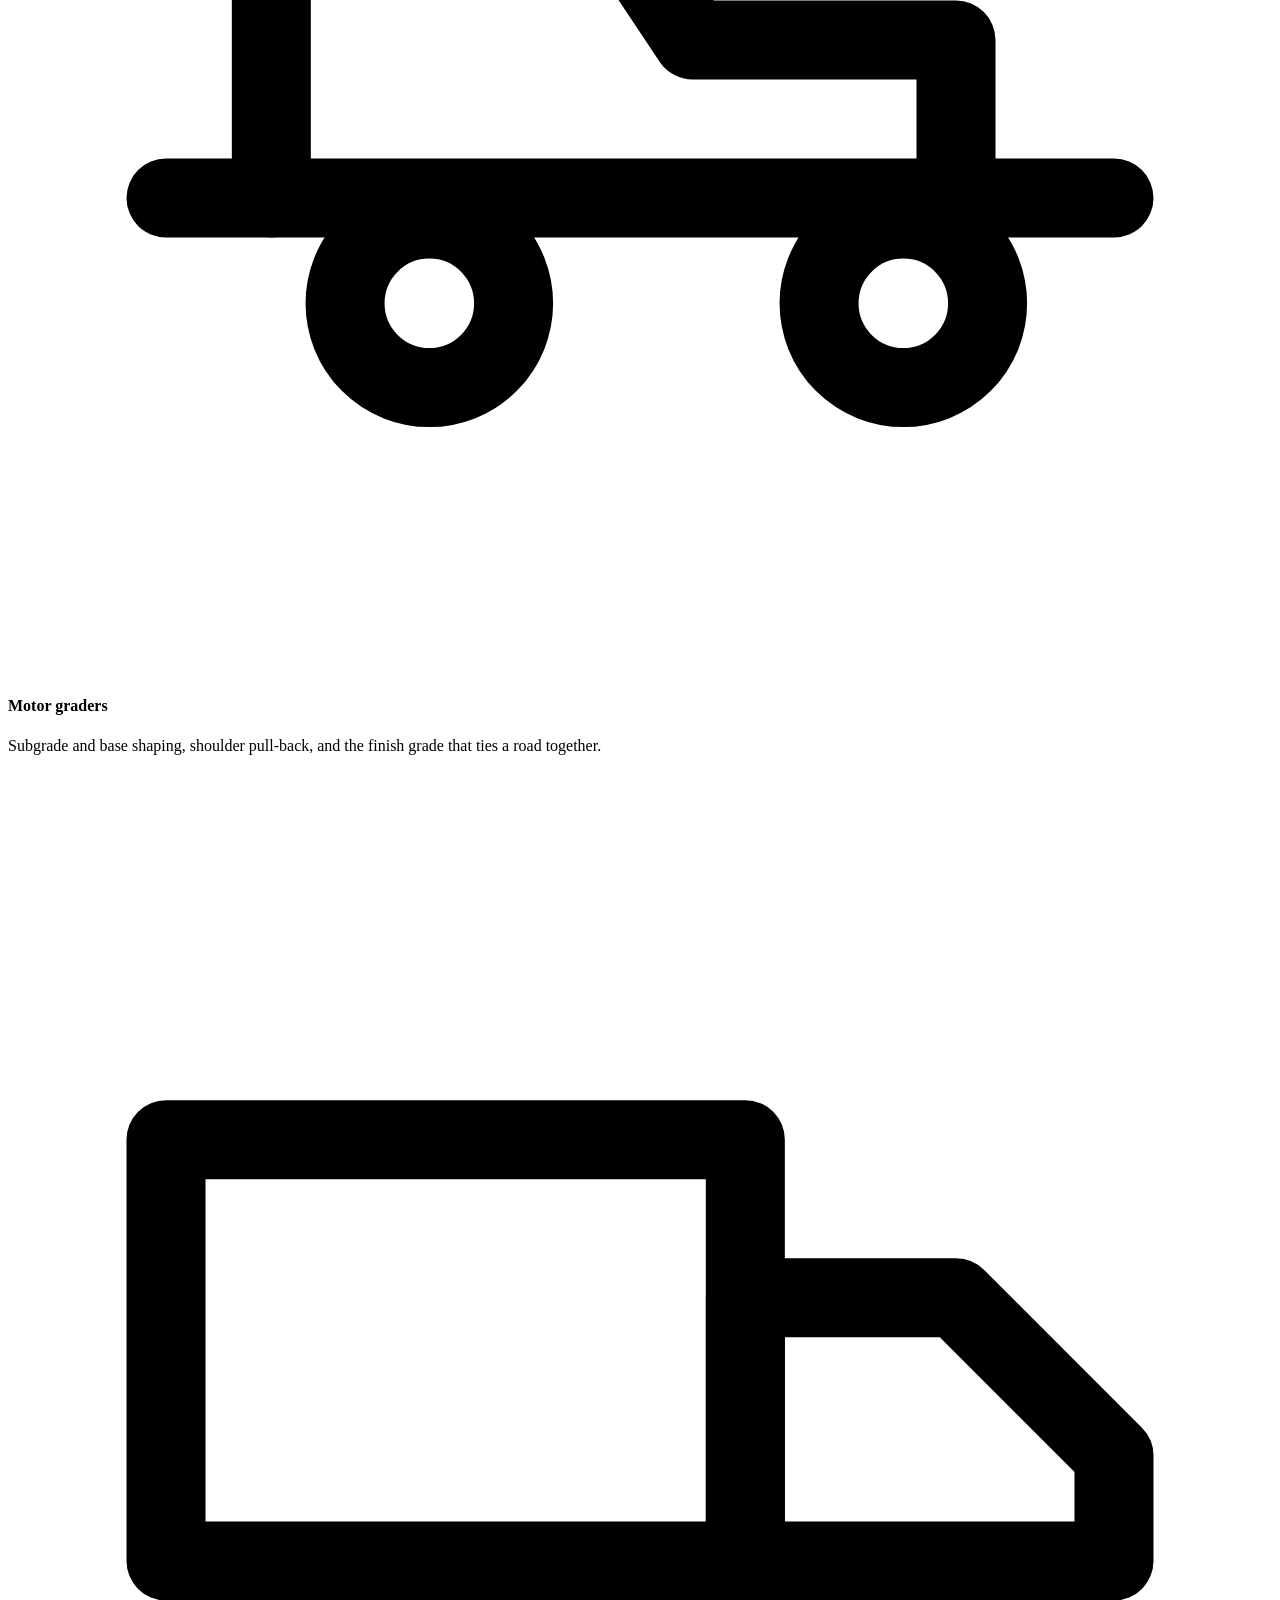
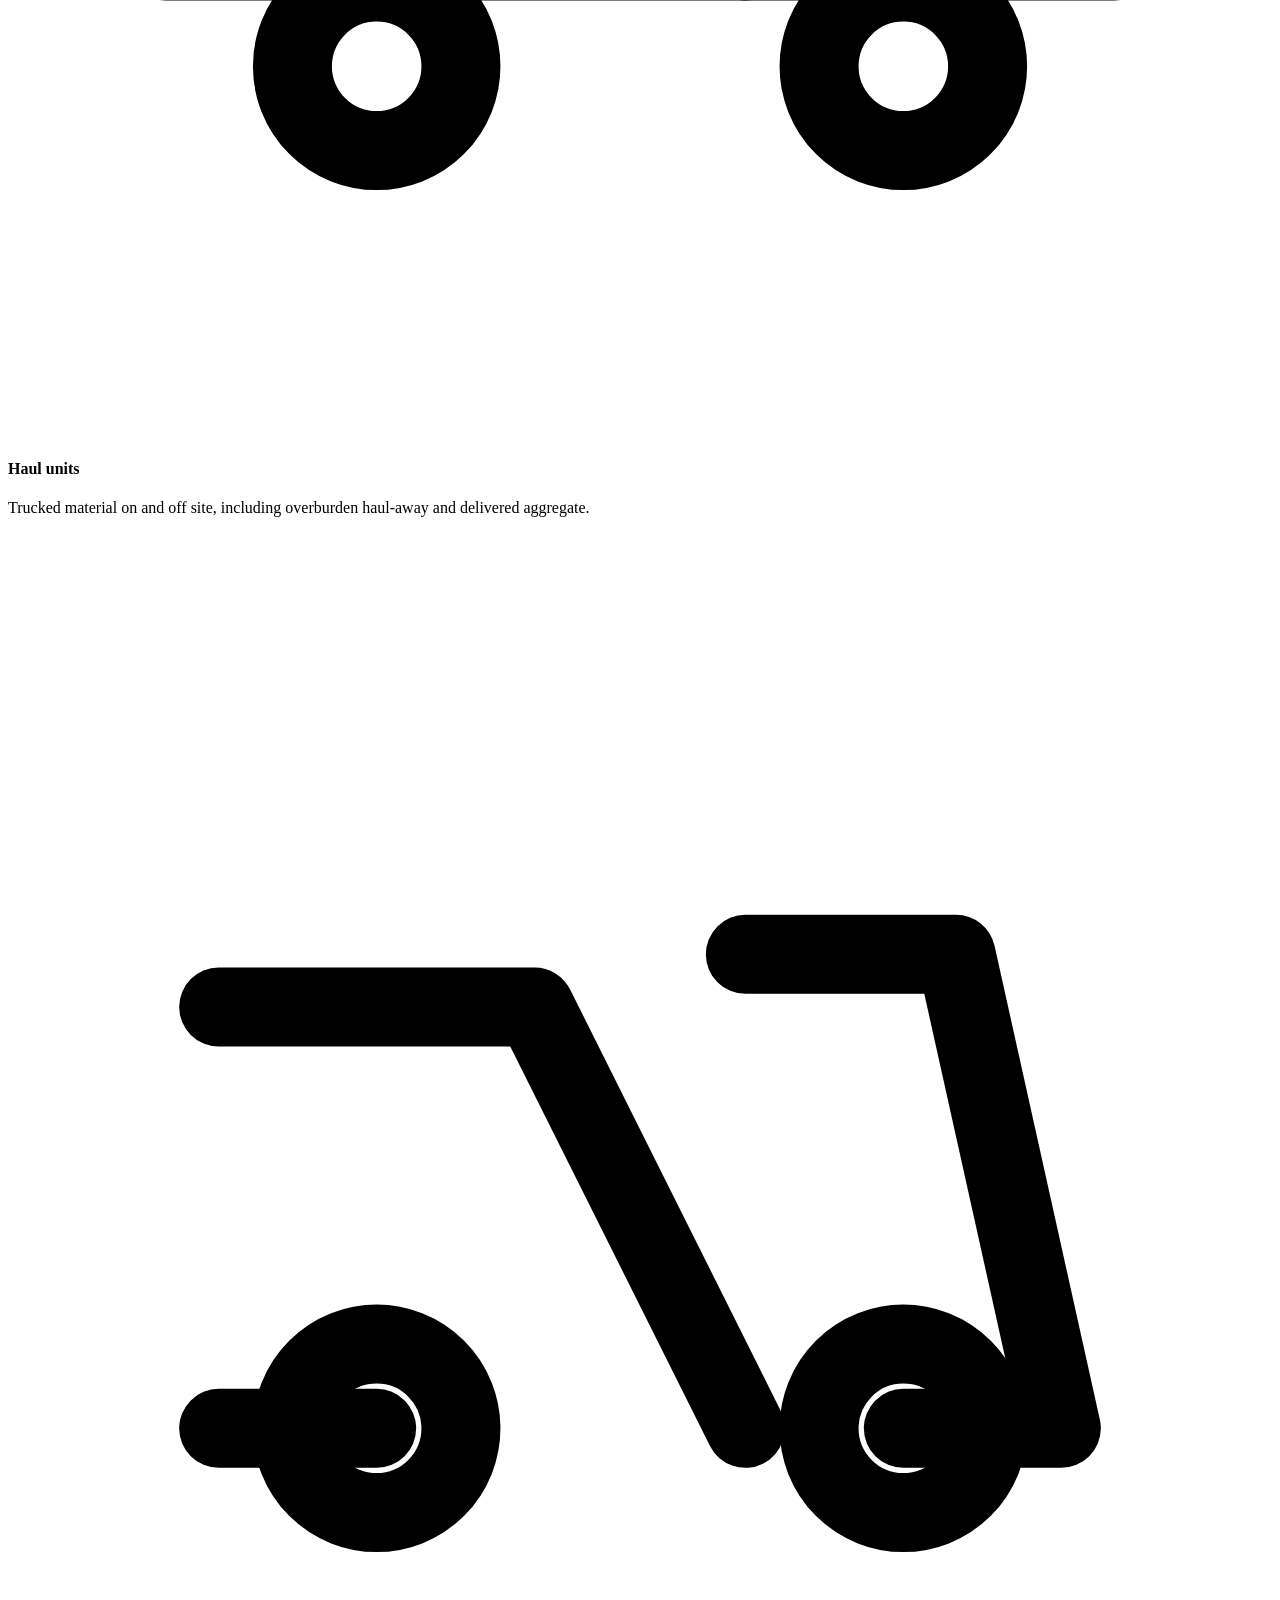
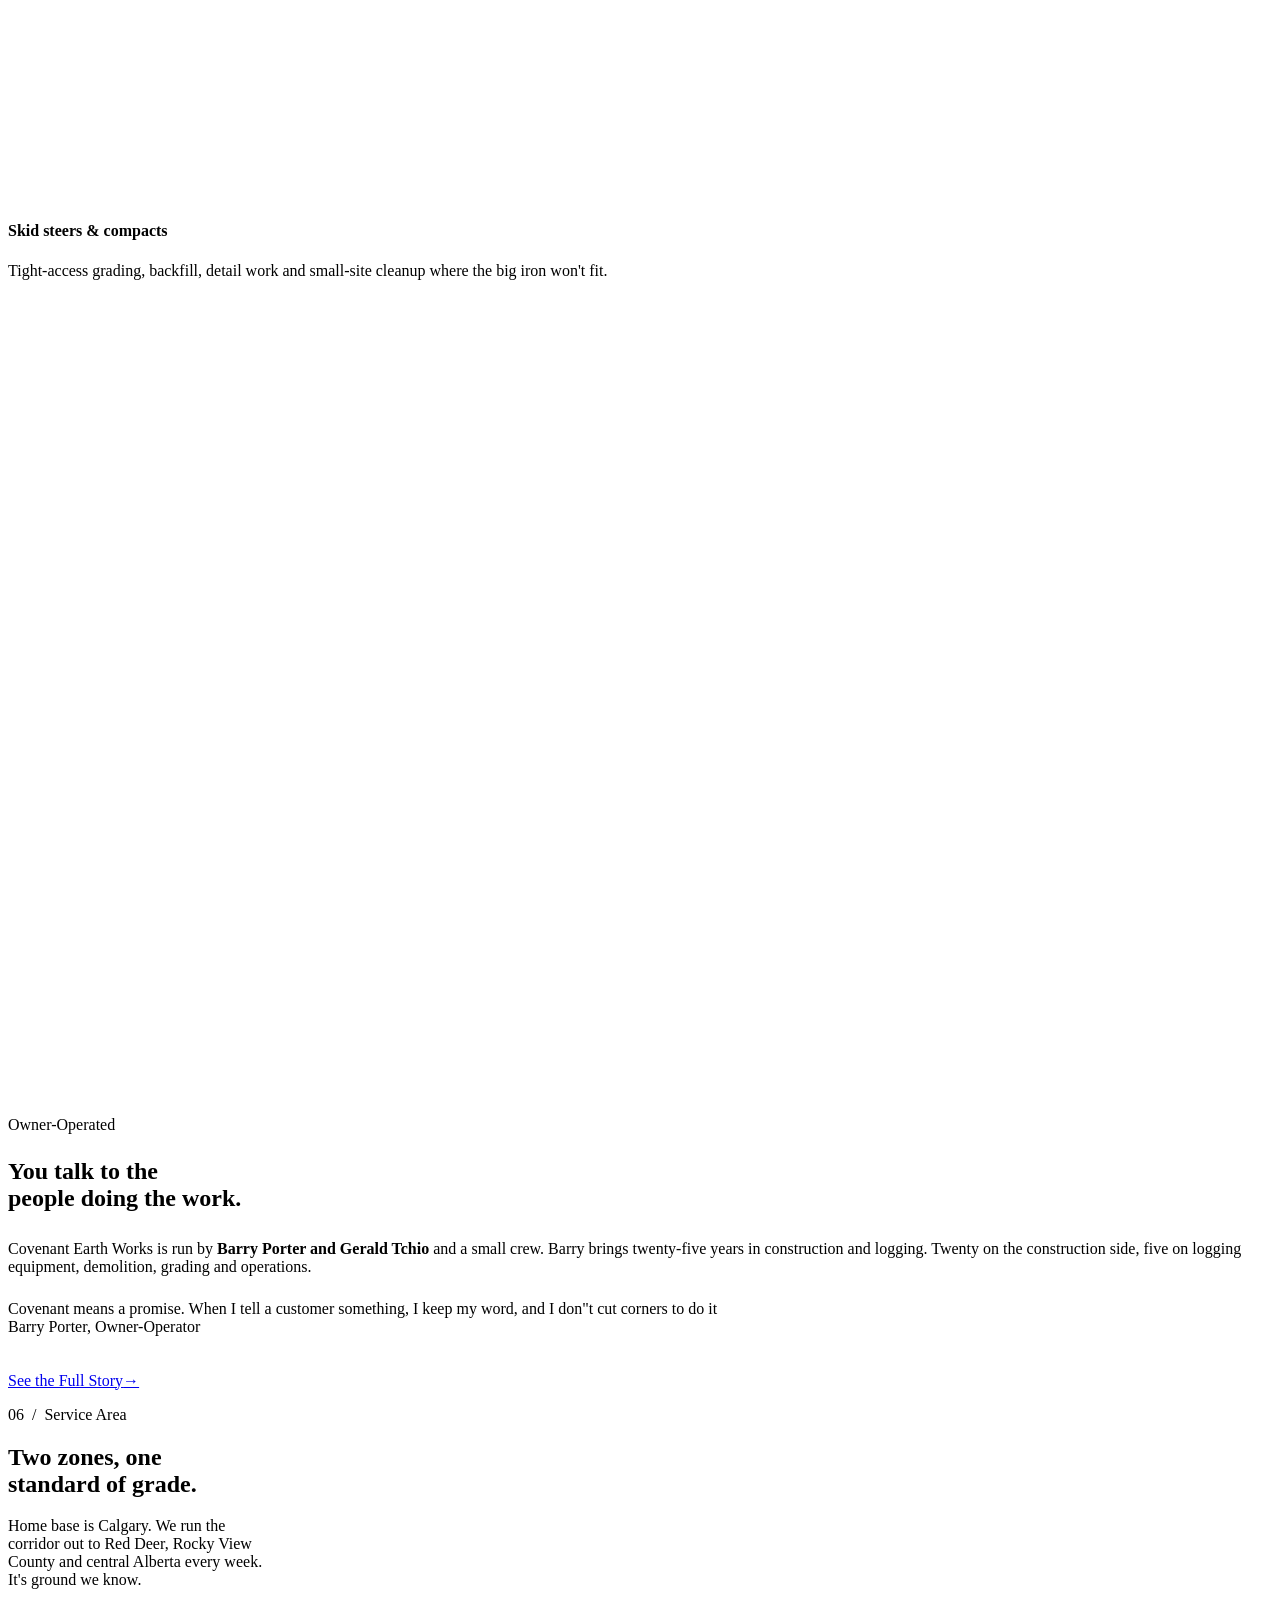
==== commit bf95b1d4: "Remove all asbestos content; rewrite leftover instruction copy Asbestos removal in Alberta is a lice" ====
--- a/site/index.html
+++ b/site/index.html
@@ -35,7 +35,7 @@
       "legalName": "Gerald & Kate Holdings",
       "alternateName": ["Covenant Earth Works Calgary", "Covenant Earth"],
       "url": "https://covenantearthworks.ca/",
-      "description": "Covenant Earth Works is an owner-operated earthworks, road construction and demolition contractor based in Calgary, Alberta, Canada. It is a division of Gerald & Kate Holdings. The work is run by Barry Porter, who has 25 years of experience across the construction and logging industries and owns a fleet of 45 machines, and Gerald N. Tchio, who runs demolition, asbestos removal and mould remediation.",
+      "description": "Covenant Earth Works is an owner-operated earthworks, road construction and demolition contractor based in Calgary, Alberta, Canada. It is a division of Gerald & Kate Holdings. The work is run by Barry Porter, who has 25 years of experience across the construction and logging industries and owns a fleet of 45 machines, and Gerald N. Tchio, who runs demolition and mould remediation.",
       "logo": "https://covenantearthworks.ca/assets/img/favicon.svg",
       "image": "https://covenantearthworks.ca/assets/img/hero.jpg",
       "founder": [
@@ -80,7 +80,7 @@
         "site preparation", "rough grading", "final grading", "bulk clearing and grubbing",
         "trenching", "culvert installation", "drainage and water management",
         "industrial pads", "site balancing", "subgrade compaction", "motor grading",
-        "demolition", "interior demolition", "complete building demolition", "asbestos removal",
+        "demolition", "interior demolition", "complete building demolition",
         "mould remediation", "foundation excavation", "pond excavation", "clay soil drainage",
         "freeze-thaw road construction"
       ],
@@ -111,10 +111,10 @@
       "@id": "https://covenantearthworks.ca/#gerald-tchio",
       "name": "Gerald N. Tchio",
       "jobTitle": "Operator",
-      "description": "Gerald N. Tchio is a construction subcontractor specialising in interior demolition, complete building demolition, asbestos removal, mould remediation and foundation excavation. He has hands-on experience across construction and demolition projects, with a focus on safe method, quality workmanship and completing projects on schedule.",
+      "description": "Gerald N. Tchio is a construction subcontractor specialising in interior demolition, complete building demolition, mould remediation and foundation excavation. He has hands-on experience across construction and demolition projects, with a focus on safe method, quality workmanship and completing projects on schedule.",
       "worksFor": { "@id": "https://covenantearthworks.ca/#organization" },
       "knowsAbout": [
-        "interior demolition", "complete building demolition", "asbestos removal",
+        "interior demolition", "complete building demolition",
         "mould remediation", "foundation excavation", "construction subcontracting"
       ]
     },
@@ -124,7 +124,7 @@
       "name": "Covenant Earth Works",
       "url": "https://covenantearthworks.ca/",
       "parentOrganization": { "@id": "https://covenantearthworks.ca/#organization" },
-      "description": "Earthworks, road construction, demolition, asbestos removal, mould remediation, drainage, grading and site preparation for developers, municipalities, home builders and acreage owners across Calgary, Red Deer, Rocky View County and central Alberta.",
+      "description": "Earthworks, road construction, demolition, mould remediation, drainage, grading and site preparation for developers, municipalities, home builders and acreage owners across Calgary, Red Deer, Rocky View County and central Alberta.",
       "founder": [
         { "@id": "https://covenantearthworks.ca/#barry-porter" },
         { "@id": "https://covenantearthworks.ca/#gerald-tchio" }
@@ -153,7 +153,7 @@
       "knowsAbout": [
         "earthworks", "road construction", "mass excavation", "site preparation",
         "grading", "drainage", "trenching", "clearing and grubbing",
-        "interior demolition", "complete building demolition", "asbestos removal",
+        "interior demolition", "complete building demolition",
         "mould remediation", "foundation excavation"
       ]
     },
@@ -654,8 +654,9 @@
     </div>
 
     <p class="rv" style="margin-top:1.75rem;color:var(--bone-4);font-size:0.86rem;max-width:68ch;">
-      Reference contacts for all three contracts are available on request. A short written testimonial
-      from any of these clients, added here in their own words, is worth more than the reference list.
+      Every one of these clients took the work before anyone from our side called it finished.
+      Reference contacts are available on request, and we will give you the number of whoever
+      ran the job.
     </p>
   </div>
 </section>
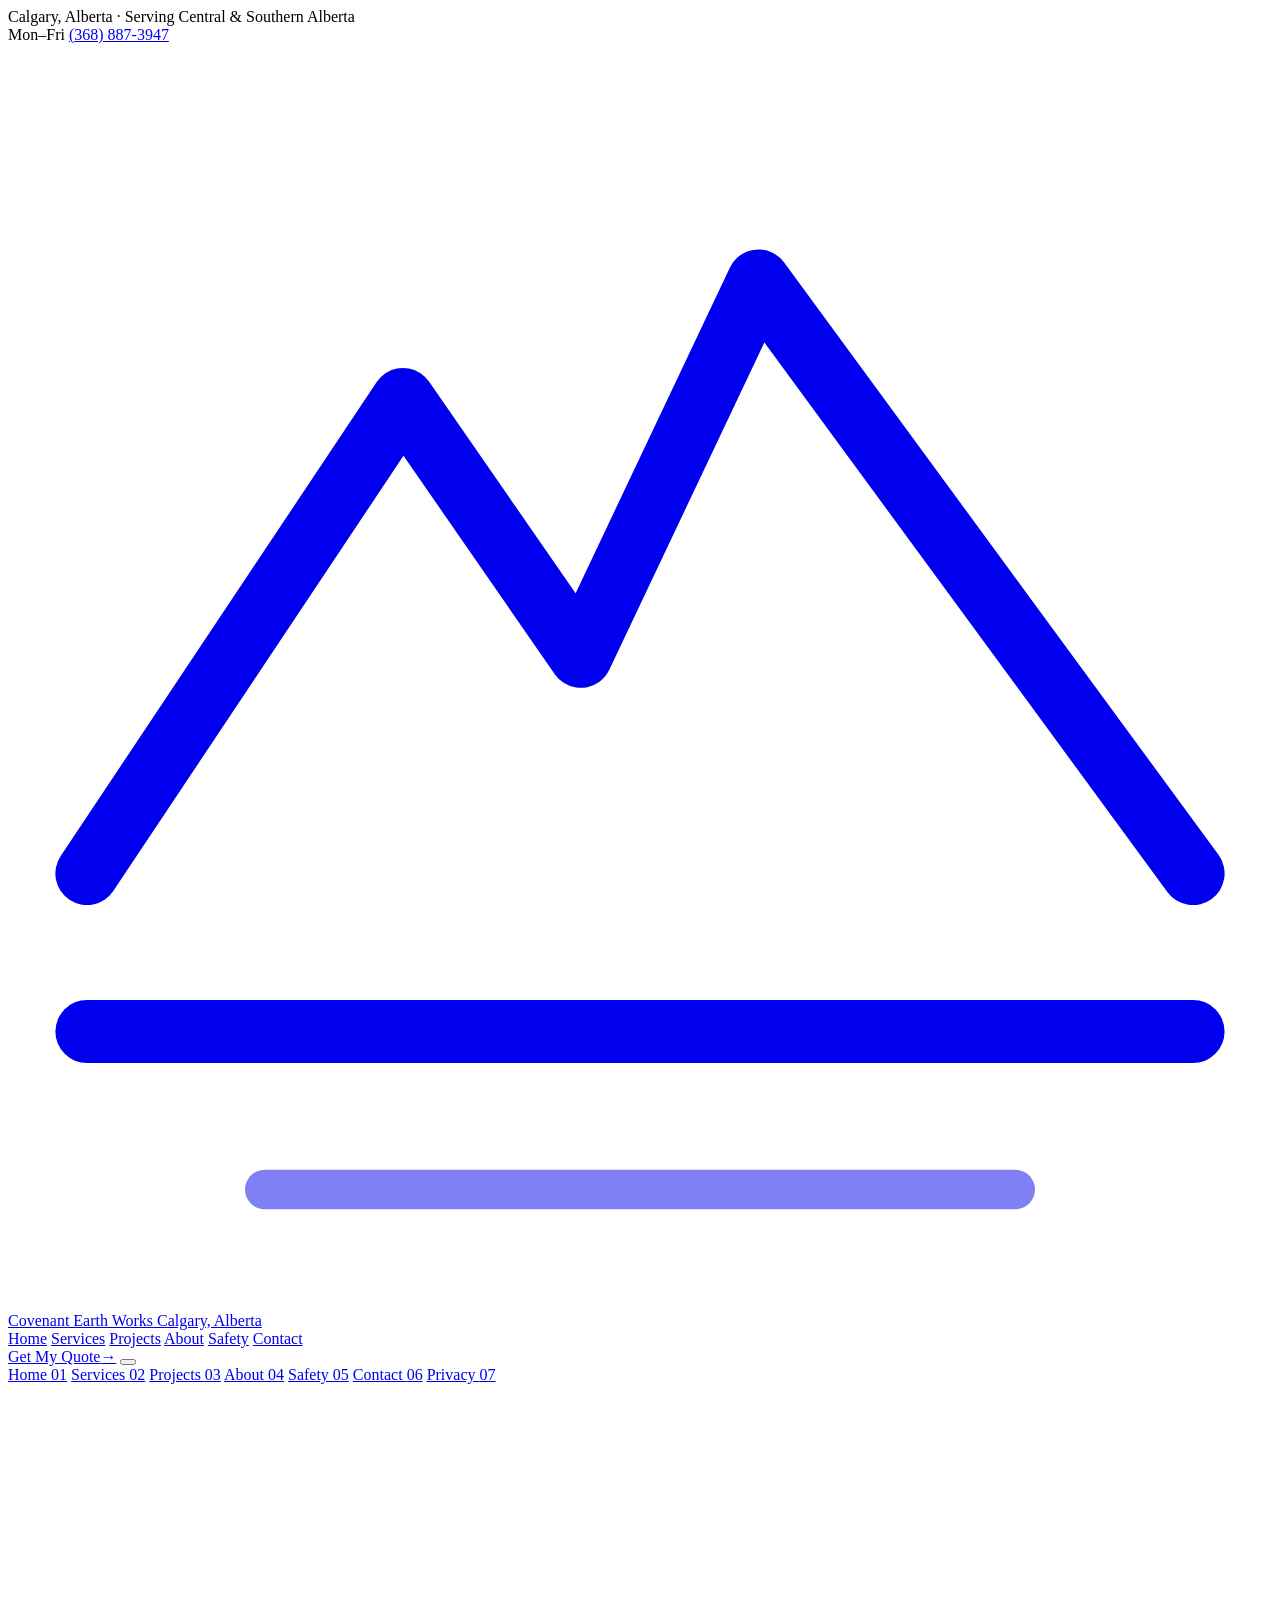
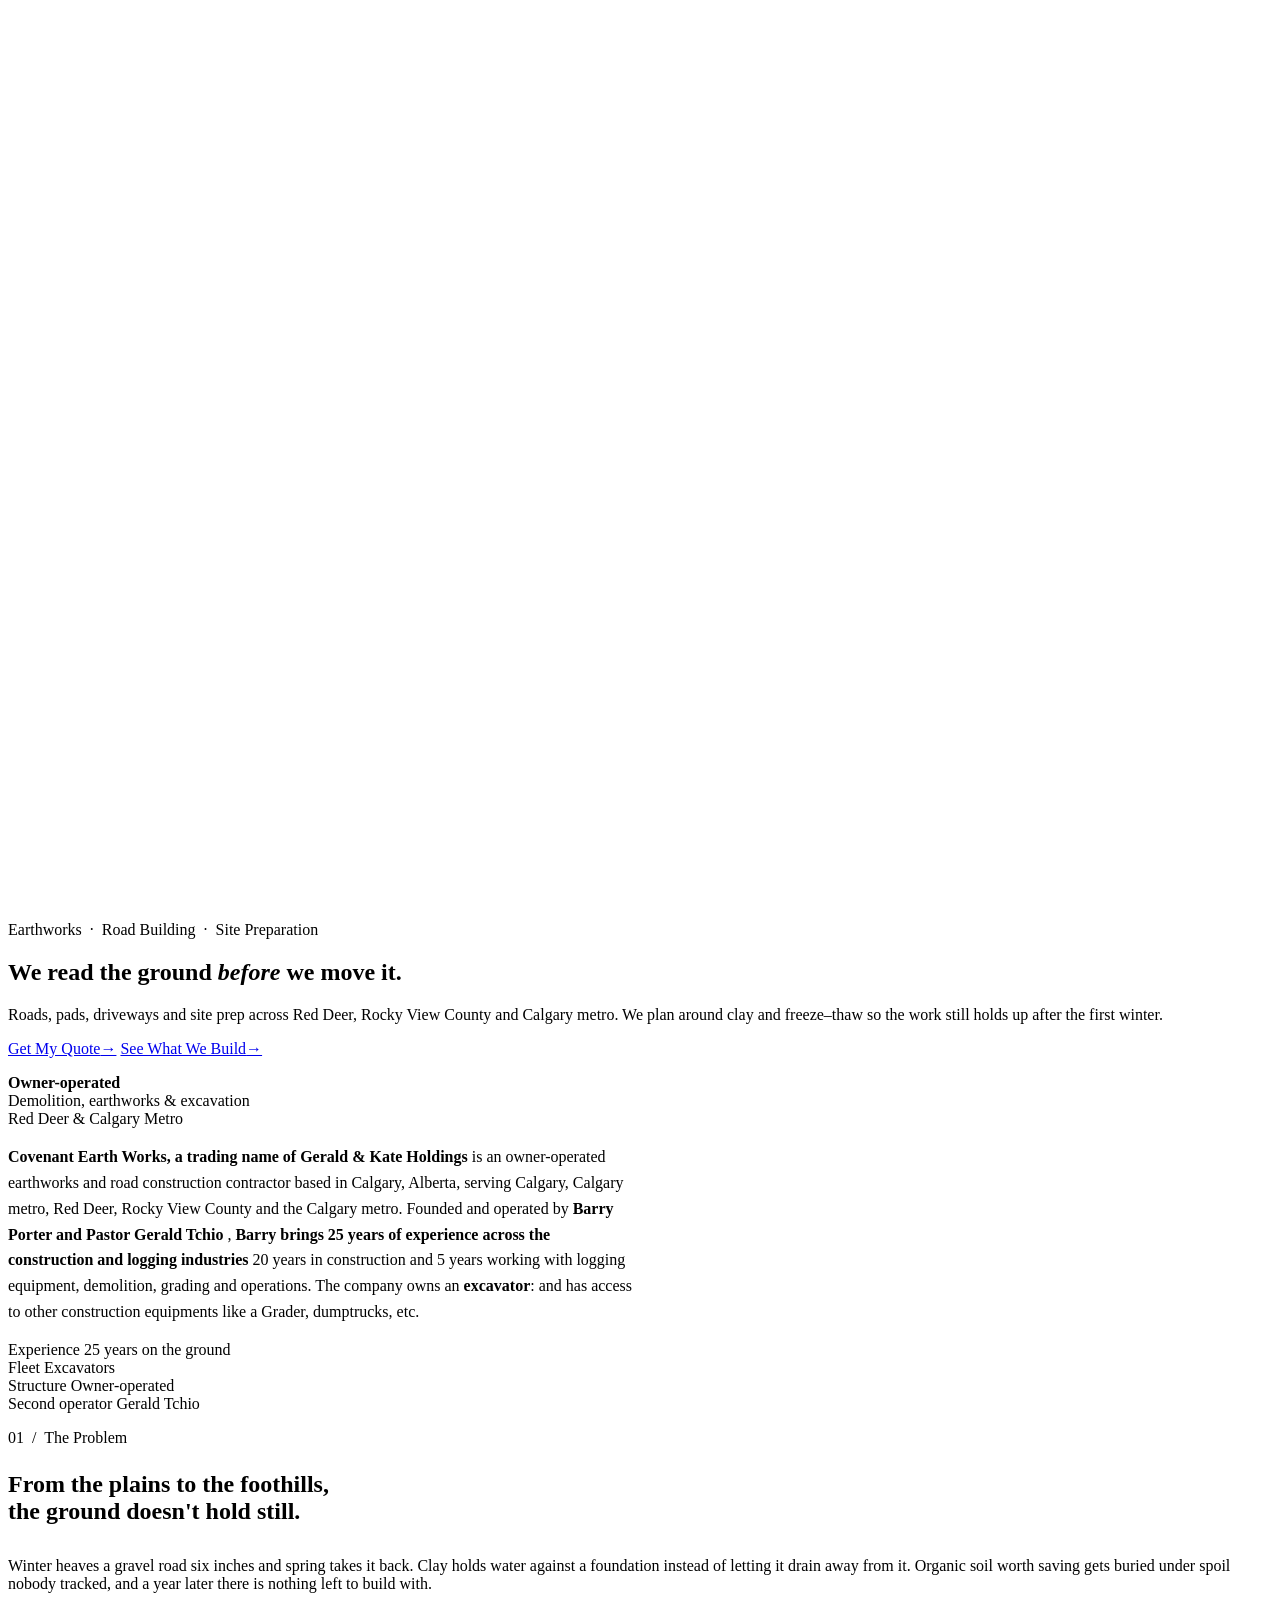
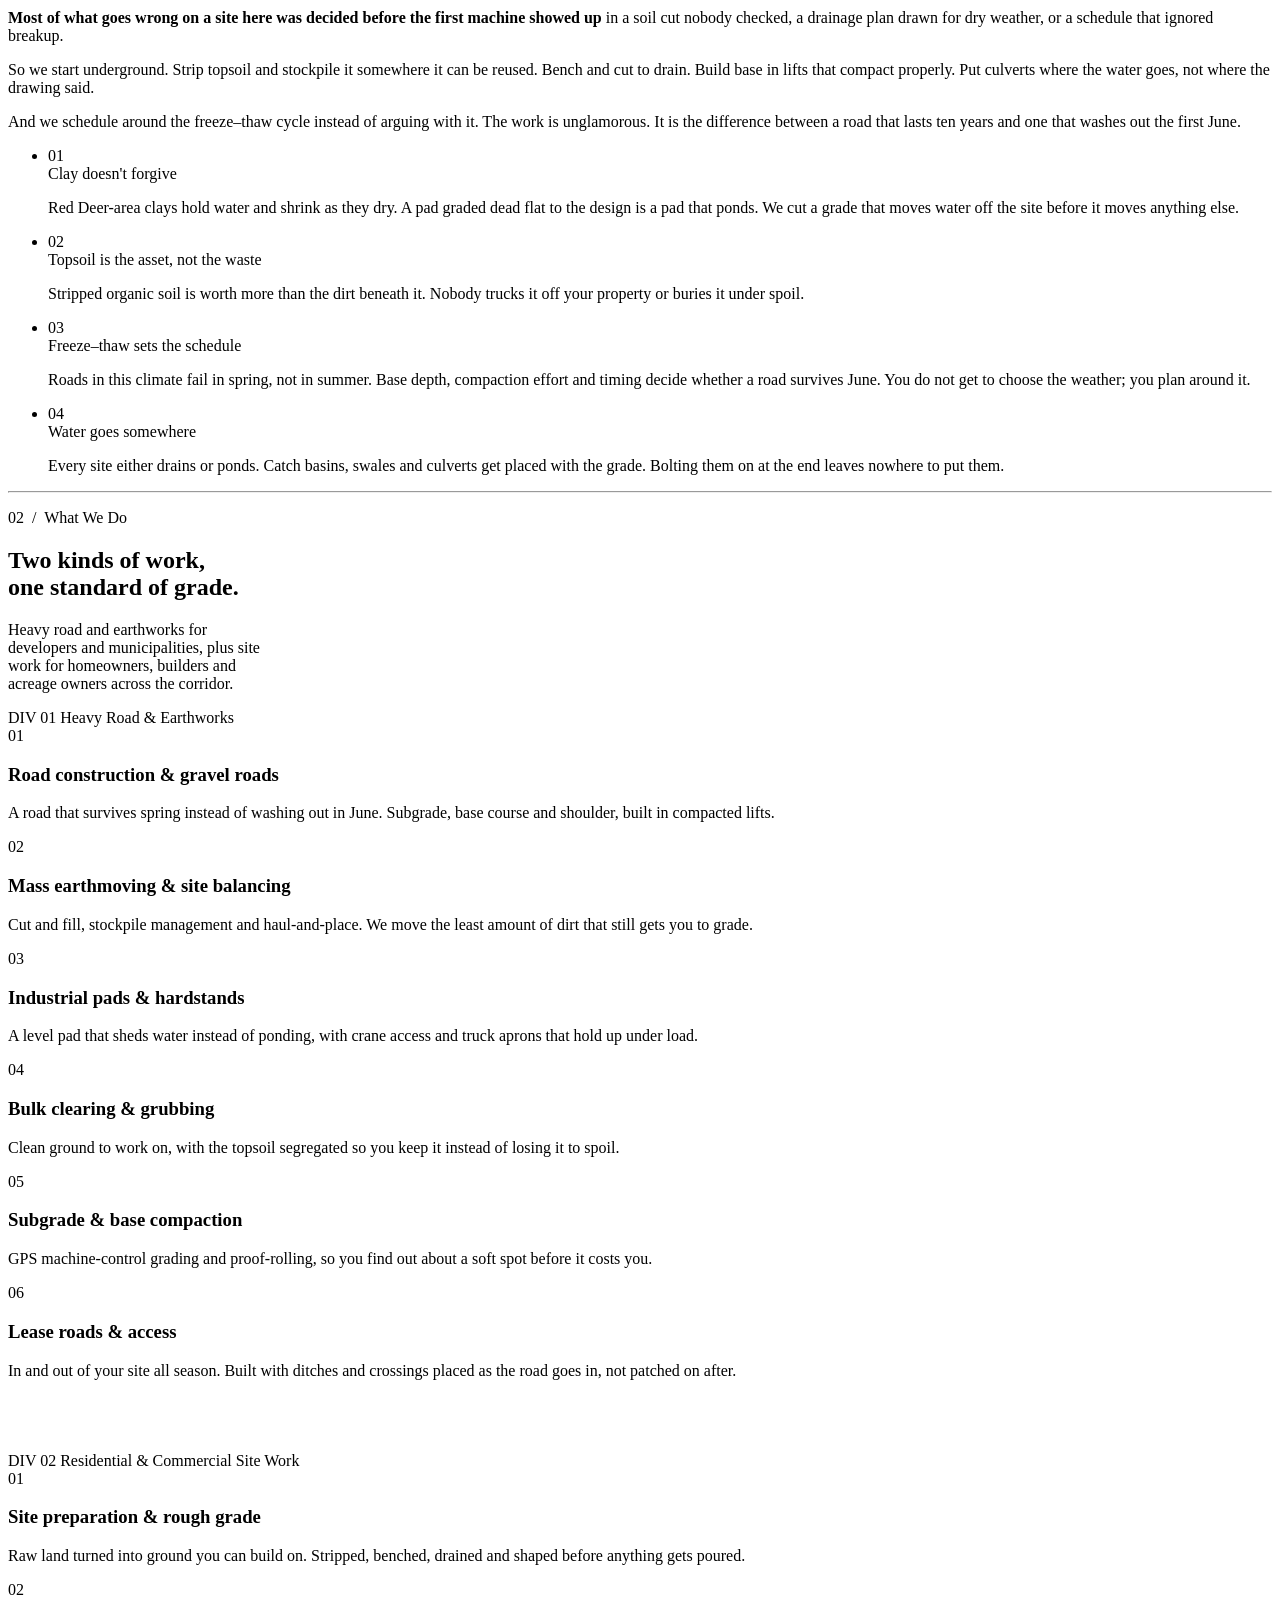
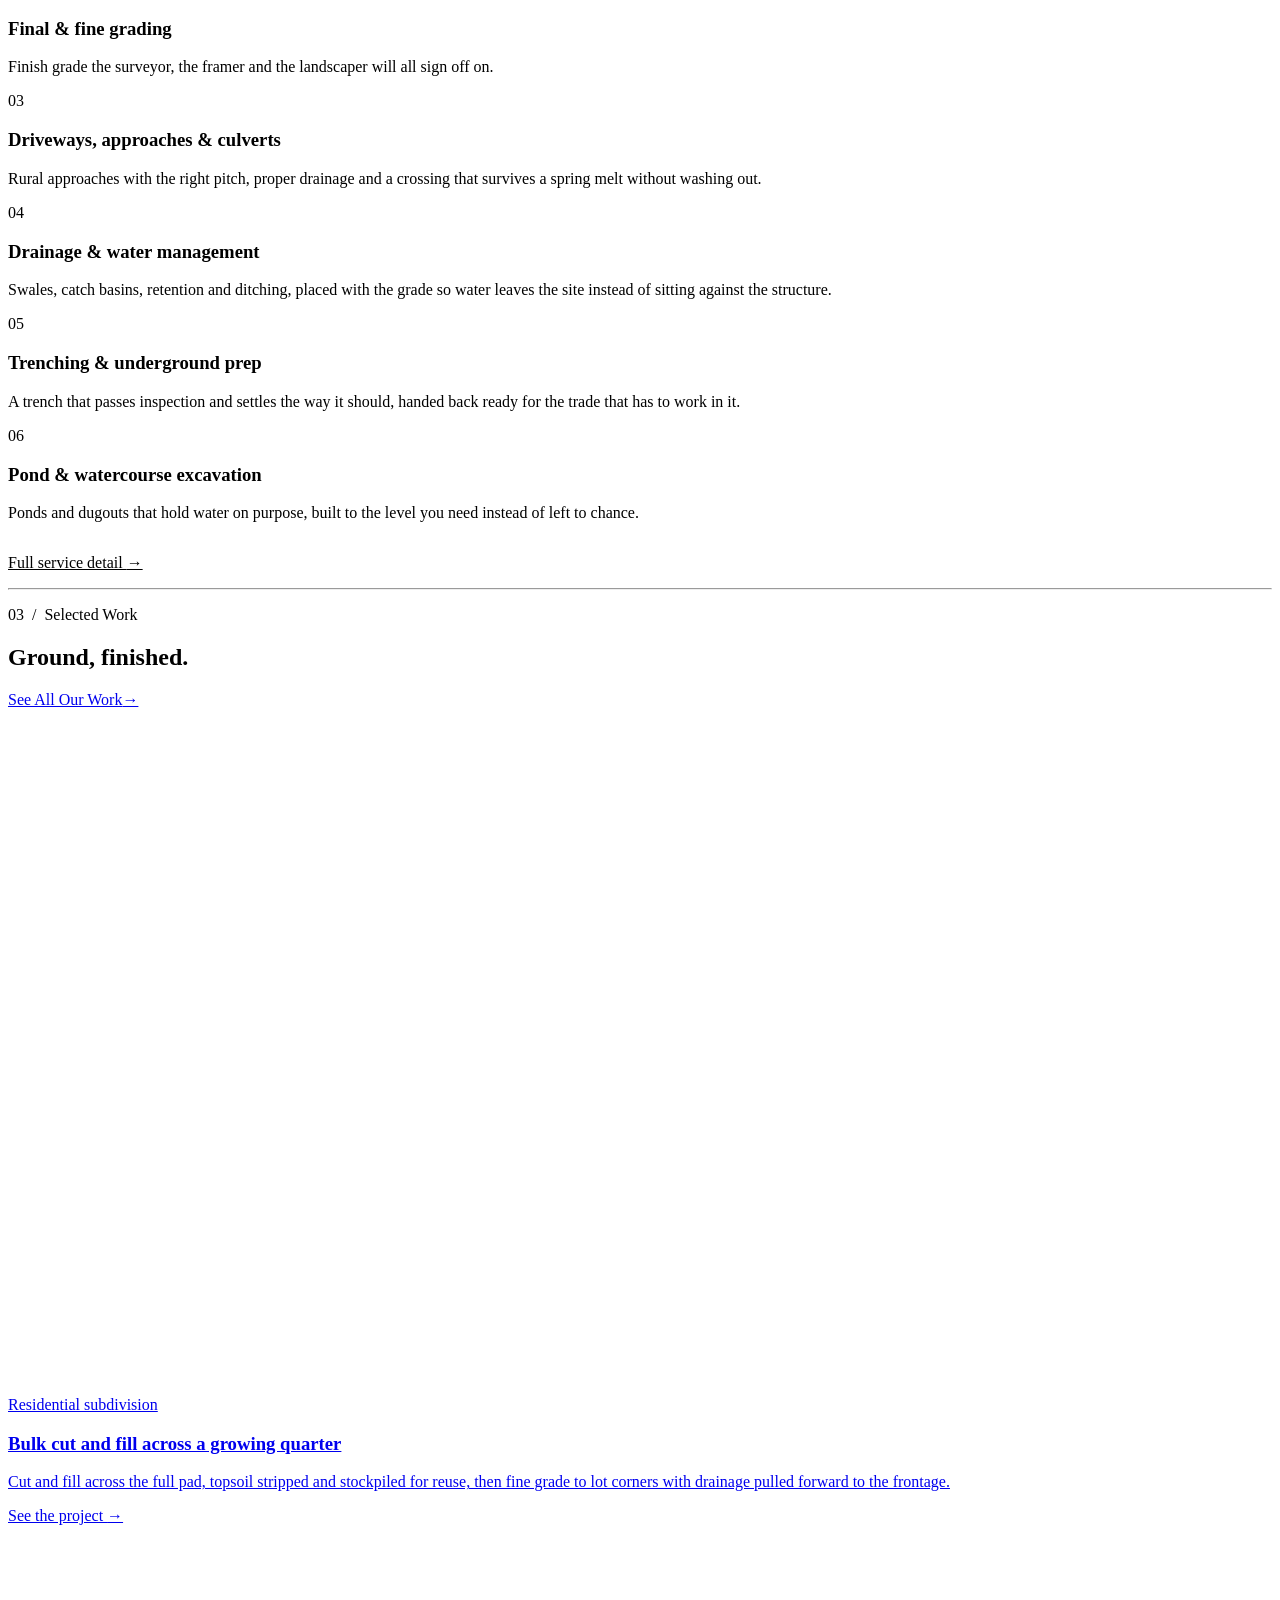
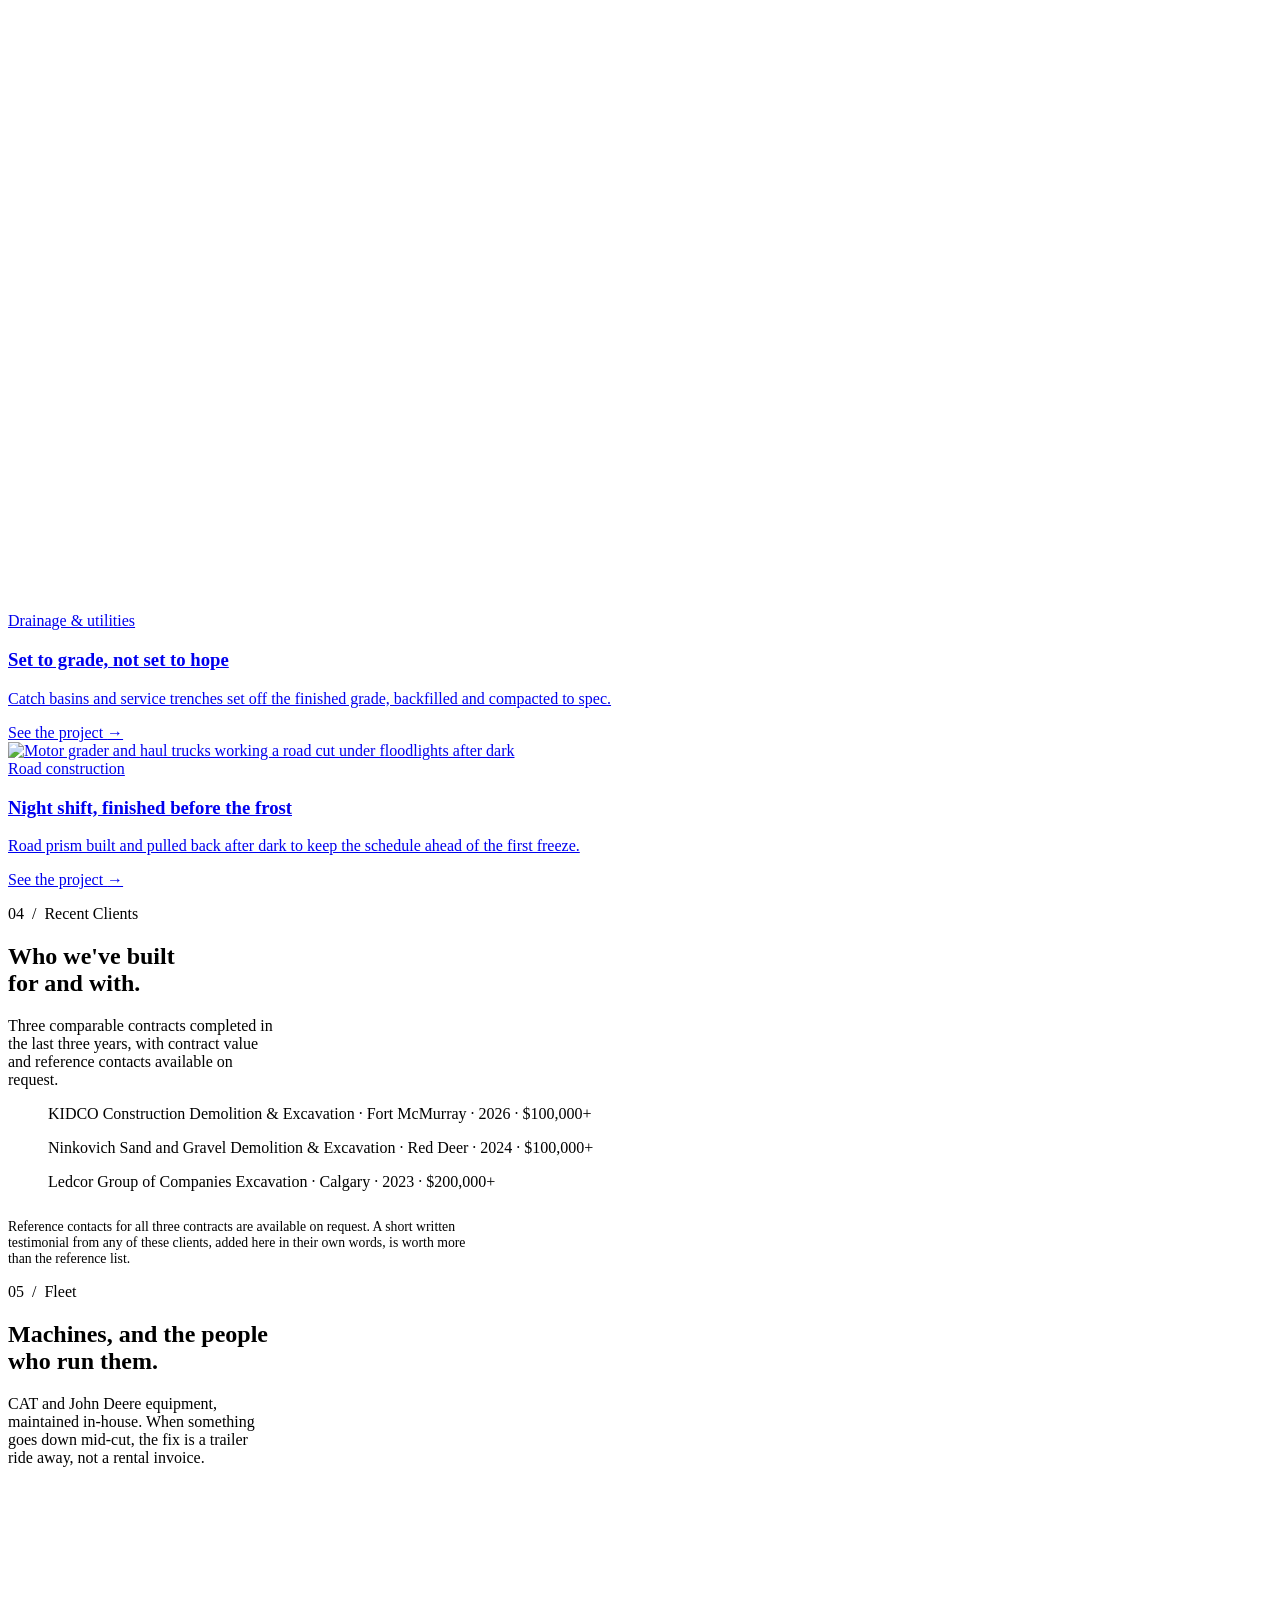
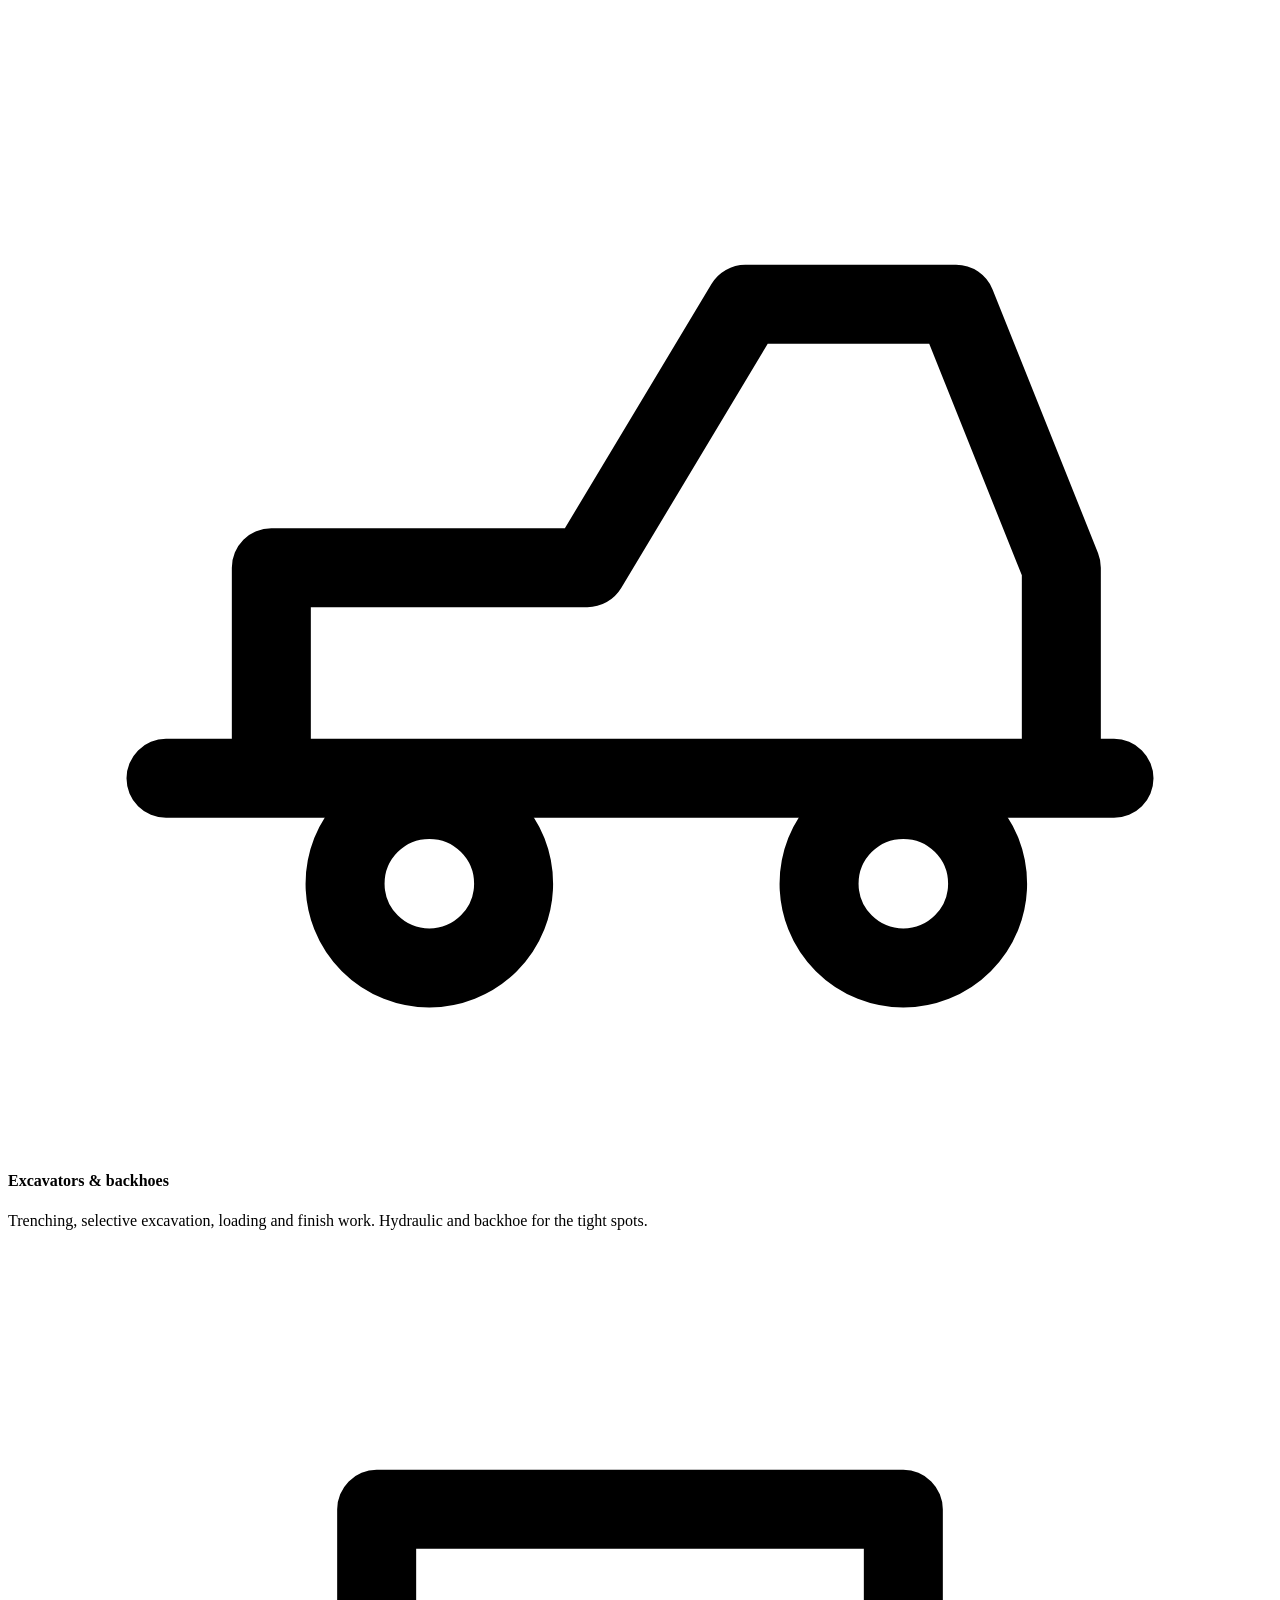
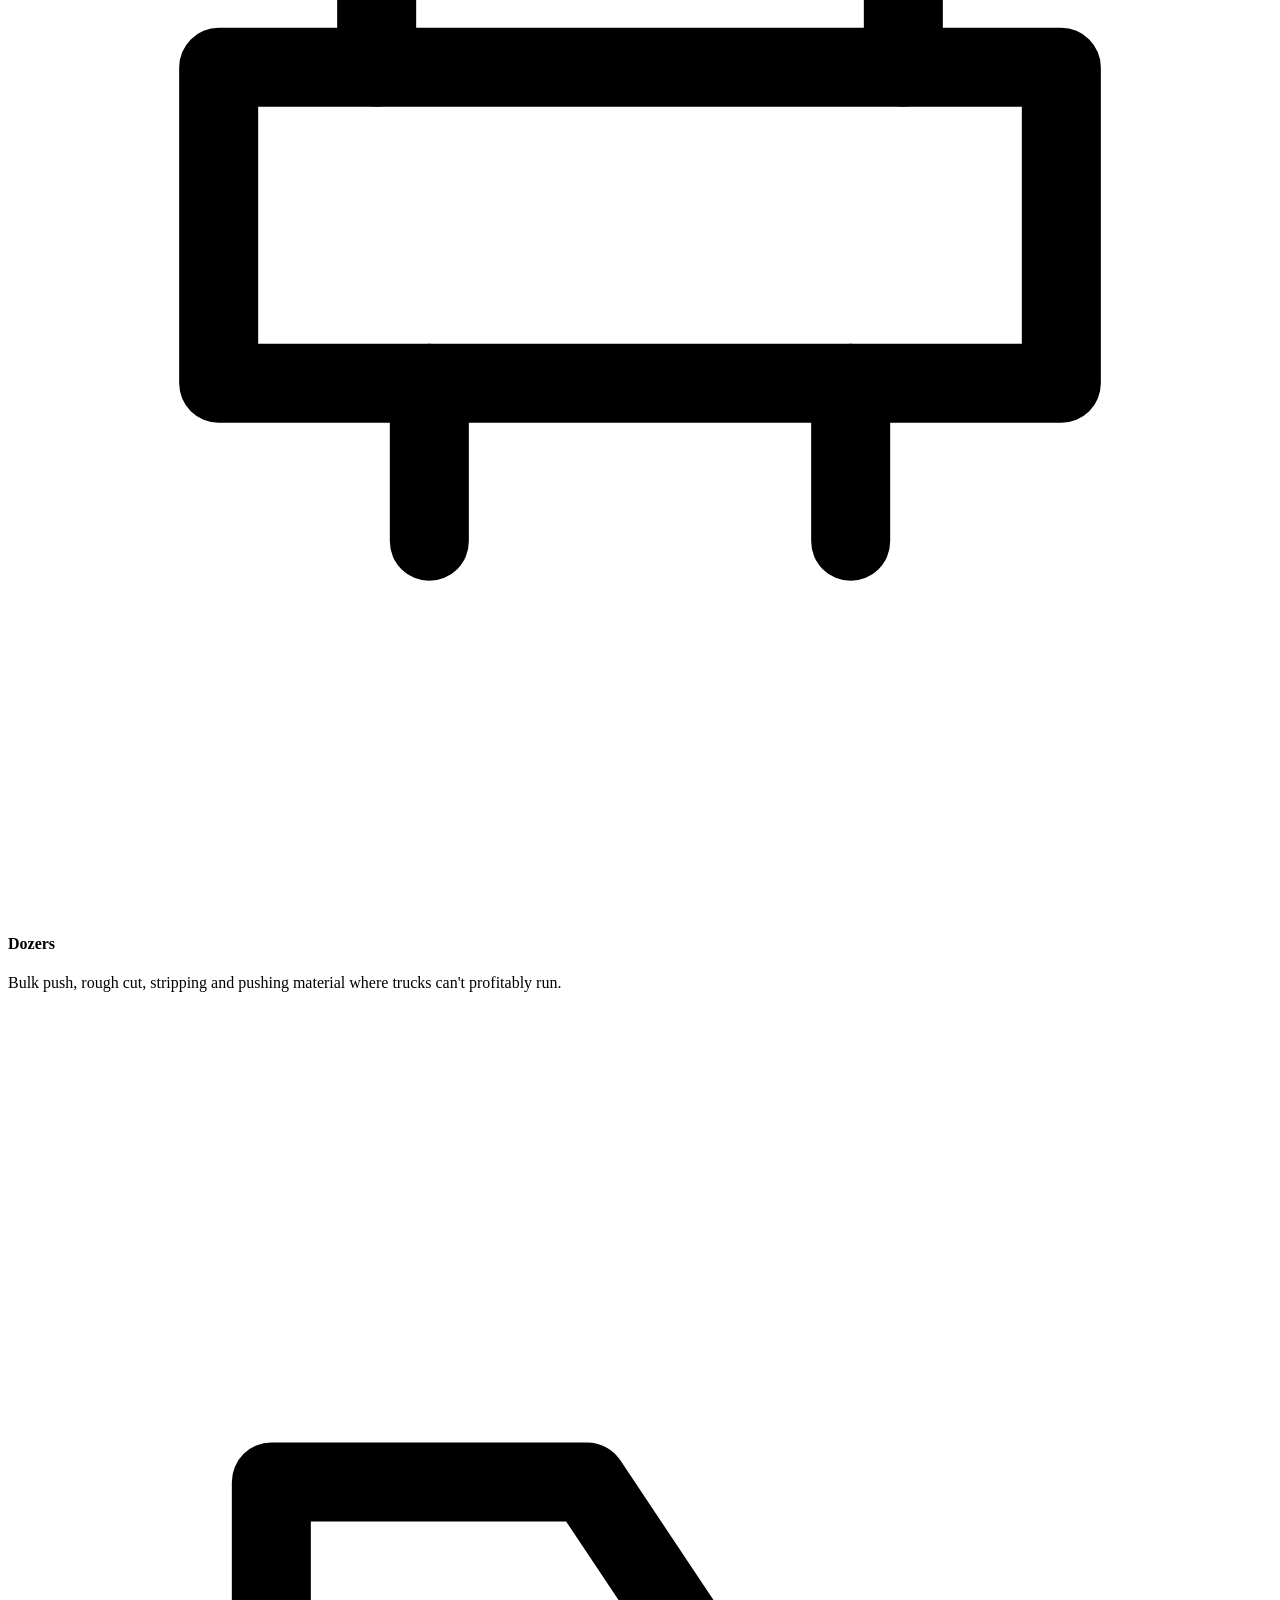
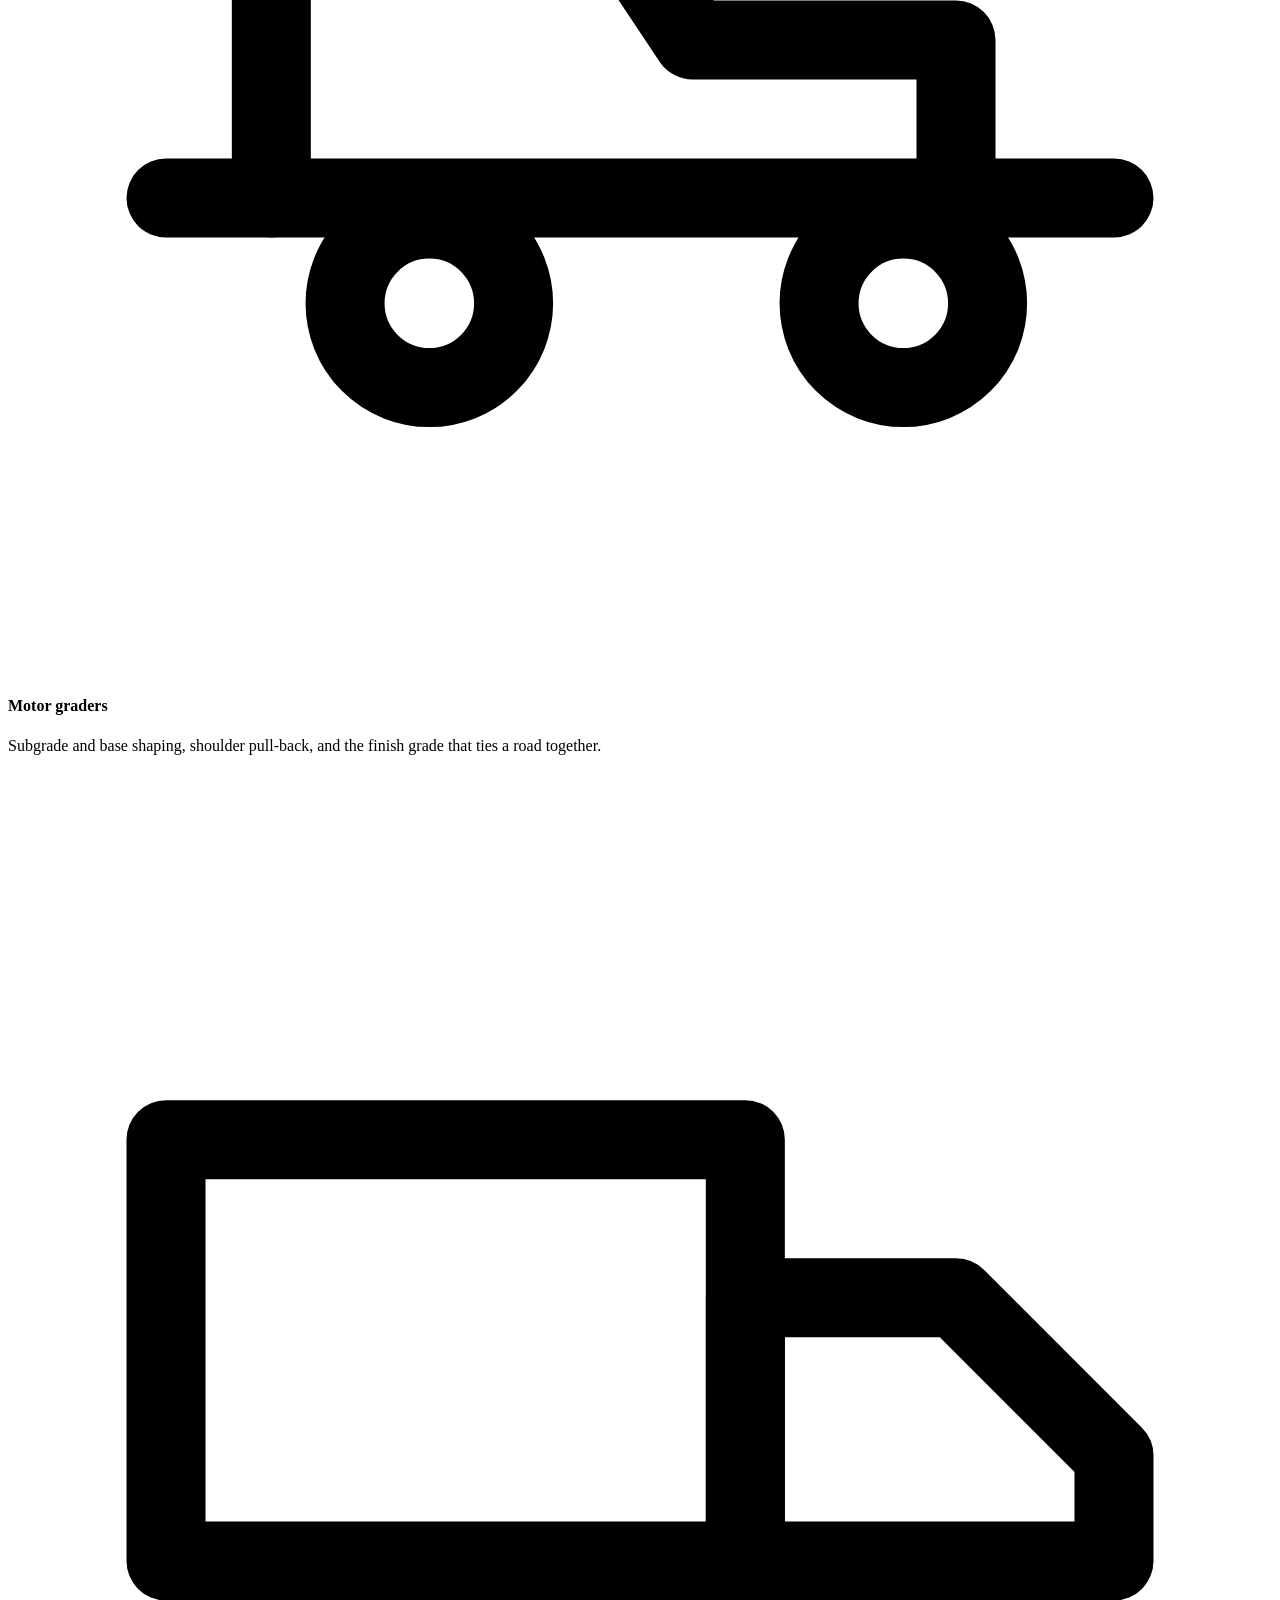
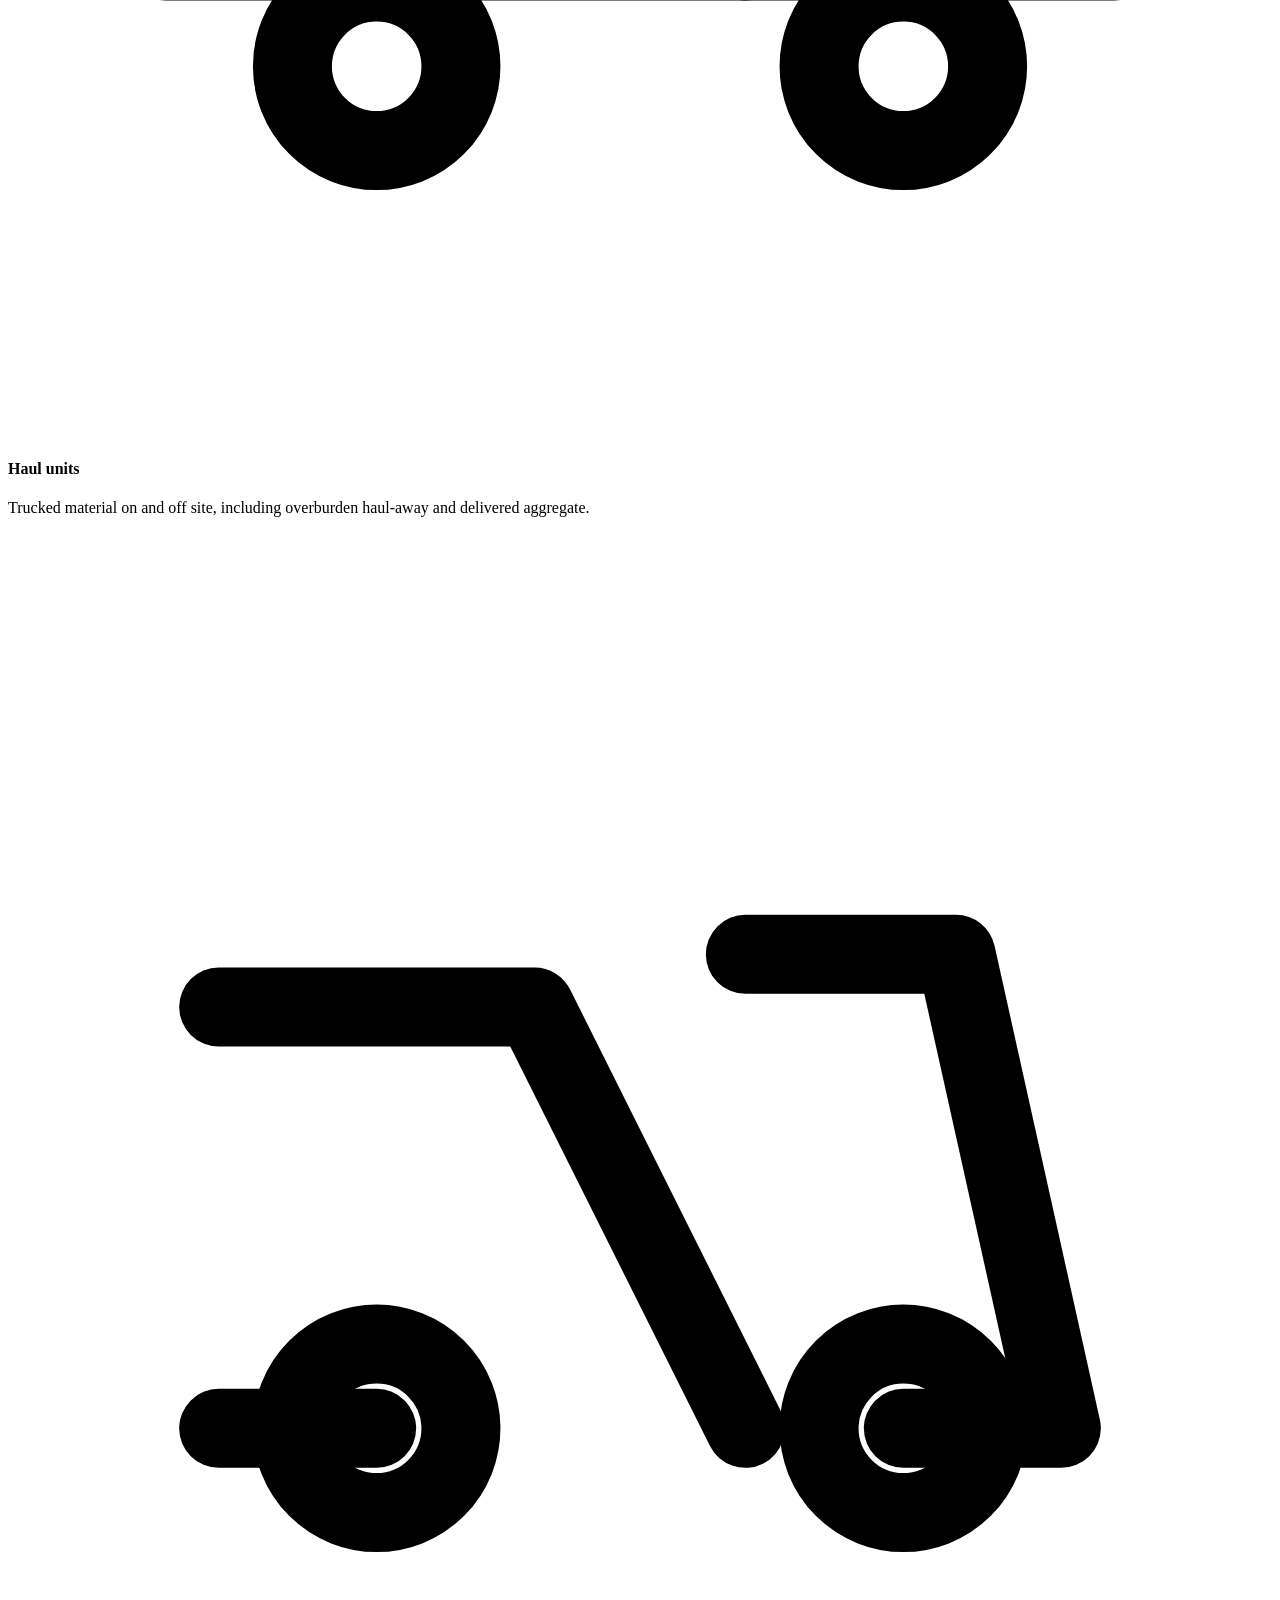
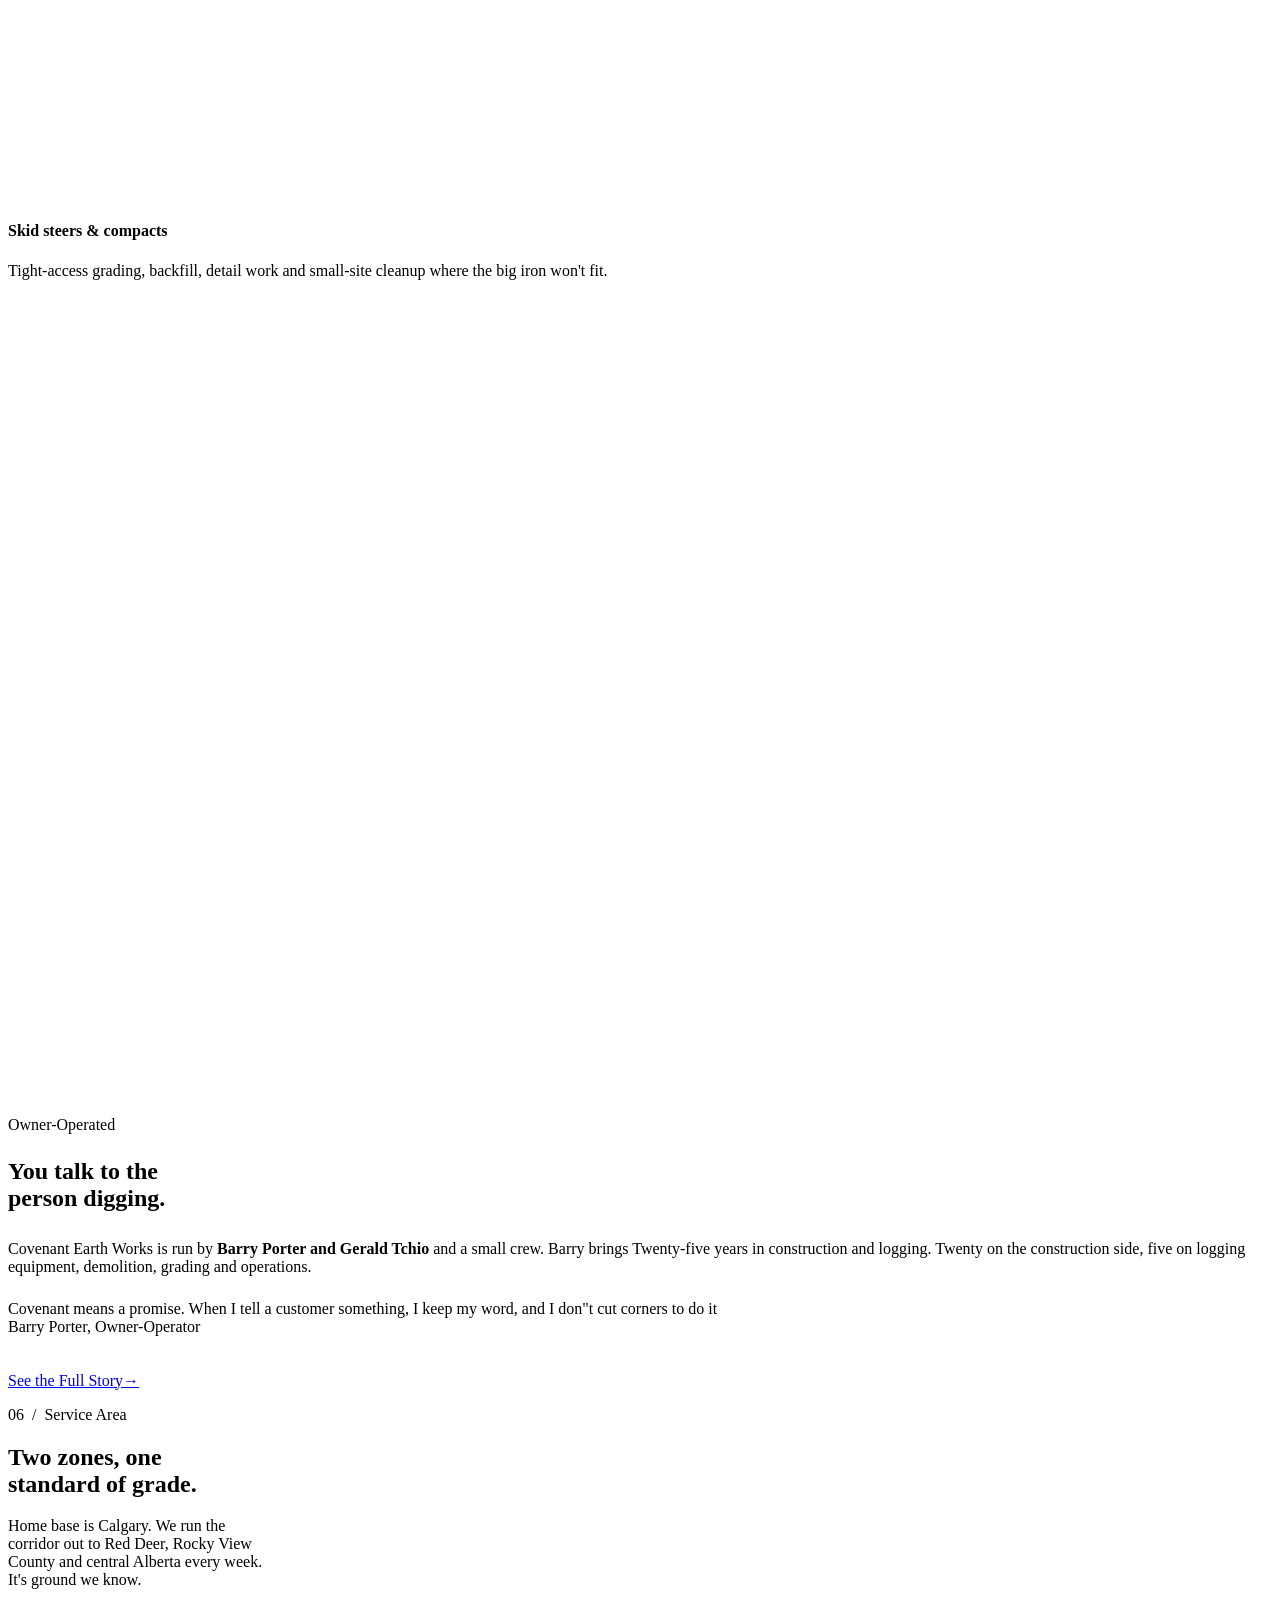
==== commit 8b3e44fc: "new" ====
--- a/site/index.html
+++ b/site/index.html
@@ -35,7 +35,7 @@
       "legalName": "Gerald & Kate Holdings",
       "alternateName": ["Covenant Earth Works Calgary", "Covenant Earth"],
       "url": "https://covenantearthworks.ca/",
-      "description": "Covenant Earth Works is an owner-operated earthworks, road construction and demolition contractor based in Calgary, Alberta, Canada. It is a division of Gerald & Kate Holdings. The work is run by Barry Porter, who has 25 years of experience across the construction and logging industries and owns a fleet of 45 machines, and Gerald N. Tchio, who runs demolition and mould remediation.",
+      "description": "Covenant Earth Works is an owner-operated earthworks, road construction and demolition contractor based in Calgary, Alberta, Canada. It is a division of Gerald & Kate Holdings. The work is run by Barry Porter, who has 25 years of experience across the construction and logging industries and owns a fleet of 45 machines, and Gerald N. Tchio, who runs demolition, asbestos removal and mould remediation.",
       "logo": "https://covenantearthworks.ca/assets/img/favicon.svg",
       "image": "https://covenantearthworks.ca/assets/img/hero.jpg",
       "founder": [
@@ -80,16 +80,13 @@
         "site preparation", "rough grading", "final grading", "bulk clearing and grubbing",
         "trenching", "culvert installation", "drainage and water management",
         "industrial pads", "site balancing", "subgrade compaction", "motor grading",
-        "demolition", "interior demolition", "complete building demolition",
+        "demolition", "interior demolition", "complete building demolition", "asbestos removal",
         "mould remediation", "foundation excavation", "pond excavation", "clay soil drainage",
         "freeze-thaw road construction"
       ],
-      "email": "info@covenantearthworks.ca",
       "contactPoint": {
         "@type": "ContactPoint",
         "contactType": "sales",
-        "telephone": "+1-368-887-3947",
-        "email": "info@covenantearthworks.ca",
         "areaServed": ["CA", "AB"],
         "availableLanguage": ["en"]
       }
@@ -111,10 +108,10 @@
       "@id": "https://covenantearthworks.ca/#gerald-tchio",
       "name": "Gerald N. Tchio",
       "jobTitle": "Operator",
-      "description": "Gerald N. Tchio is a construction subcontractor specialising in interior demolition, complete building demolition, mould remediation and foundation excavation. He has hands-on experience across construction and demolition projects, with a focus on safe method, quality workmanship and completing projects on schedule.",
+      "description": "Gerald N. Tchio is a construction subcontractor specialising in interior demolition, complete building demolition, asbestos removal, mould remediation and foundation excavation. He has hands-on experience across construction and demolition projects, with a focus on safe method, quality workmanship and completing projects on schedule.",
       "worksFor": { "@id": "https://covenantearthworks.ca/#organization" },
       "knowsAbout": [
-        "interior demolition", "complete building demolition",
+        "interior demolition", "complete building demolition", "asbestos removal",
         "mould remediation", "foundation excavation", "construction subcontracting"
       ]
     },
@@ -124,7 +121,7 @@
       "name": "Covenant Earth Works",
       "url": "https://covenantearthworks.ca/",
       "parentOrganization": { "@id": "https://covenantearthworks.ca/#organization" },
-      "description": "Earthworks, road construction, demolition, mould remediation, drainage, grading and site preparation for developers, municipalities, home builders and acreage owners across Calgary, Red Deer, Rocky View County and central Alberta.",
+      "description": "Earthworks, road construction, demolition, asbestos removal, mould remediation, drainage, grading and site preparation for developers, municipalities, home builders and acreage owners across Calgary, Red Deer, Rocky View County and central Alberta.",
       "founder": [
         { "@id": "https://covenantearthworks.ca/#barry-porter" },
         { "@id": "https://covenantearthworks.ca/#gerald-tchio" }
@@ -153,7 +150,7 @@
       "knowsAbout": [
         "earthworks", "road construction", "mass excavation", "site preparation",
         "grading", "drainage", "trenching", "clearing and grubbing",
-        "interior demolition", "complete building demolition",
+        "interior demolition", "complete building demolition", "asbestos removal",
         "mould remediation", "foundation excavation"
       ]
     },
@@ -200,7 +197,7 @@
           "name": "How much equipment does Covenant Earth Works own?",
           "acceptedAnswer": {
             "@type": "Answer",
-            "text": "The company owns an excavator and has access to other construction equipment on demand, including a grader and dump trucks. Equipment is maintained in-house."
+            "text": "The company owns 45 machines in total: 25 construction machines and 20 logging machines. Equipment is maintained in-house."
           }
         },
         {
@@ -355,13 +352,12 @@
 <section class="section section--tight" style="padding-bottom:0;">
   <div class="wrap">
     <p class="rv" style="font-size:clamp(1.02rem,0.96rem+0.34vw,1.22rem);line-height:1.62;color:var(--bone-2);max-width:78ch;">
-      <strong>Covenant Earth Works</strong>, a trading name of <strong>Gerald &amp; Kate Holdings</strong>, is an
-      owner-operated earthworks and road construction contractor based in Calgary, Alberta. Founded and
-      operated by <strong>Barry Porter and Gerald Tchio</strong>, it serves Calgary and the Calgary metro,
-      Red Deer, Rocky View County and central Alberta. Barry brings 25 years of experience across the
-      construction and logging industries: 20 years in construction, and 5 years working with logging
-      equipment, demolition, grading and operations. The company owns an excavator and has access to a
-      grader, dump trucks and other construction equipment as required.
+      <strong>Covenant Earth Works, a trading name of Gerald & Kate Holdings </strong> is an owner-operated earthworks and road construction
+      contractor based in Calgary, Alberta, serving Calgary, Calgary metro, Red Deer, Rocky View County and the
+      Calgary metro. Founded and operated by <strong>Barry Porter and Pastor Gerald Tchio  </strong>, 
+      <strong>Barry brings 25 years of experience across the construction and logging industries</strong> 20 years
+      in construction and 5 years working with logging equipment, demolition, grading and operations.
+      The company owns an<strong> excavator</strong>: and has access to other construction equipments like a Grader, dumptrucks, etc.
     </p>
   </div>
 </section>
@@ -654,9 +650,8 @@
     </div>
 
     <p class="rv" style="margin-top:1.75rem;color:var(--bone-4);font-size:0.86rem;max-width:68ch;">
-      Every one of these clients took the work before anyone from our side called it finished.
-      Reference contacts are available on request, and we will give you the number of whoever
-      ran the job.
+      Reference contacts for all three contracts are available on request. A short written testimonial
+      from any of these clients, added here in their own words, is worth more than the reference list.
     </p>
   </div>
 </section>
@@ -724,10 +719,10 @@
       </div>
       <div class="rv rv-d1">
         <p class="eyebrow">Owner-Operated</p>
-        <h2 style="margin-block:1.5rem 1.75rem;">You talk to the<br>people doing the work.</h2>
+        <h2 style="margin-block:1.5rem 1.75rem;">You talk to the<br>person digging.</h2>
         <p class="lede" style="margin-bottom:1.5rem;">
-          Covenant Earth Works is run by <strong>Barry Porter and Gerald Tchio</strong> and a small crew. Barry brings
-          twenty-five years in construction and logging. Twenty on the construction side, five on logging
+          Covenant Earth Works is run by <strong>Barry Porter and Gerald Tchio</strong> and a small crew. Barry brings Twenty-five
+          years in construction and logging. Twenty on the construction side, five on logging
           equipment, demolition, grading and operations.
         </p>
         
@@ -762,34 +757,34 @@
       <div class="area-zone">
         <div class="area-zone__head">
           <span class="area-zone__tag">Zone 01</span>
+          <h3>Red Deer &amp; Central Alberta</h3>
+          <p class="area-zone__base">Home base. Shortest haul</p>
+        </div>
+        <ul class="area-grid">
+          <li><b>Home base</b>Calgary, Alberta</li>
+          <li><b>County</b>Rocky View County</li>
+          <li><b>Municipal</b>Red Deer County</li>
+          <li><b>North</b>Blackfalds · Sylvan Lake</li>
+          <li><b>West</b>Clive · Delburne · Caroline</li>
+          <li><b>South</b>Lacombe · Ponoka</li>
+          <li><b>East</b>Innisfail · Red Bluff</li>
+        </ul>
+      </div>
+
+      <div class="area-zone">
+        <div class="area-zone__head">
+          <span class="area-zone__tag">Zone 02</span>
           <h3>Calgary &amp; Calgary Metro</h3>
-          <p class="area-zone__base">Home base. Shortest haul</p>
+          <p class="area-zone__base">Regularly served</p>
         </div>
         <ul class="area-grid">
           <li><b>City</b>Calgary</li>
           <li><b>South</b>Okotoks · High River</li>
-          <li><b>North</b>Airdrie · Chestermere</li>
+          <li><b>North</b>Airdrie</li>
           <li><b>West</b>Cochrane · Bragg Creek</li>
-          <li><b>East</b>De Winton</li>
+          <li><b>East</b>Chestermere · Blackfalds</li>
           <li><b>Foothills</b>Black Diamond · Turner Valley</li>
-          <li><b>Rural</b>Stavely · Longview</li>
-        </ul>
-      </div>
-
-      <div class="area-zone">
-        <div class="area-zone__head">
-          <span class="area-zone__tag">Zone 02</span>
-          <h3>Red Deer &amp; Central Alberta</h3>
-          <p class="area-zone__base">Regularly served</p>
-        </div>
-        <ul class="area-grid">
-          <li><b>City</b>Red Deer</li>
-          <li><b>County</b>Rocky View County · Blackfalds</li>
-          <li><b>Municipal</b>Red Deer County</li>
-          <li><b>North</b>Sylvan Lake</li>
-          <li><b>West</b>Clive · Delburne · Caroline</li>
-          <li><b>South</b>Lacombe · Ponoka</li>
-          <li><b>East</b>Innisfail · Red Bluff</li>
+          <li><b>Rural</b>Stavely · De Winton · Longview</li>
         </ul>
       </div>
     </div>
@@ -829,7 +824,7 @@
       </details>
       <details>
         <summary>How much equipment does Covenant Earth Works own?</summary>
-        <div class="faq__a"><p>The company owns an excavator and has access to other construction equipment on demand, including a grader and dump trucks. Equipment is maintained in-house.</p></div>
+        <div class="faq__a"><p>The company owns an excavator and other equipments on demand:  Equipment is maintained in-house.</p></div>
       </details>
       <details>
         <summary>When is the best time to grade in central Alberta?</summary>
@@ -933,12 +928,12 @@
         </ul>
       </div>
     </div>
-
+    <p class="footer__made">Made in Christ by Kavora Systems</p>
     <div class="footer__bottom">
       <span>&copy; <span data-year>2026</span> Covenant Earth Works. All rights reserved.</span>
       <div class="footer__legal">
         <span>Calgary, Alberta</span>
-        <a href="/contact/">info@covenantearthworks.ca</a>
+        <a href="/contact/"><span class="todo">[EMAIL]</span></a>
       </div>
     </div>
   </div>
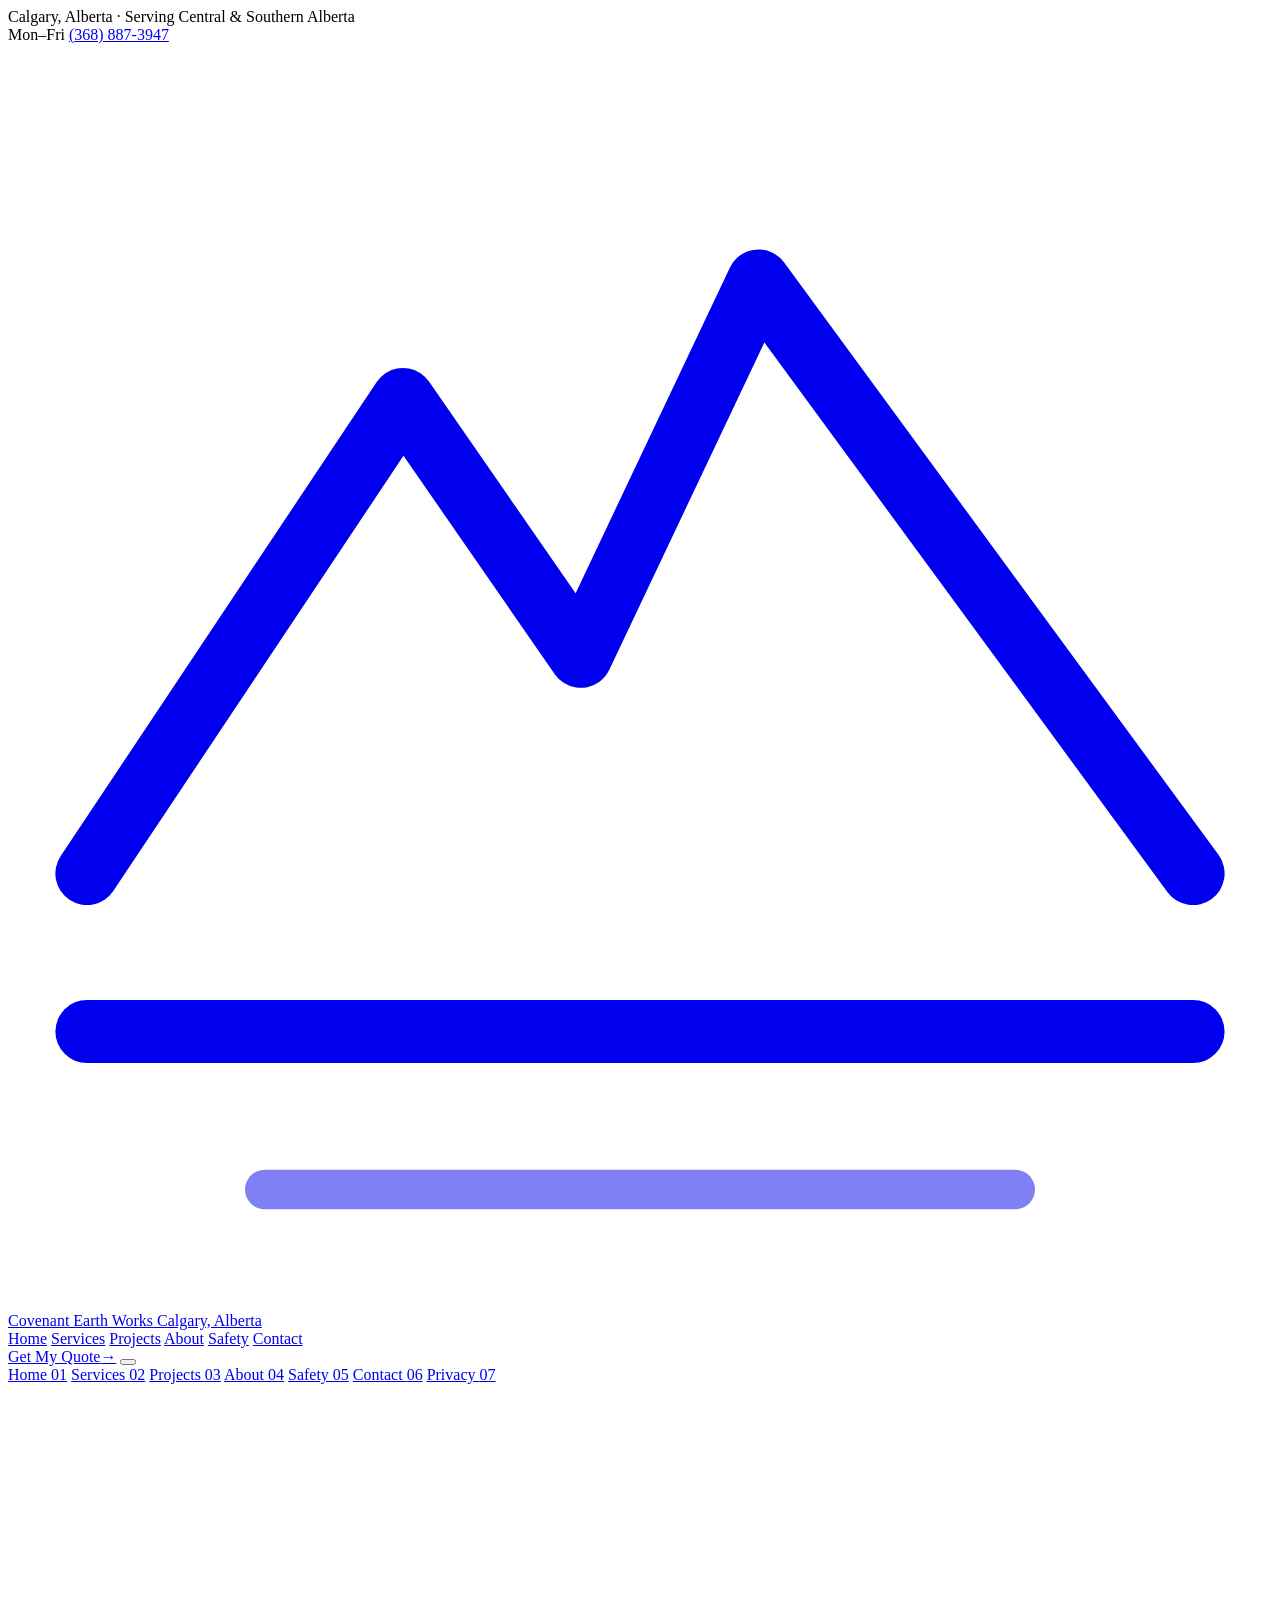
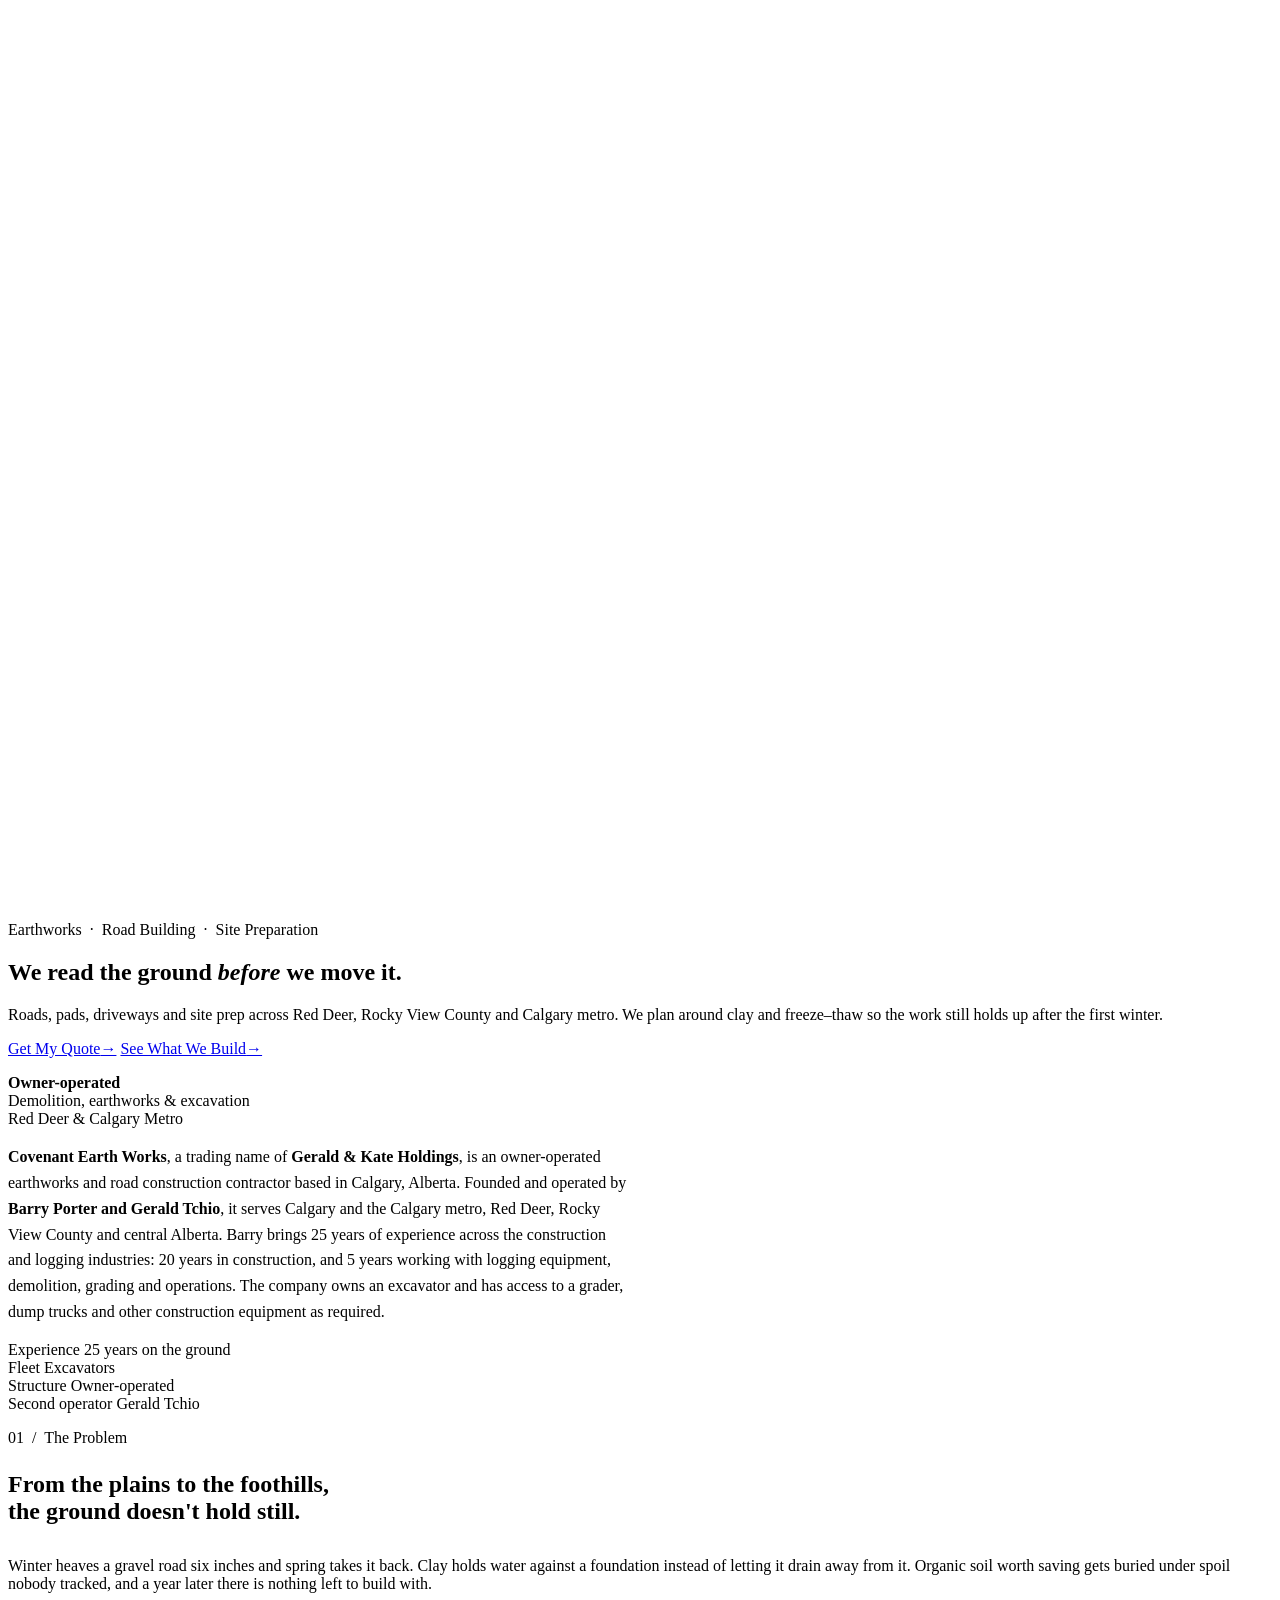
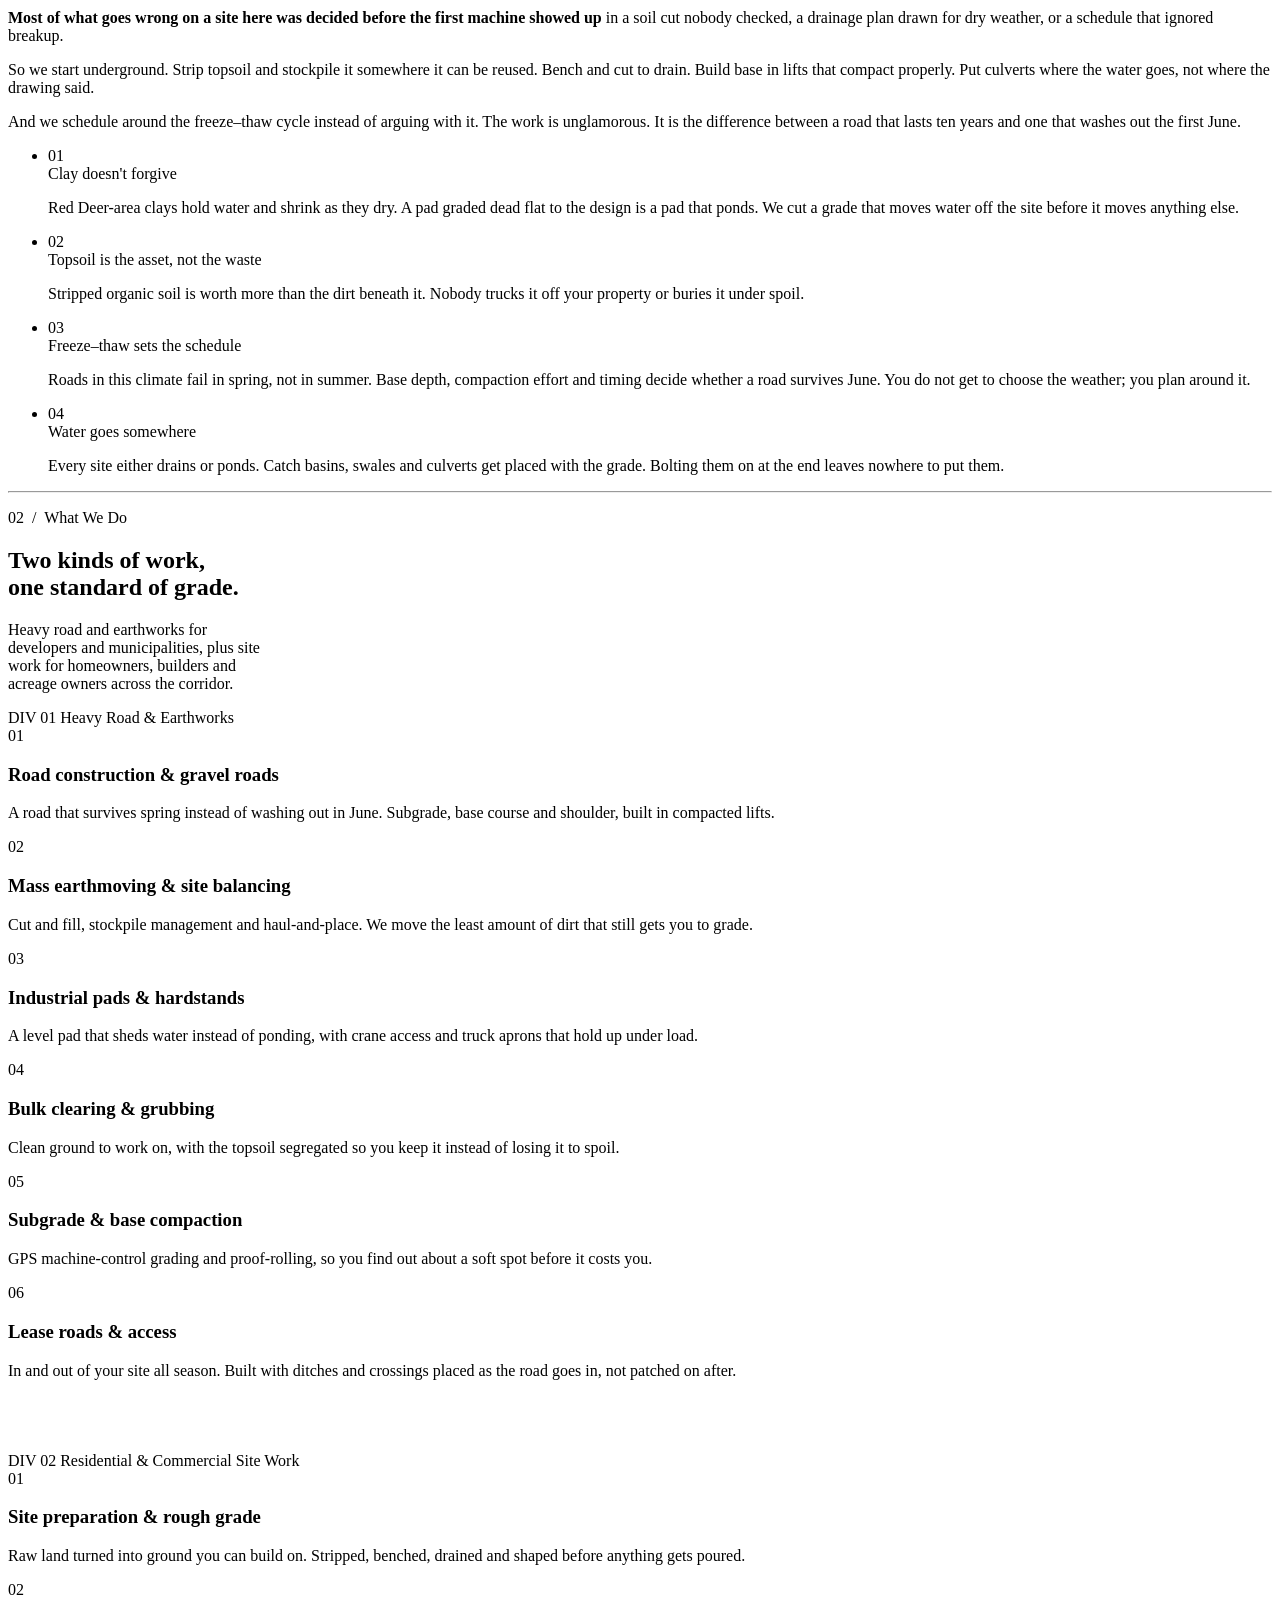
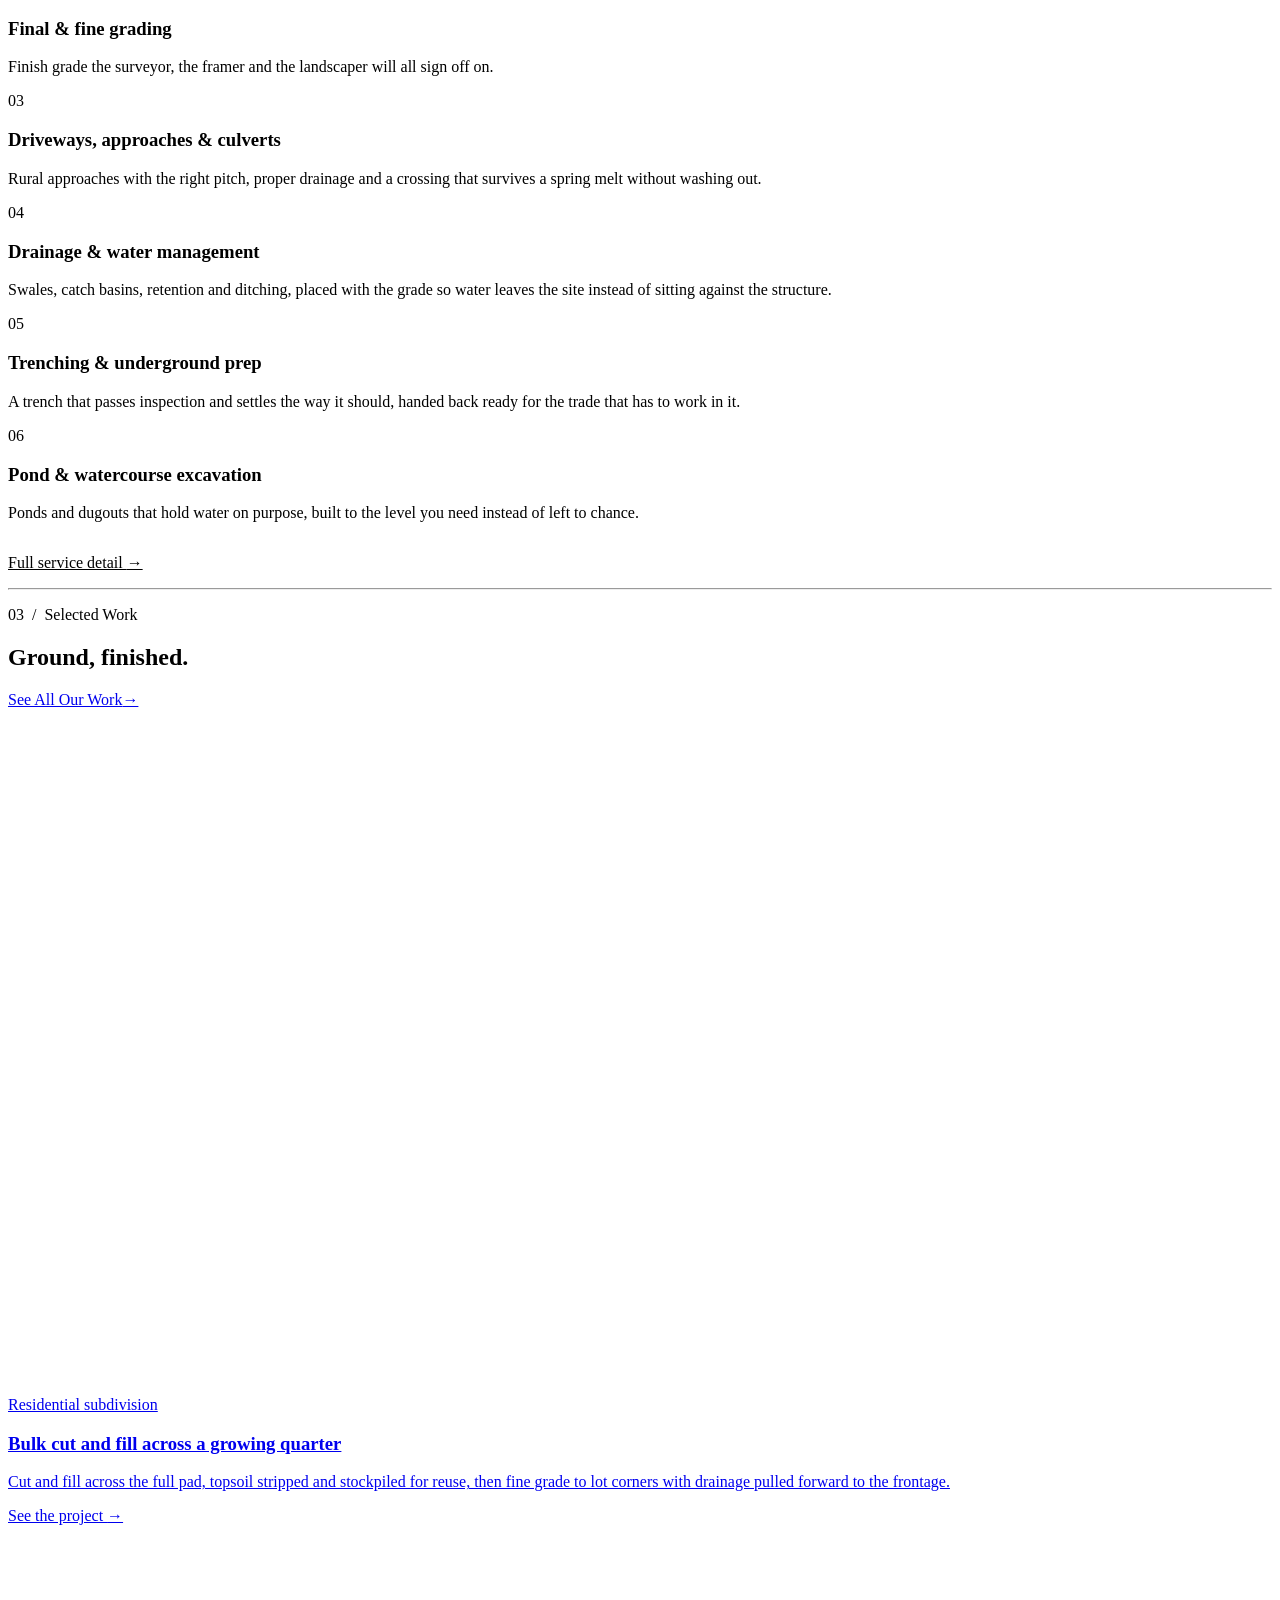
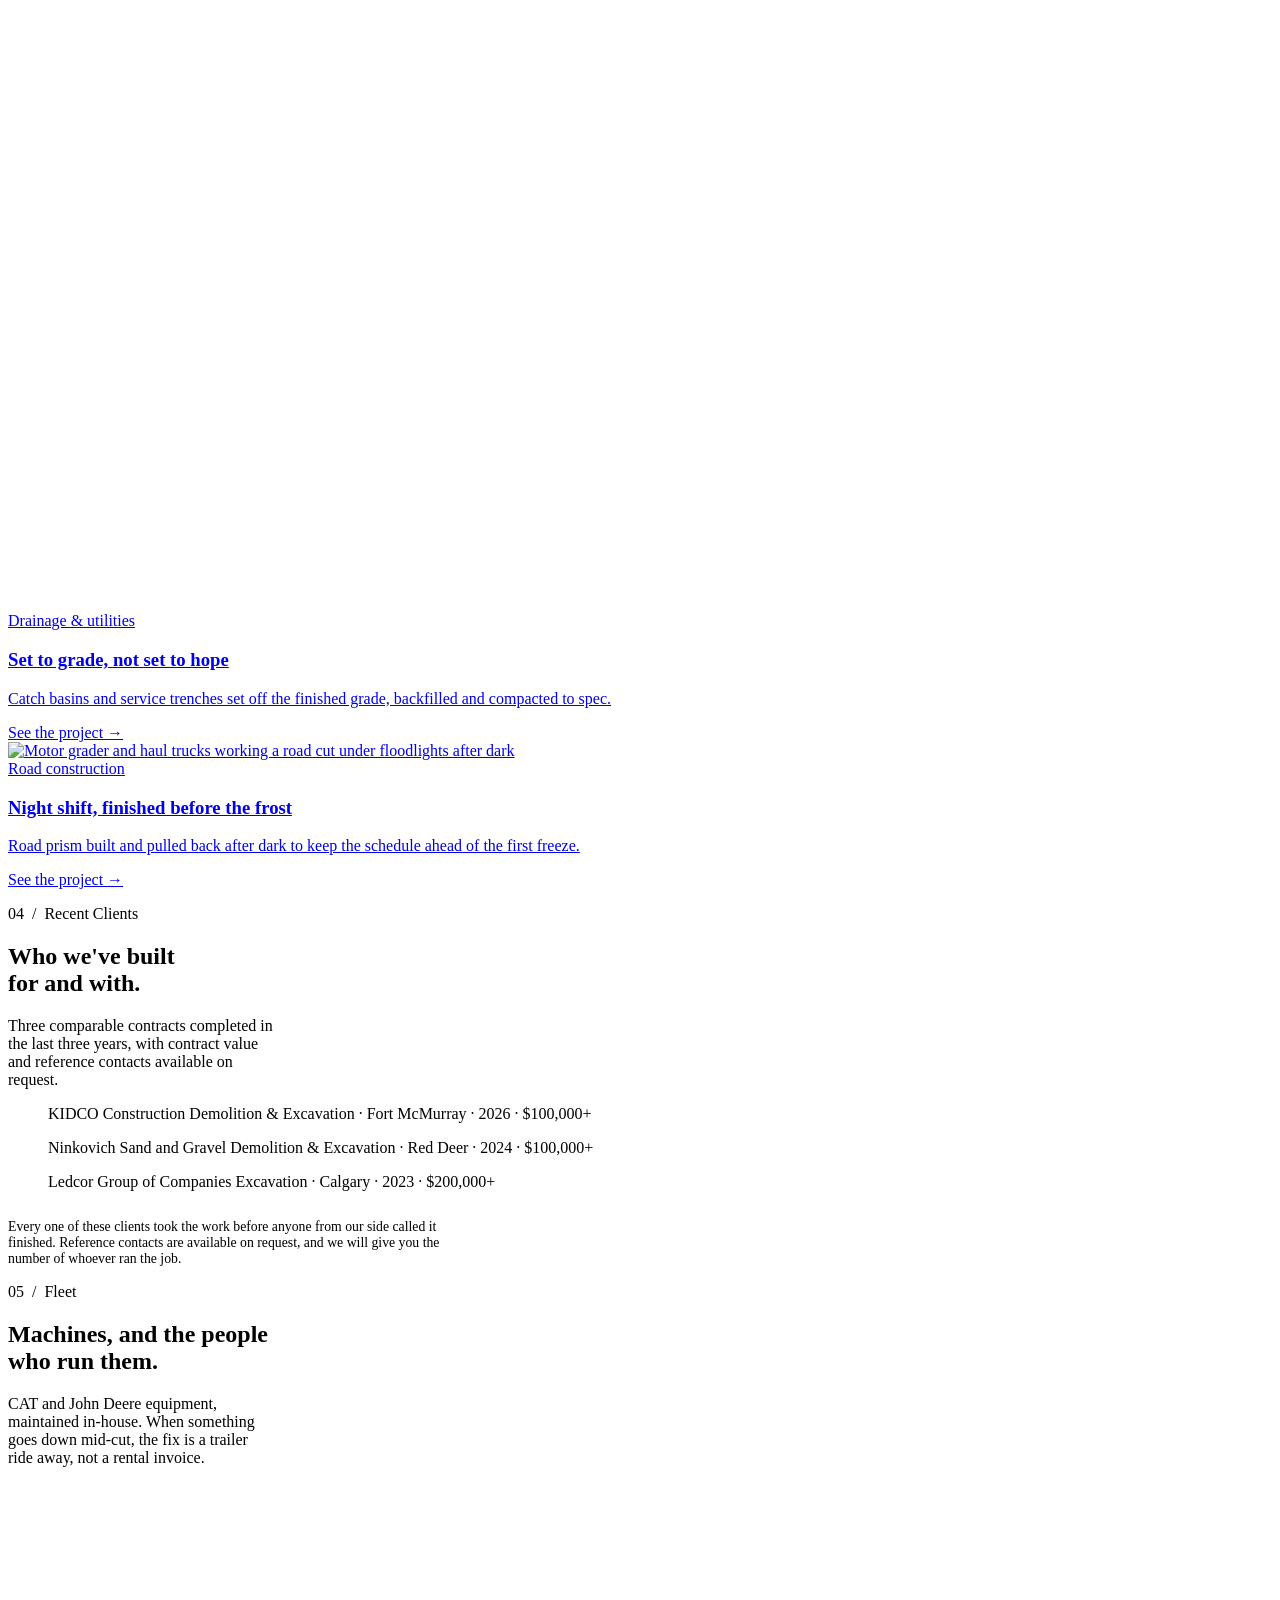
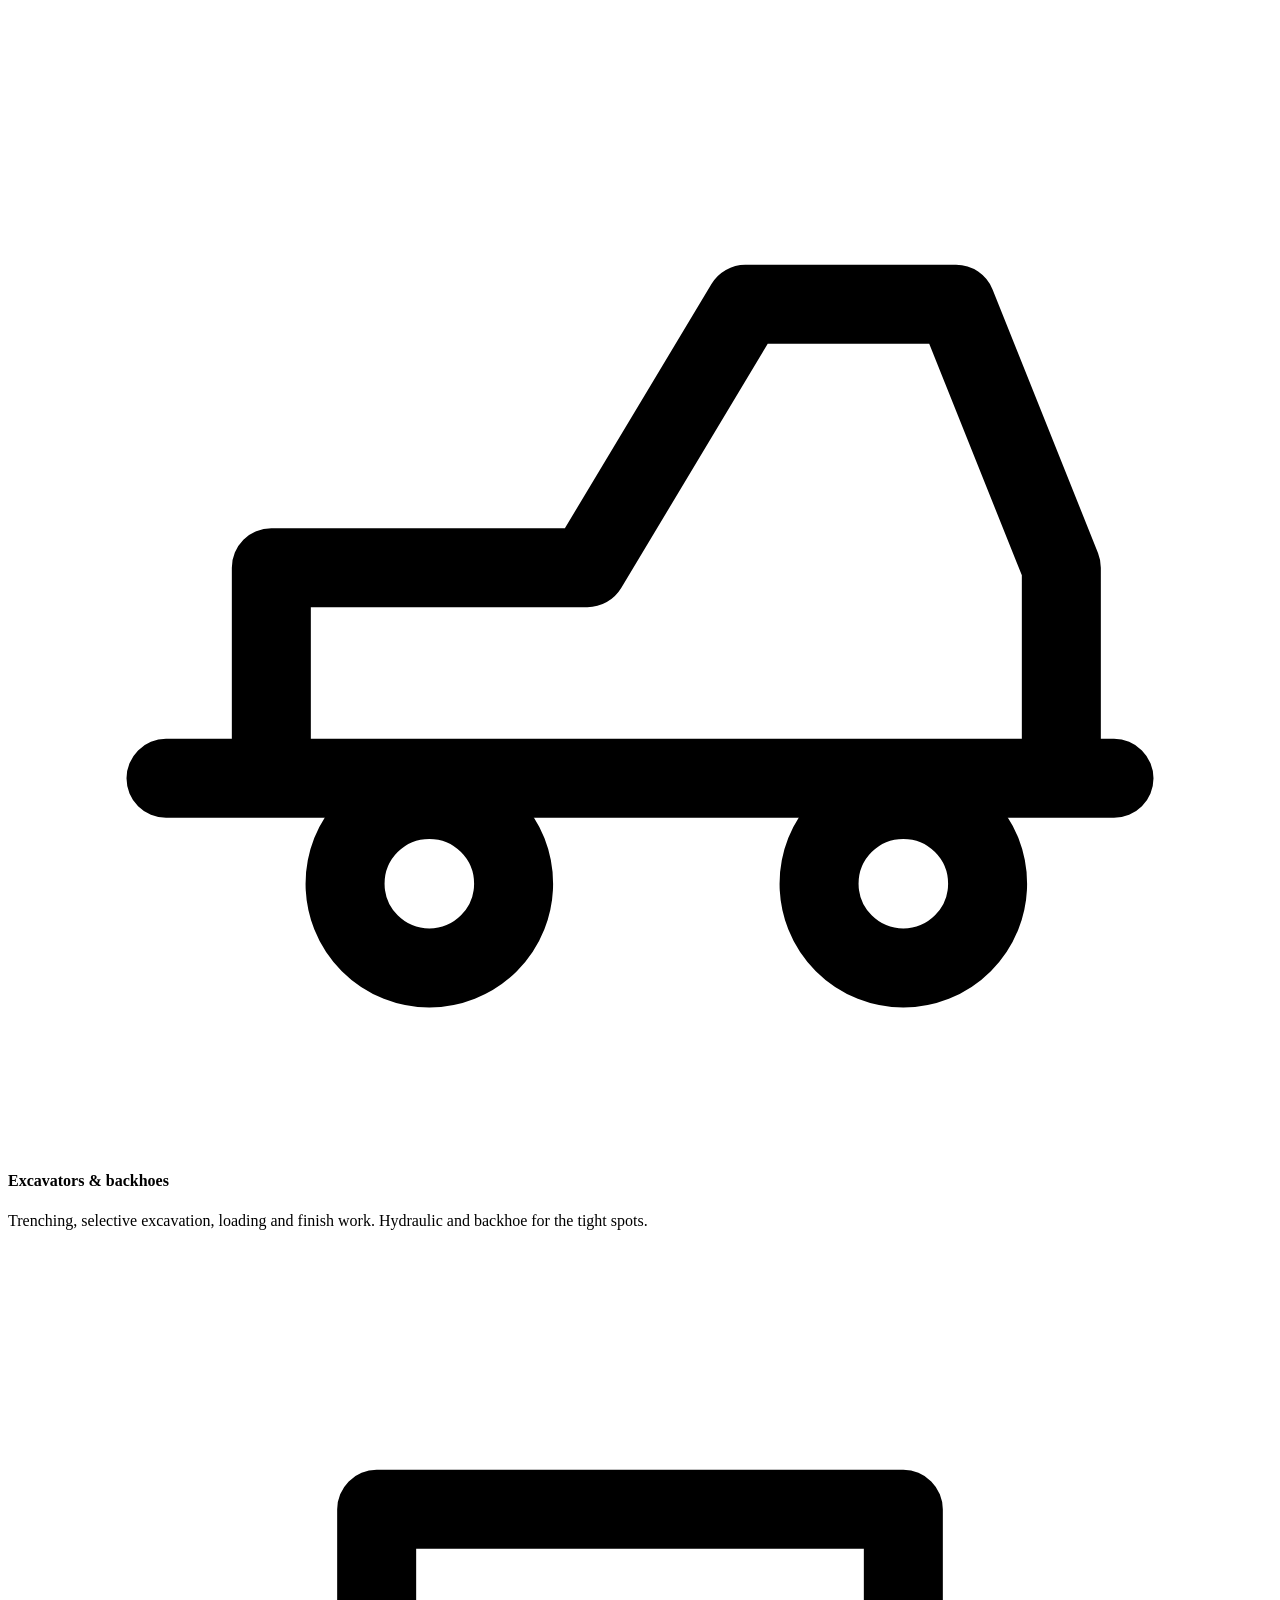
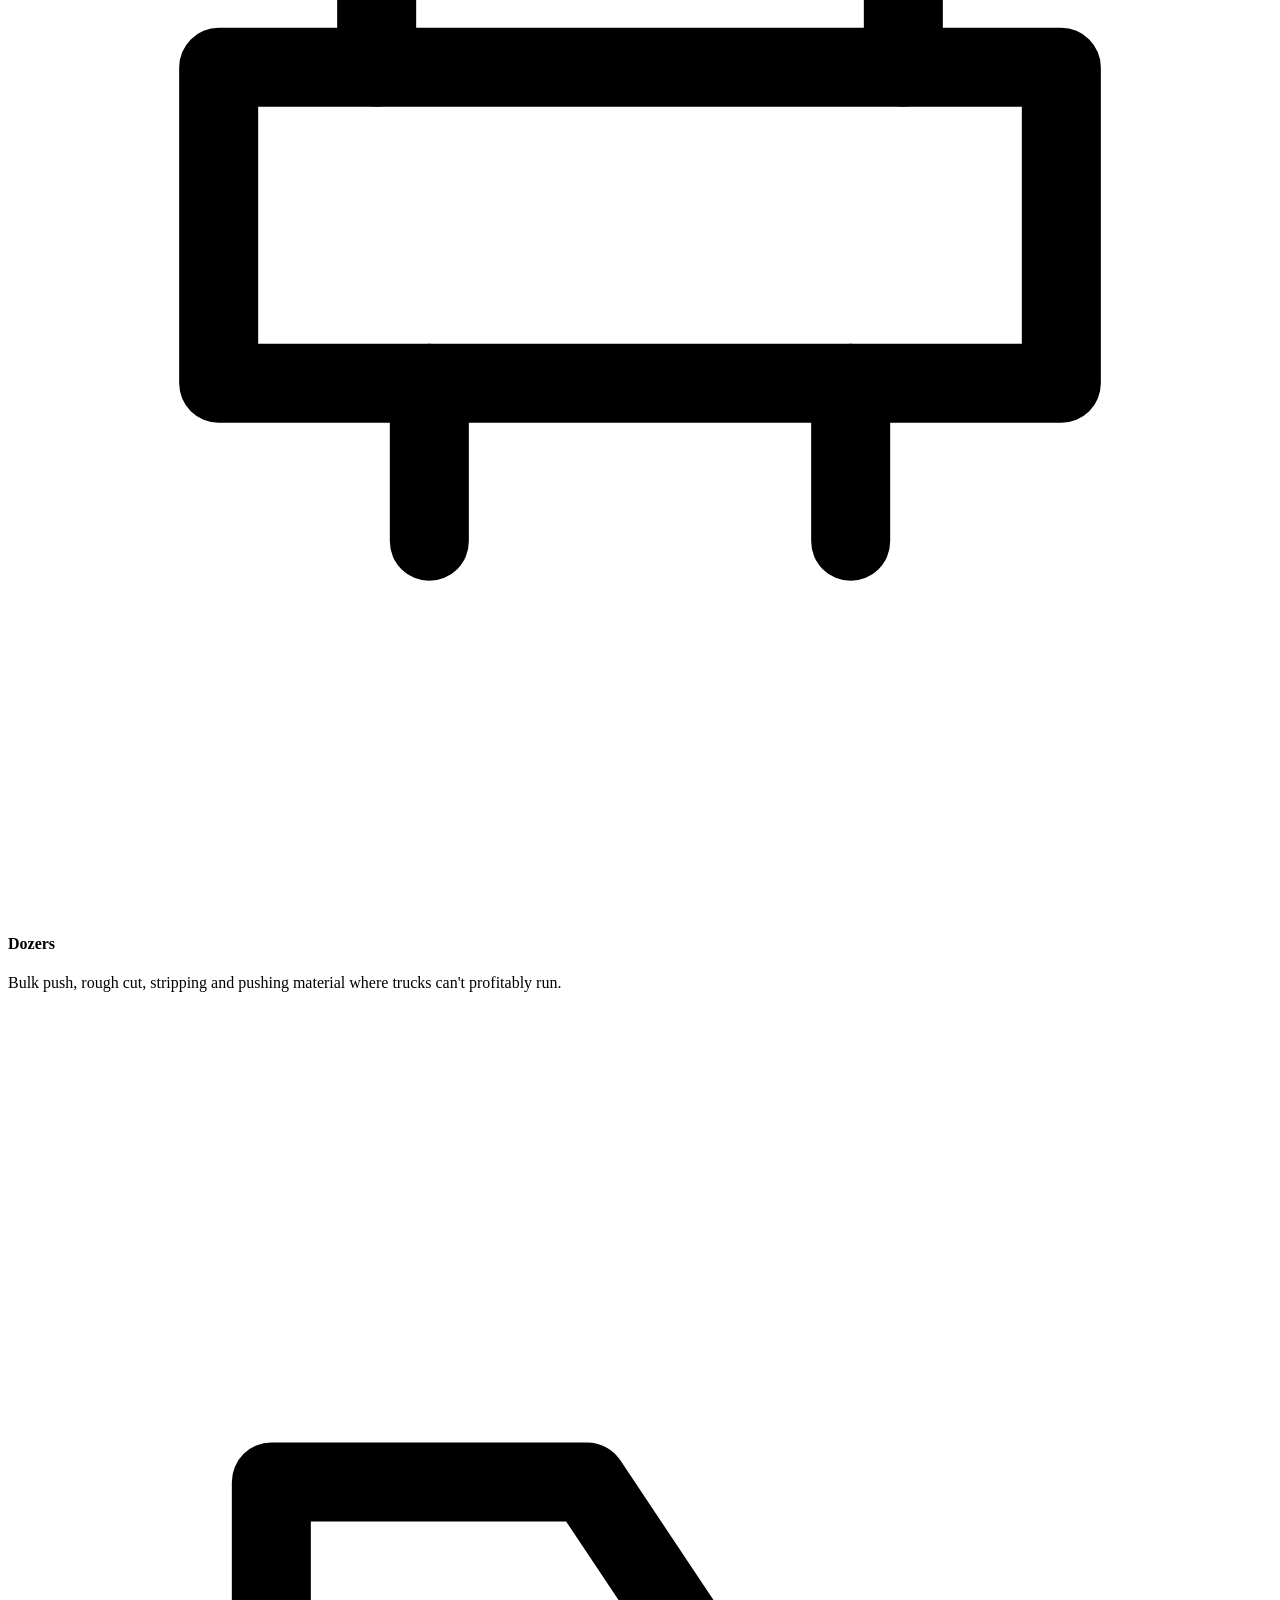
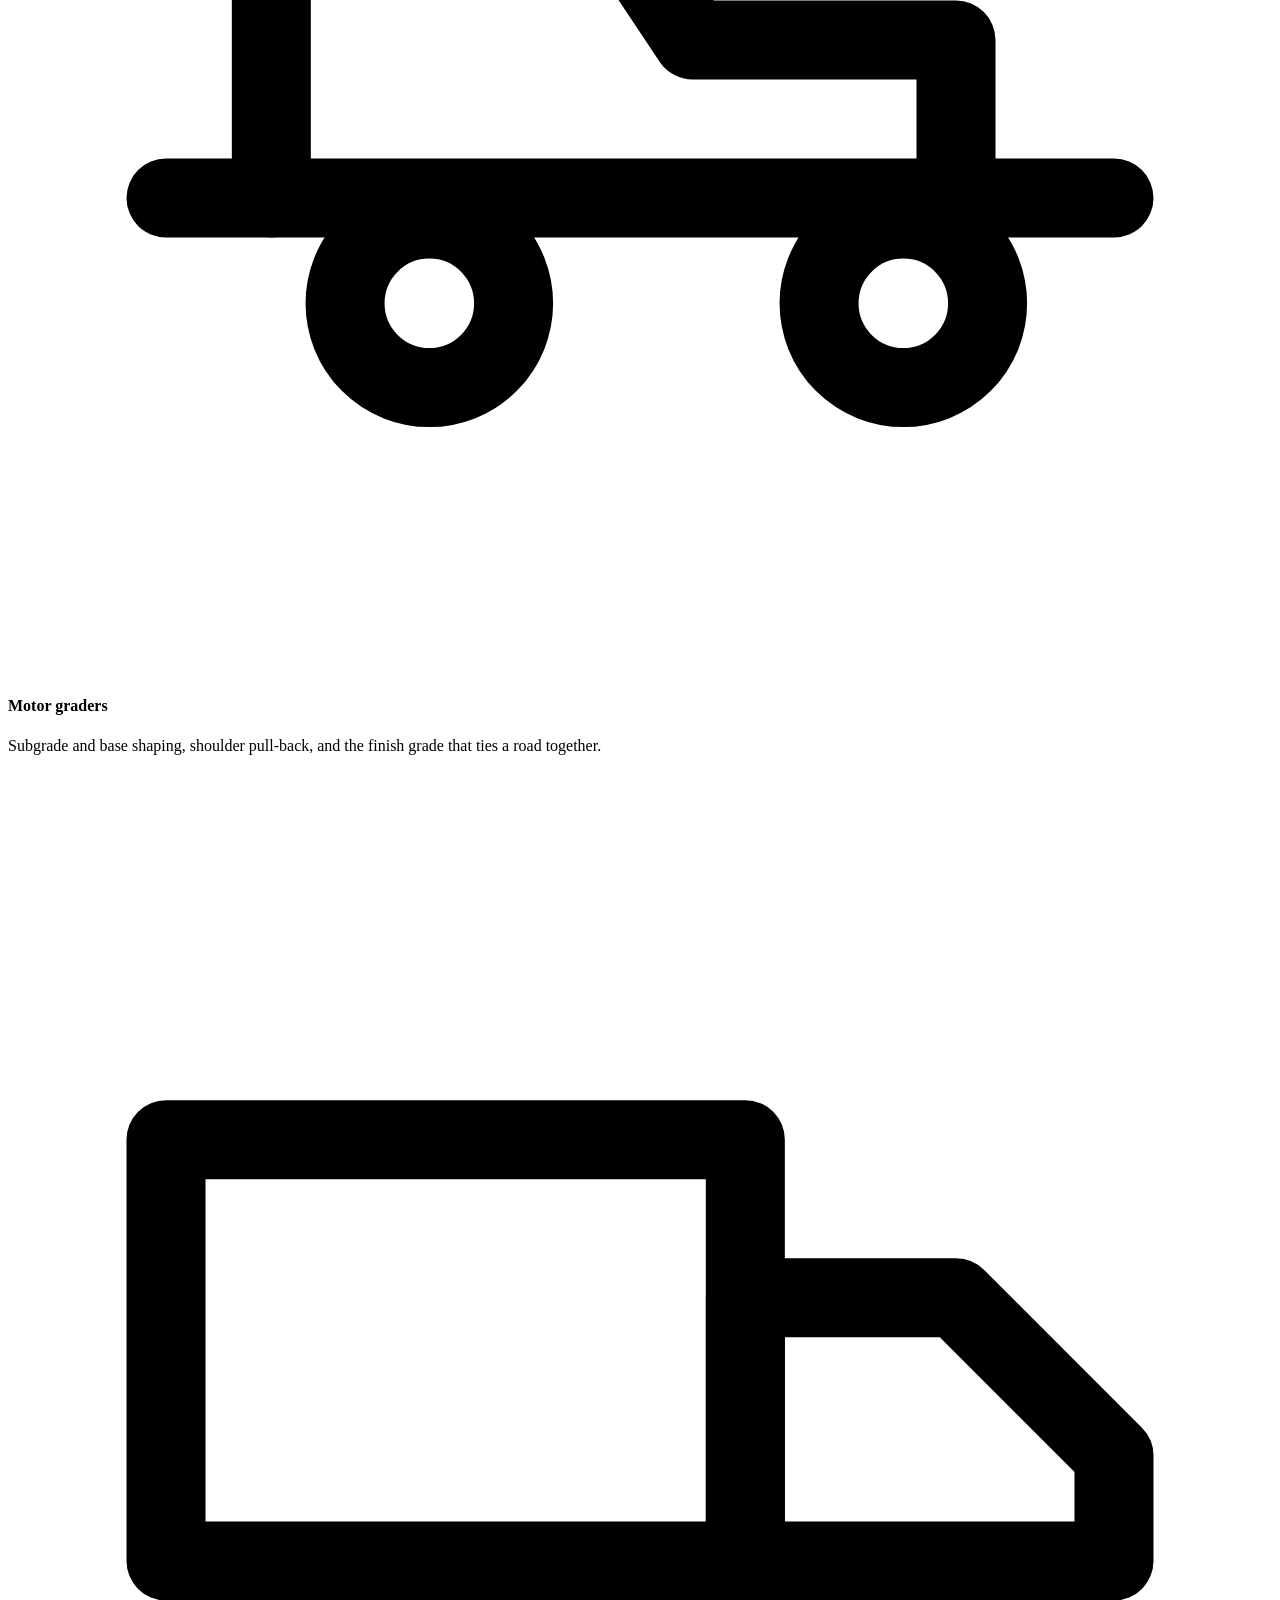
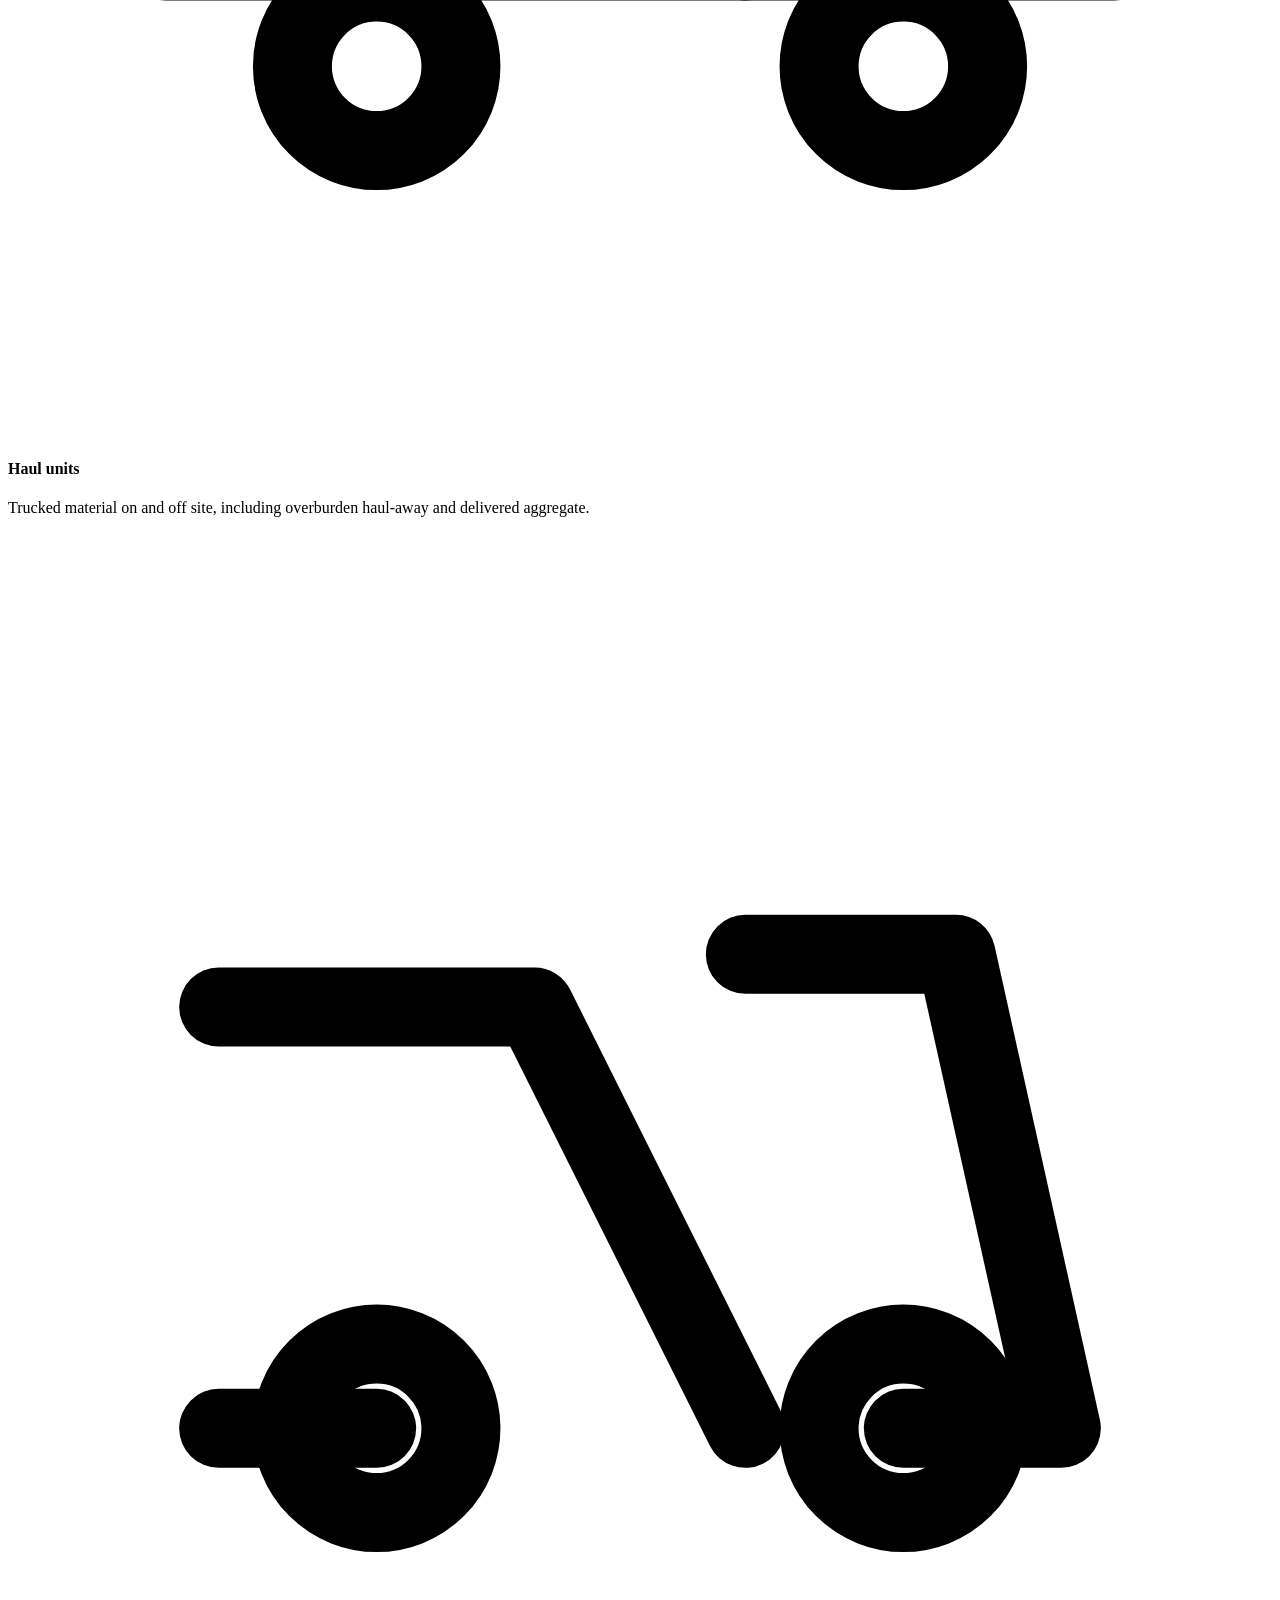
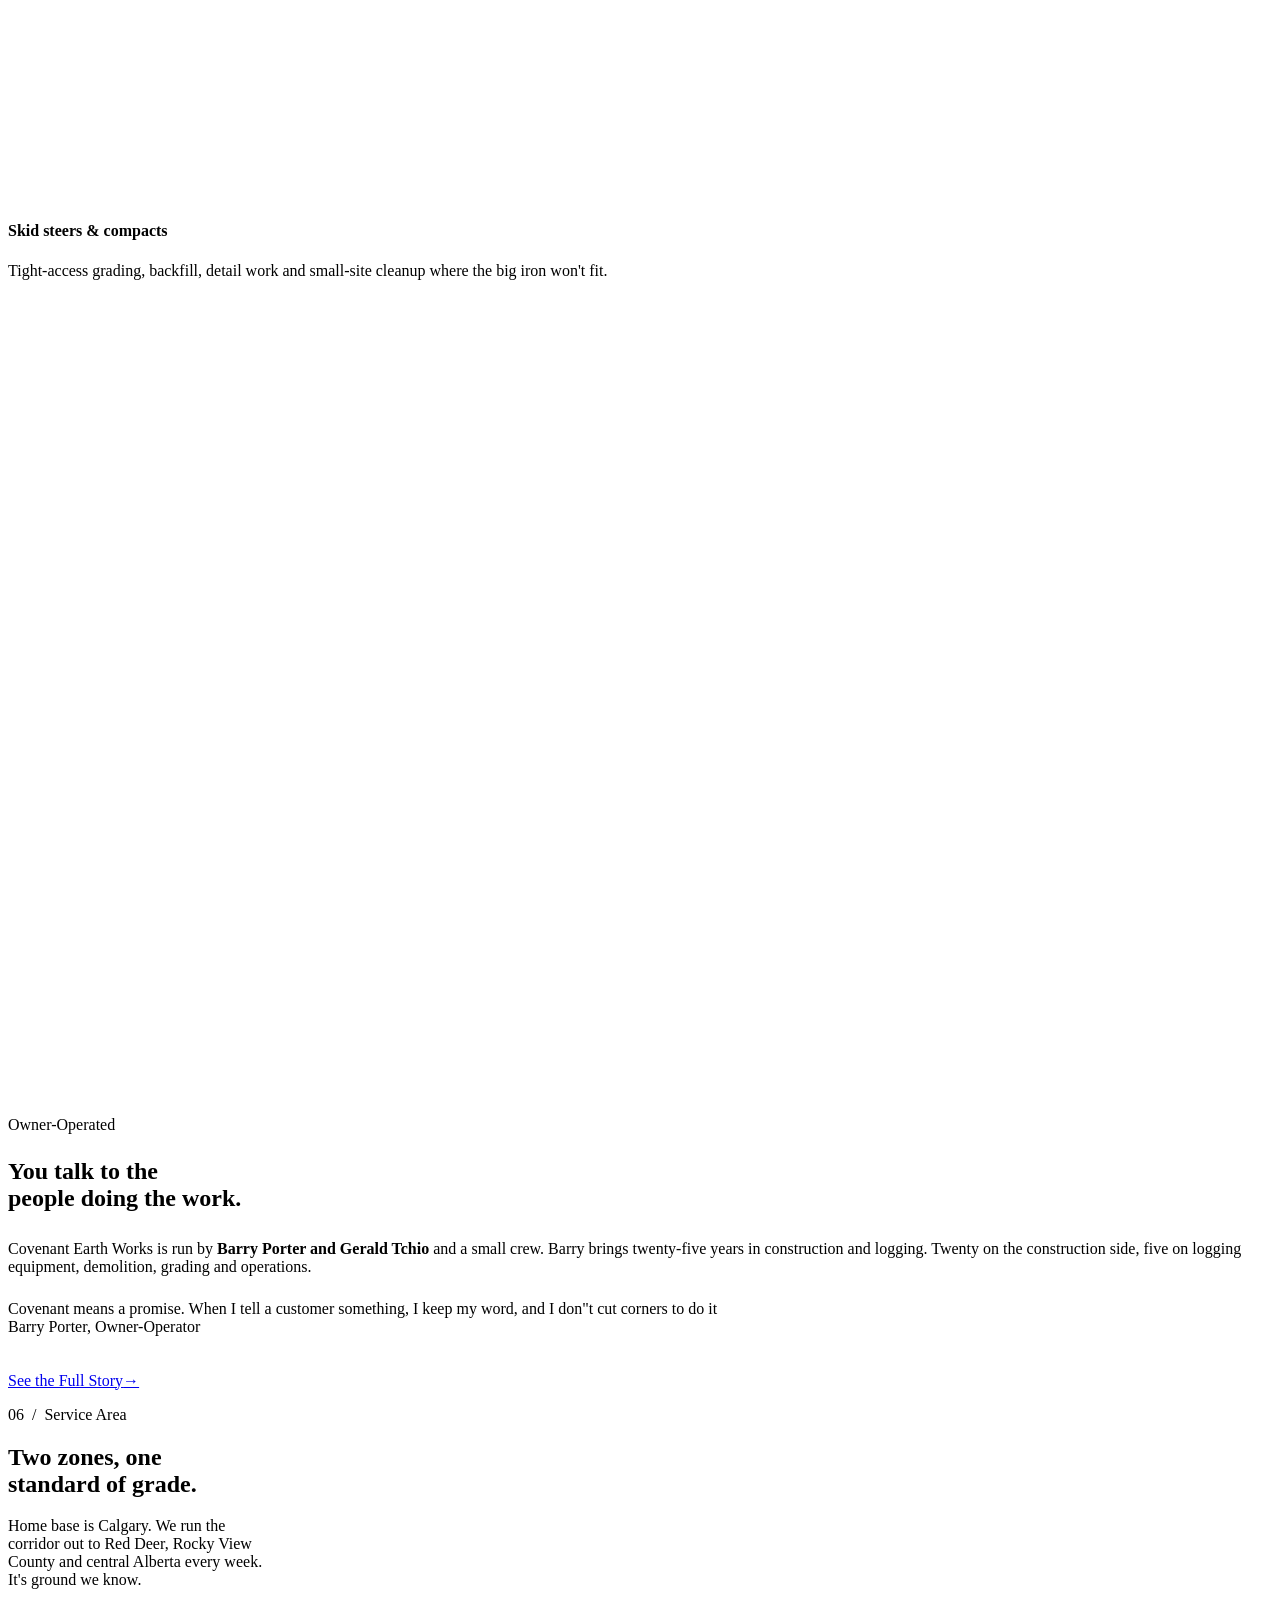
==== commit 531cf736: "Merge branch 'main' of github.com:Kavora-Sys/covenant-earth-works" ====
--- a/site/index.html
+++ b/site/index.html
@@ -4,7 +4,7 @@
 <meta charset="utf-8">
 <meta name="viewport" content="width=device-width, initial-scale=1">
 <title>Covenant Earth Works | Earthworks, Demolition &amp; Site Prep, Calgary Alberta</title>
-<meta name="description" content="Earthworks, road construction, demolition and site preparation across Calgary, Red Deer, Rocky View County and central Alberta. Owner-operated by Barry Porter and Gerald Tchio. Call (368) 887-3947 for a quote.">
+<meta name="description" content="Earthworks, road construction, demolition and site prep across Calgary, Red Deer and central Alberta. Owner-operated. Call (368) 887-3947 for a quote.">
 <meta name="theme-color" content="#0C0E11">
 <link rel="canonical" href="https://covenantearthworks.ca/">
 
@@ -35,7 +35,7 @@
       "legalName": "Gerald & Kate Holdings",
       "alternateName": ["Covenant Earth Works Calgary", "Covenant Earth"],
       "url": "https://covenantearthworks.ca/",
-      "description": "Covenant Earth Works is an owner-operated earthworks, road construction and demolition contractor based in Calgary, Alberta, Canada. It is a division of Gerald & Kate Holdings. The work is run by Barry Porter, who has 25 years of experience across the construction and logging industries and owns a fleet of 45 machines, and Gerald N. Tchio, who runs demolition, asbestos removal and mould remediation.",
+      "description": "Covenant Earth Works is an owner-operated earthworks, road construction and demolition contractor based in Calgary, Alberta, Canada. It is a division of Gerald & Kate Holdings. The work is run by Barry Porter, who has 25 years of experience across the construction and logging industries and owns a fleet of 45 machines, and Gerald N. Tchio, who runs demolition and mould remediation.",
       "logo": "https://covenantearthworks.ca/assets/img/favicon.svg",
       "image": "https://covenantearthworks.ca/assets/img/hero.jpg",
       "founder": [
@@ -80,13 +80,16 @@
         "site preparation", "rough grading", "final grading", "bulk clearing and grubbing",
         "trenching", "culvert installation", "drainage and water management",
         "industrial pads", "site balancing", "subgrade compaction", "motor grading",
-        "demolition", "interior demolition", "complete building demolition", "asbestos removal",
+        "demolition", "interior demolition", "complete building demolition",
         "mould remediation", "foundation excavation", "pond excavation", "clay soil drainage",
         "freeze-thaw road construction"
       ],
+      "email": "info@covenantearthworks.ca",
       "contactPoint": {
         "@type": "ContactPoint",
         "contactType": "sales",
+        "telephone": "+1-368-887-3947",
+        "email": "info@covenantearthworks.ca",
         "areaServed": ["CA", "AB"],
         "availableLanguage": ["en"]
       }
@@ -108,10 +111,10 @@
       "@id": "https://covenantearthworks.ca/#gerald-tchio",
       "name": "Gerald N. Tchio",
       "jobTitle": "Operator",
-      "description": "Gerald N. Tchio is a construction subcontractor specialising in interior demolition, complete building demolition, asbestos removal, mould remediation and foundation excavation. He has hands-on experience across construction and demolition projects, with a focus on safe method, quality workmanship and completing projects on schedule.",
+      "description": "Gerald N. Tchio is a construction subcontractor specialising in interior demolition, complete building demolition, mould remediation and foundation excavation. He has hands-on experience across construction and demolition projects, with a focus on safe method, quality workmanship and completing projects on schedule.",
       "worksFor": { "@id": "https://covenantearthworks.ca/#organization" },
       "knowsAbout": [
-        "interior demolition", "complete building demolition", "asbestos removal",
+        "interior demolition", "complete building demolition",
         "mould remediation", "foundation excavation", "construction subcontracting"
       ]
     },
@@ -121,7 +124,7 @@
       "name": "Covenant Earth Works",
       "url": "https://covenantearthworks.ca/",
       "parentOrganization": { "@id": "https://covenantearthworks.ca/#organization" },
-      "description": "Earthworks, road construction, demolition, asbestos removal, mould remediation, drainage, grading and site preparation for developers, municipalities, home builders and acreage owners across Calgary, Red Deer, Rocky View County and central Alberta.",
+      "description": "Earthworks, road construction, demolition, mould remediation, drainage, grading and site preparation for developers, municipalities, home builders and acreage owners across Calgary, Red Deer, Rocky View County and central Alberta.",
       "founder": [
         { "@id": "https://covenantearthworks.ca/#barry-porter" },
         { "@id": "https://covenantearthworks.ca/#gerald-tchio" }
@@ -150,7 +153,7 @@
       "knowsAbout": [
         "earthworks", "road construction", "mass excavation", "site preparation",
         "grading", "drainage", "trenching", "clearing and grubbing",
-        "interior demolition", "complete building demolition", "asbestos removal",
+        "interior demolition", "complete building demolition",
         "mould remediation", "foundation excavation"
       ]
     },
@@ -197,7 +200,7 @@
           "name": "How much equipment does Covenant Earth Works own?",
           "acceptedAnswer": {
             "@type": "Answer",
-            "text": "The company owns 45 machines in total: 25 construction machines and 20 logging machines. Equipment is maintained in-house."
+            "text": "The company owns an excavator and has access to other construction equipment on demand, including a grader and dump trucks. Equipment is maintained in-house."
           }
         },
         {
@@ -352,12 +355,13 @@
 <section class="section section--tight" style="padding-bottom:0;">
   <div class="wrap">
     <p class="rv" style="font-size:clamp(1.02rem,0.96rem+0.34vw,1.22rem);line-height:1.62;color:var(--bone-2);max-width:78ch;">
-      <strong>Covenant Earth Works, a trading name of Gerald & Kate Holdings </strong> is an owner-operated earthworks and road construction
-      contractor based in Calgary, Alberta, serving Calgary, Calgary metro, Red Deer, Rocky View County and the
-      Calgary metro. Founded and operated by <strong>Barry Porter and Pastor Gerald Tchio  </strong>, 
-      <strong>Barry brings 25 years of experience across the construction and logging industries</strong> 20 years
-      in construction and 5 years working with logging equipment, demolition, grading and operations.
-      The company owns an<strong> excavator</strong>: and has access to other construction equipments like a Grader, dumptrucks, etc.
+      <strong>Covenant Earth Works</strong>, a trading name of <strong>Gerald &amp; Kate Holdings</strong>, is an
+      owner-operated earthworks and road construction contractor based in Calgary, Alberta. Founded and
+      operated by <strong>Barry Porter and Gerald Tchio</strong>, it serves Calgary and the Calgary metro,
+      Red Deer, Rocky View County and central Alberta. Barry brings 25 years of experience across the
+      construction and logging industries: 20 years in construction, and 5 years working with logging
+      equipment, demolition, grading and operations. The company owns an excavator and has access to a
+      grader, dump trucks and other construction equipment as required.
     </p>
   </div>
 </section>
@@ -650,8 +654,9 @@
     </div>
 
     <p class="rv" style="margin-top:1.75rem;color:var(--bone-4);font-size:0.86rem;max-width:68ch;">
-      Reference contacts for all three contracts are available on request. A short written testimonial
-      from any of these clients, added here in their own words, is worth more than the reference list.
+      Every one of these clients took the work before anyone from our side called it finished.
+      Reference contacts are available on request, and we will give you the number of whoever
+      ran the job.
     </p>
   </div>
 </section>
@@ -719,10 +724,10 @@
       </div>
       <div class="rv rv-d1">
         <p class="eyebrow">Owner-Operated</p>
-        <h2 style="margin-block:1.5rem 1.75rem;">You talk to the<br>person digging.</h2>
+        <h2 style="margin-block:1.5rem 1.75rem;">You talk to the<br>people doing the work.</h2>
         <p class="lede" style="margin-bottom:1.5rem;">
-          Covenant Earth Works is run by <strong>Barry Porter and Gerald Tchio</strong> and a small crew. Barry brings Twenty-five
-          years in construction and logging. Twenty on the construction side, five on logging
+          Covenant Earth Works is run by <strong>Barry Porter and Gerald Tchio</strong> and a small crew. Barry brings
+          twenty-five years in construction and logging. Twenty on the construction side, five on logging
           equipment, demolition, grading and operations.
         </p>
         
@@ -757,34 +762,34 @@
       <div class="area-zone">
         <div class="area-zone__head">
           <span class="area-zone__tag">Zone 01</span>
-          <h3>Red Deer &amp; Central Alberta</h3>
+          <h3>Calgary &amp; Calgary Metro</h3>
           <p class="area-zone__base">Home base. Shortest haul</p>
-        </div>
-        <ul class="area-grid">
-          <li><b>Home base</b>Calgary, Alberta</li>
-          <li><b>County</b>Rocky View County</li>
-          <li><b>Municipal</b>Red Deer County</li>
-          <li><b>North</b>Blackfalds · Sylvan Lake</li>
-          <li><b>West</b>Clive · Delburne · Caroline</li>
-          <li><b>South</b>Lacombe · Ponoka</li>
-          <li><b>East</b>Innisfail · Red Bluff</li>
-        </ul>
-      </div>
-
-      <div class="area-zone">
-        <div class="area-zone__head">
-          <span class="area-zone__tag">Zone 02</span>
-          <h3>Calgary &amp; Calgary Metro</h3>
-          <p class="area-zone__base">Regularly served</p>
         </div>
         <ul class="area-grid">
           <li><b>City</b>Calgary</li>
           <li><b>South</b>Okotoks · High River</li>
-          <li><b>North</b>Airdrie</li>
+          <li><b>North</b>Airdrie · Chestermere</li>
           <li><b>West</b>Cochrane · Bragg Creek</li>
-          <li><b>East</b>Chestermere · Blackfalds</li>
+          <li><b>East</b>De Winton</li>
           <li><b>Foothills</b>Black Diamond · Turner Valley</li>
-          <li><b>Rural</b>Stavely · De Winton · Longview</li>
+          <li><b>Rural</b>Stavely · Longview</li>
+        </ul>
+      </div>
+
+      <div class="area-zone">
+        <div class="area-zone__head">
+          <span class="area-zone__tag">Zone 02</span>
+          <h3>Red Deer &amp; Central Alberta</h3>
+          <p class="area-zone__base">Regularly served</p>
+        </div>
+        <ul class="area-grid">
+          <li><b>City</b>Red Deer</li>
+          <li><b>County</b>Rocky View County · Blackfalds</li>
+          <li><b>Municipal</b>Red Deer County</li>
+          <li><b>North</b>Sylvan Lake</li>
+          <li><b>West</b>Clive · Delburne · Caroline</li>
+          <li><b>South</b>Lacombe · Ponoka</li>
+          <li><b>East</b>Innisfail · Red Bluff</li>
         </ul>
       </div>
     </div>
@@ -824,7 +829,7 @@
       </details>
       <details>
         <summary>How much equipment does Covenant Earth Works own?</summary>
-        <div class="faq__a"><p>The company owns an excavator and other equipments on demand:  Equipment is maintained in-house.</p></div>
+        <div class="faq__a"><p>The company owns an excavator and has access to other construction equipment on demand, including a grader and dump trucks. Equipment is maintained in-house.</p></div>
       </details>
       <details>
         <summary>When is the best time to grade in central Alberta?</summary>
@@ -933,7 +938,7 @@
       <span>&copy; <span data-year>2026</span> Covenant Earth Works. All rights reserved.</span>
       <div class="footer__legal">
         <span>Calgary, Alberta</span>
-        <a href="/contact/"><span class="todo">[EMAIL]</span></a>
+        <a href="/contact/">info@covenantearthworks.ca</a>
       </div>
     </div>
   </div>
